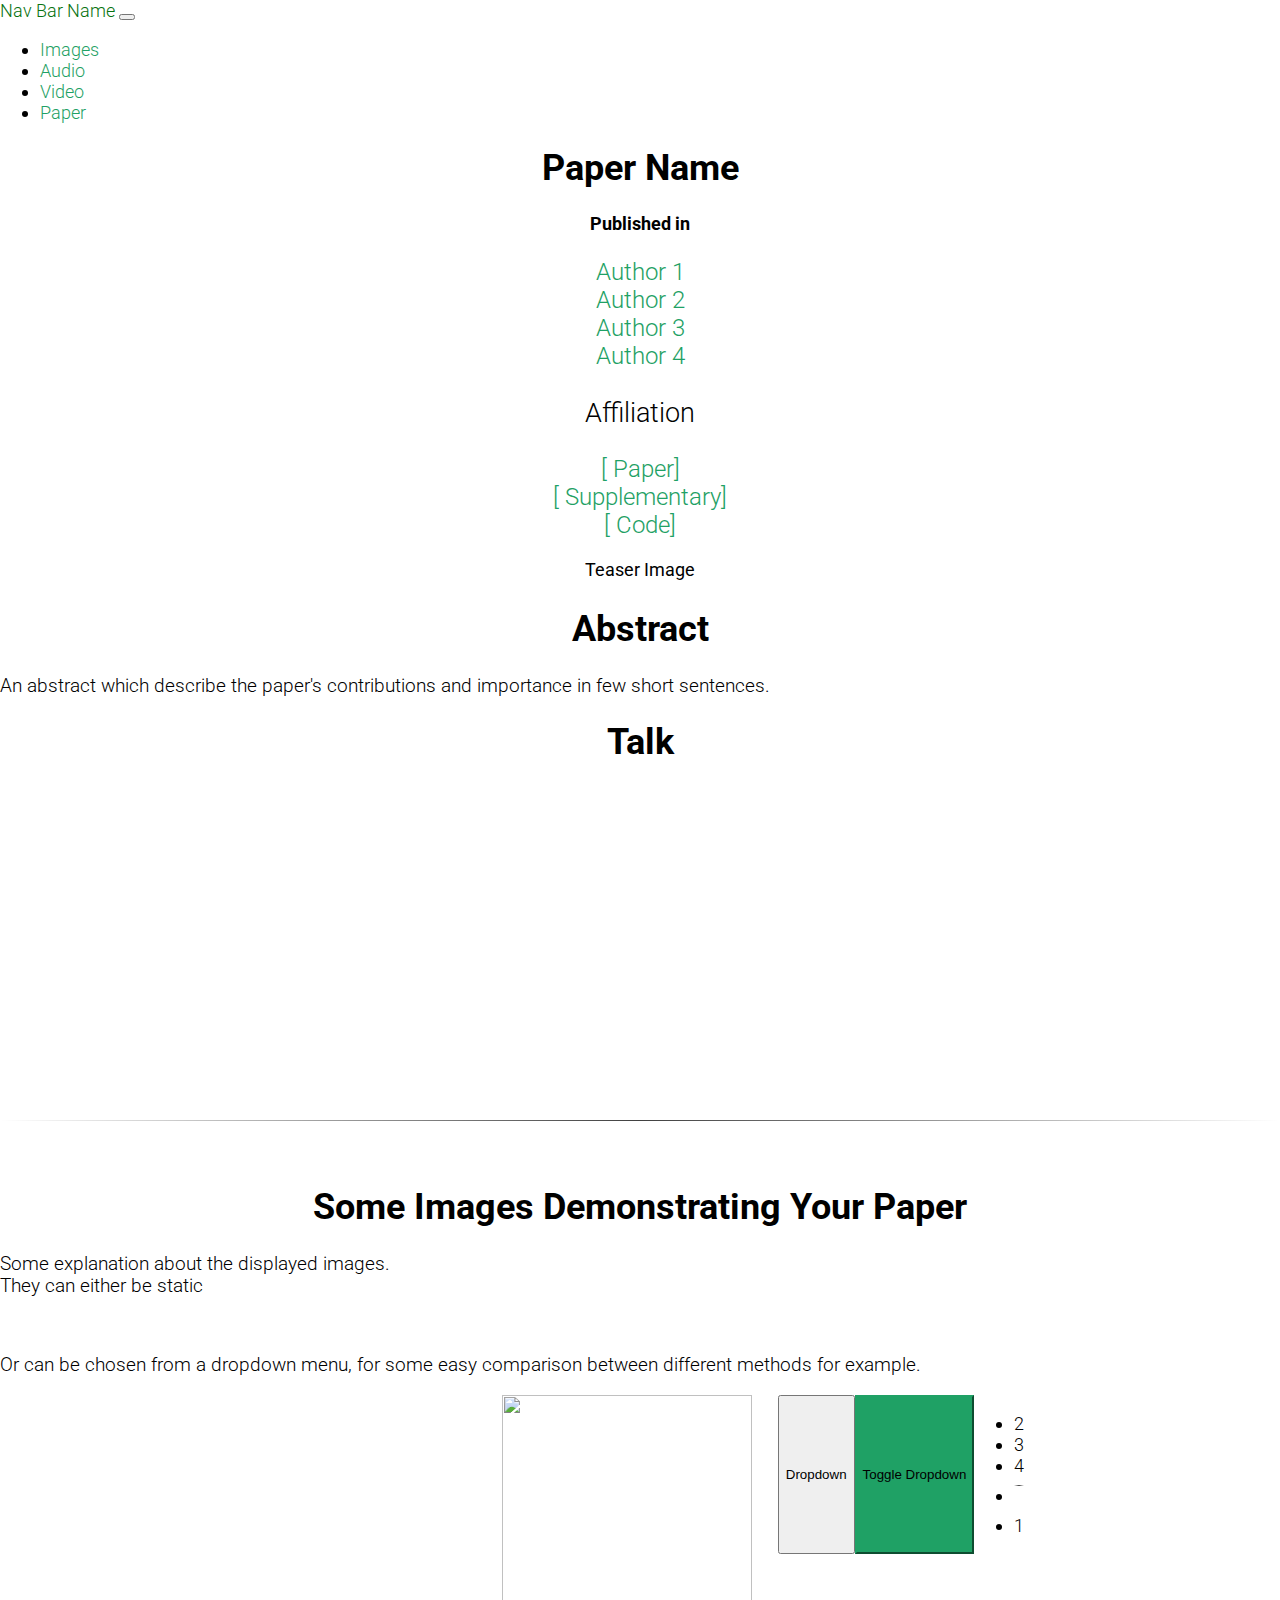
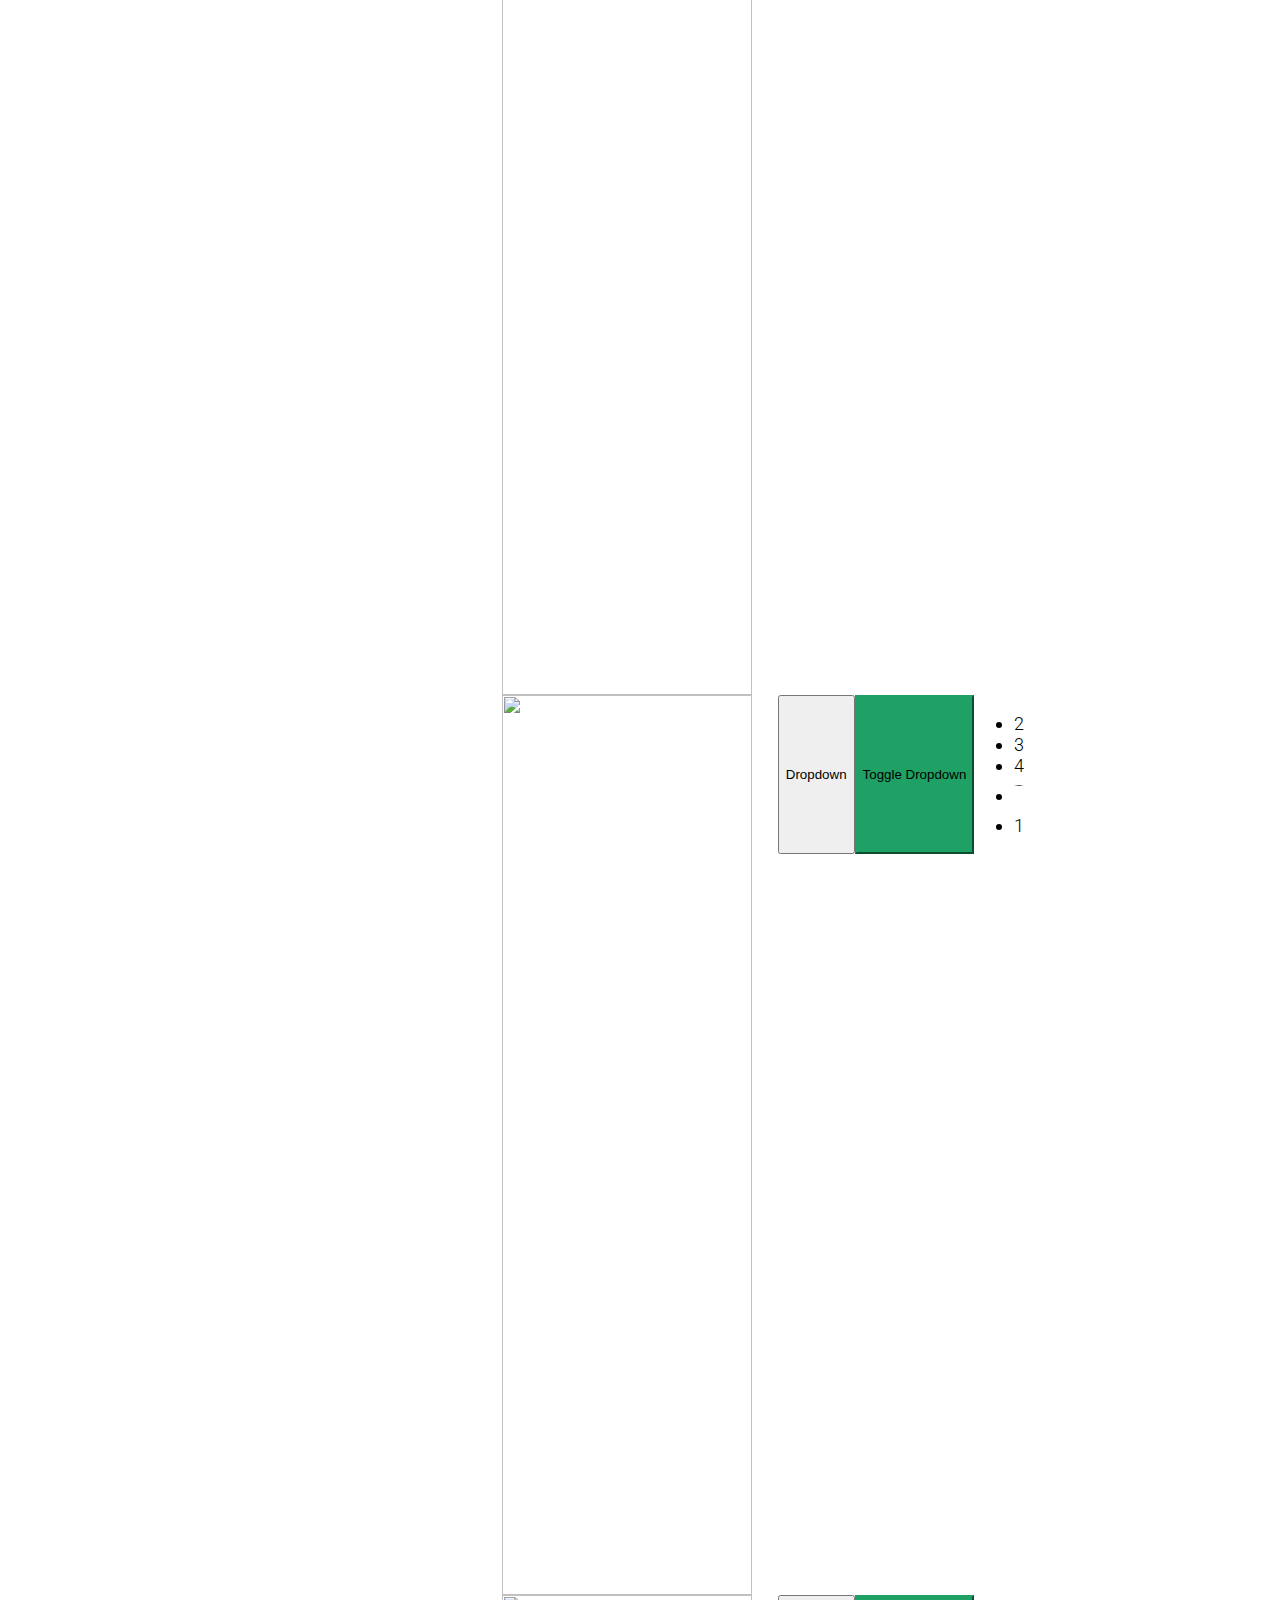
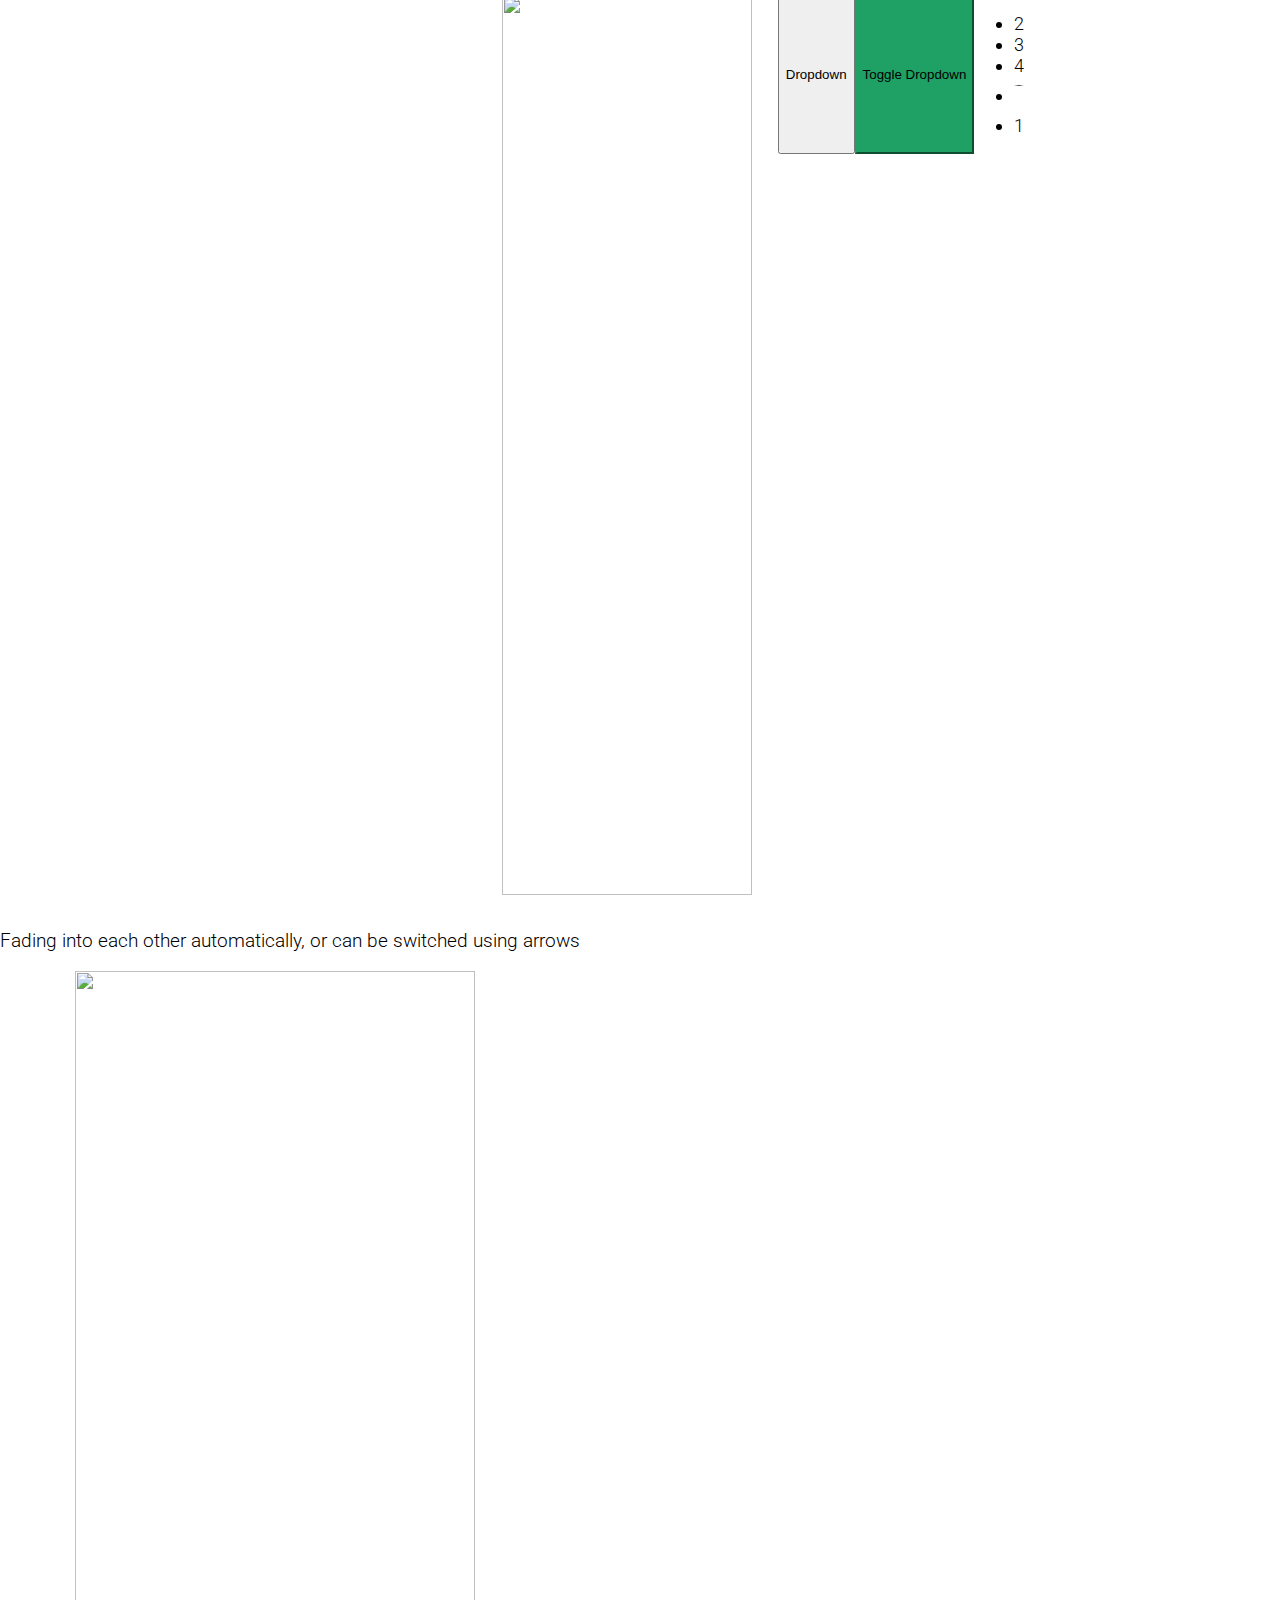
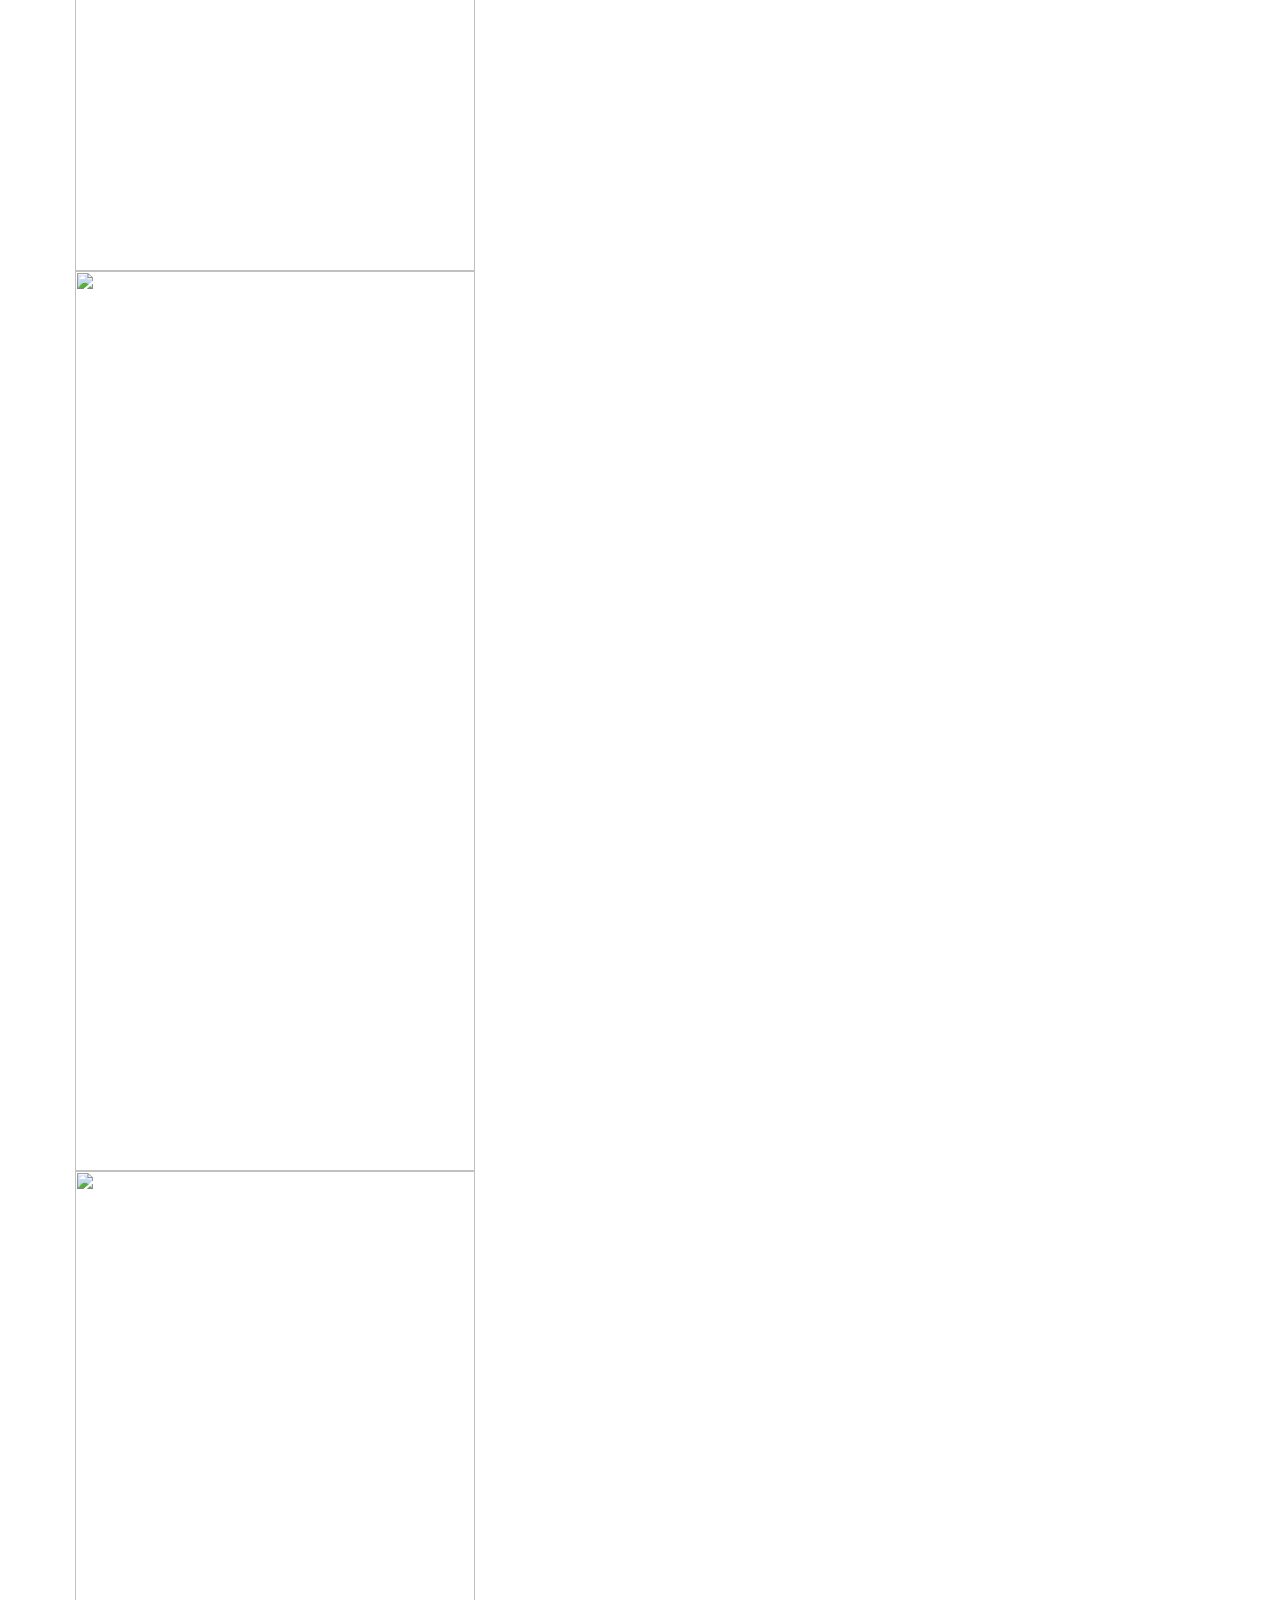
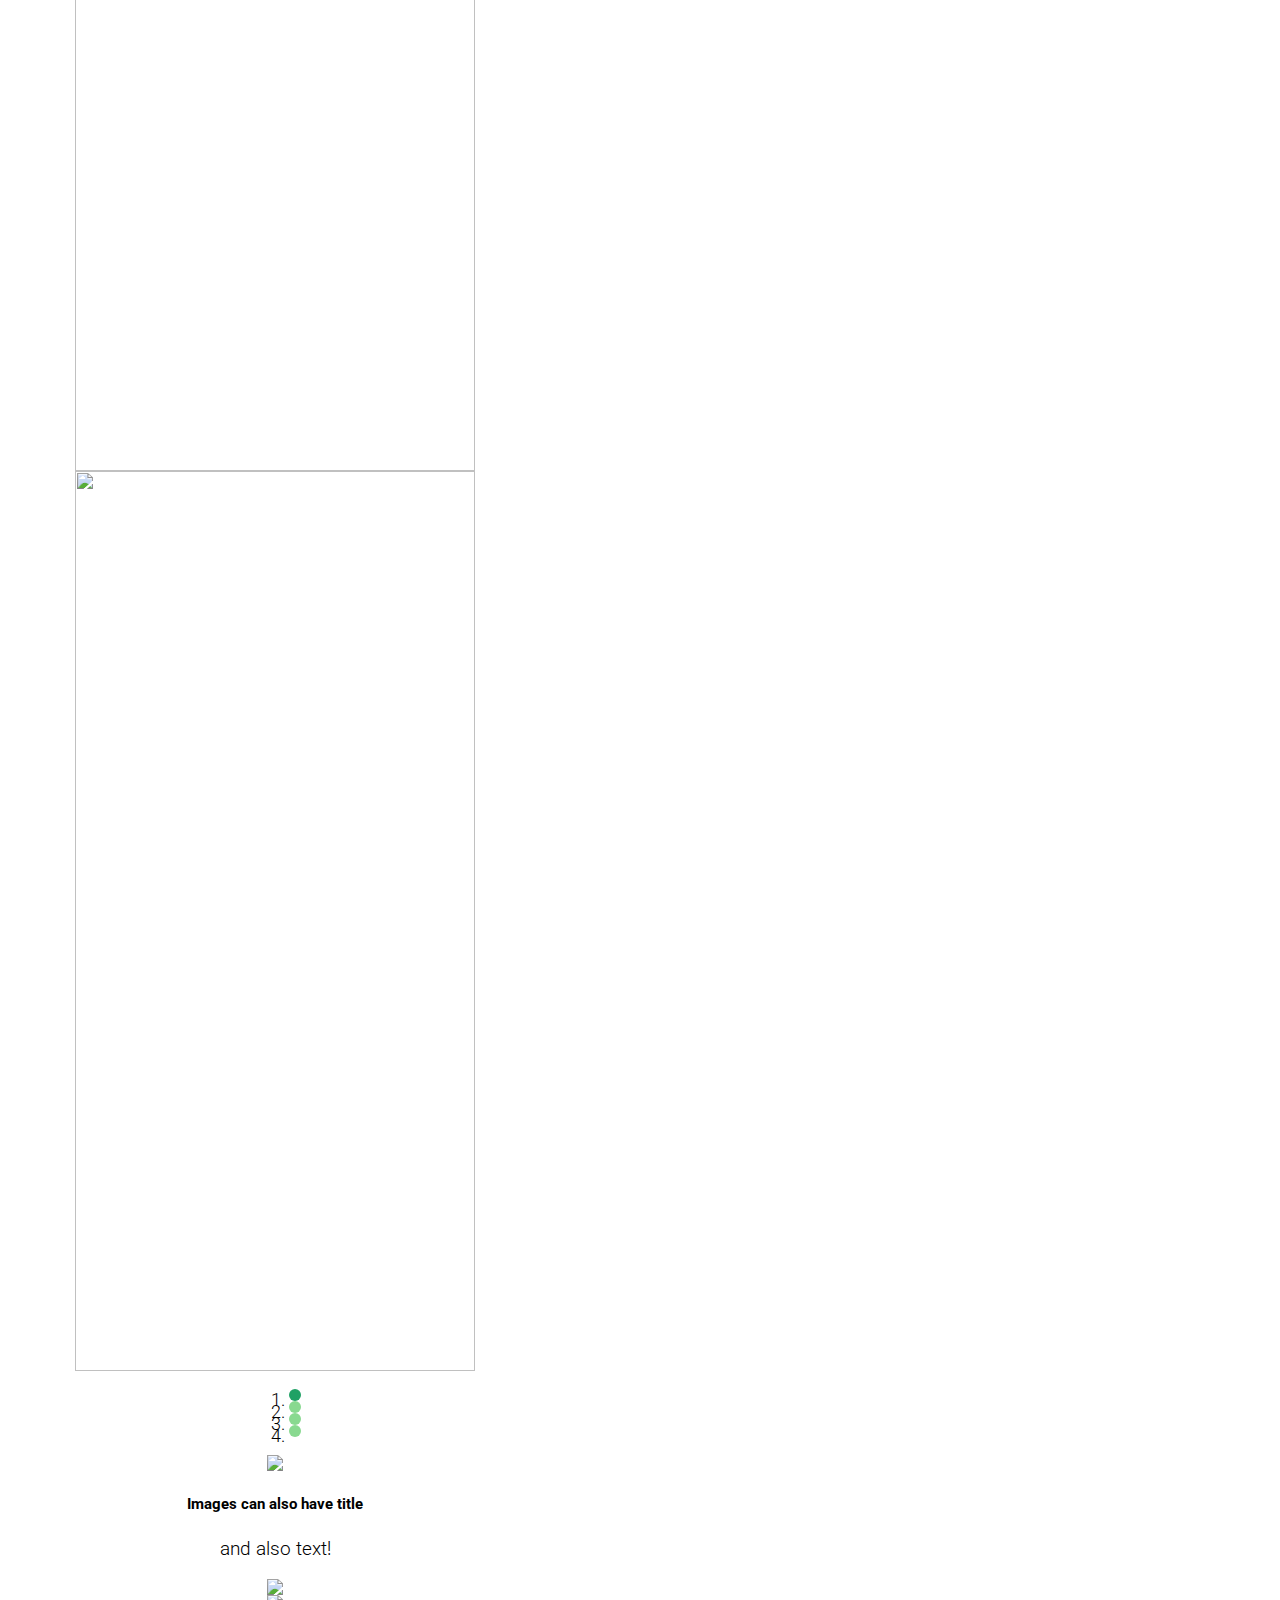
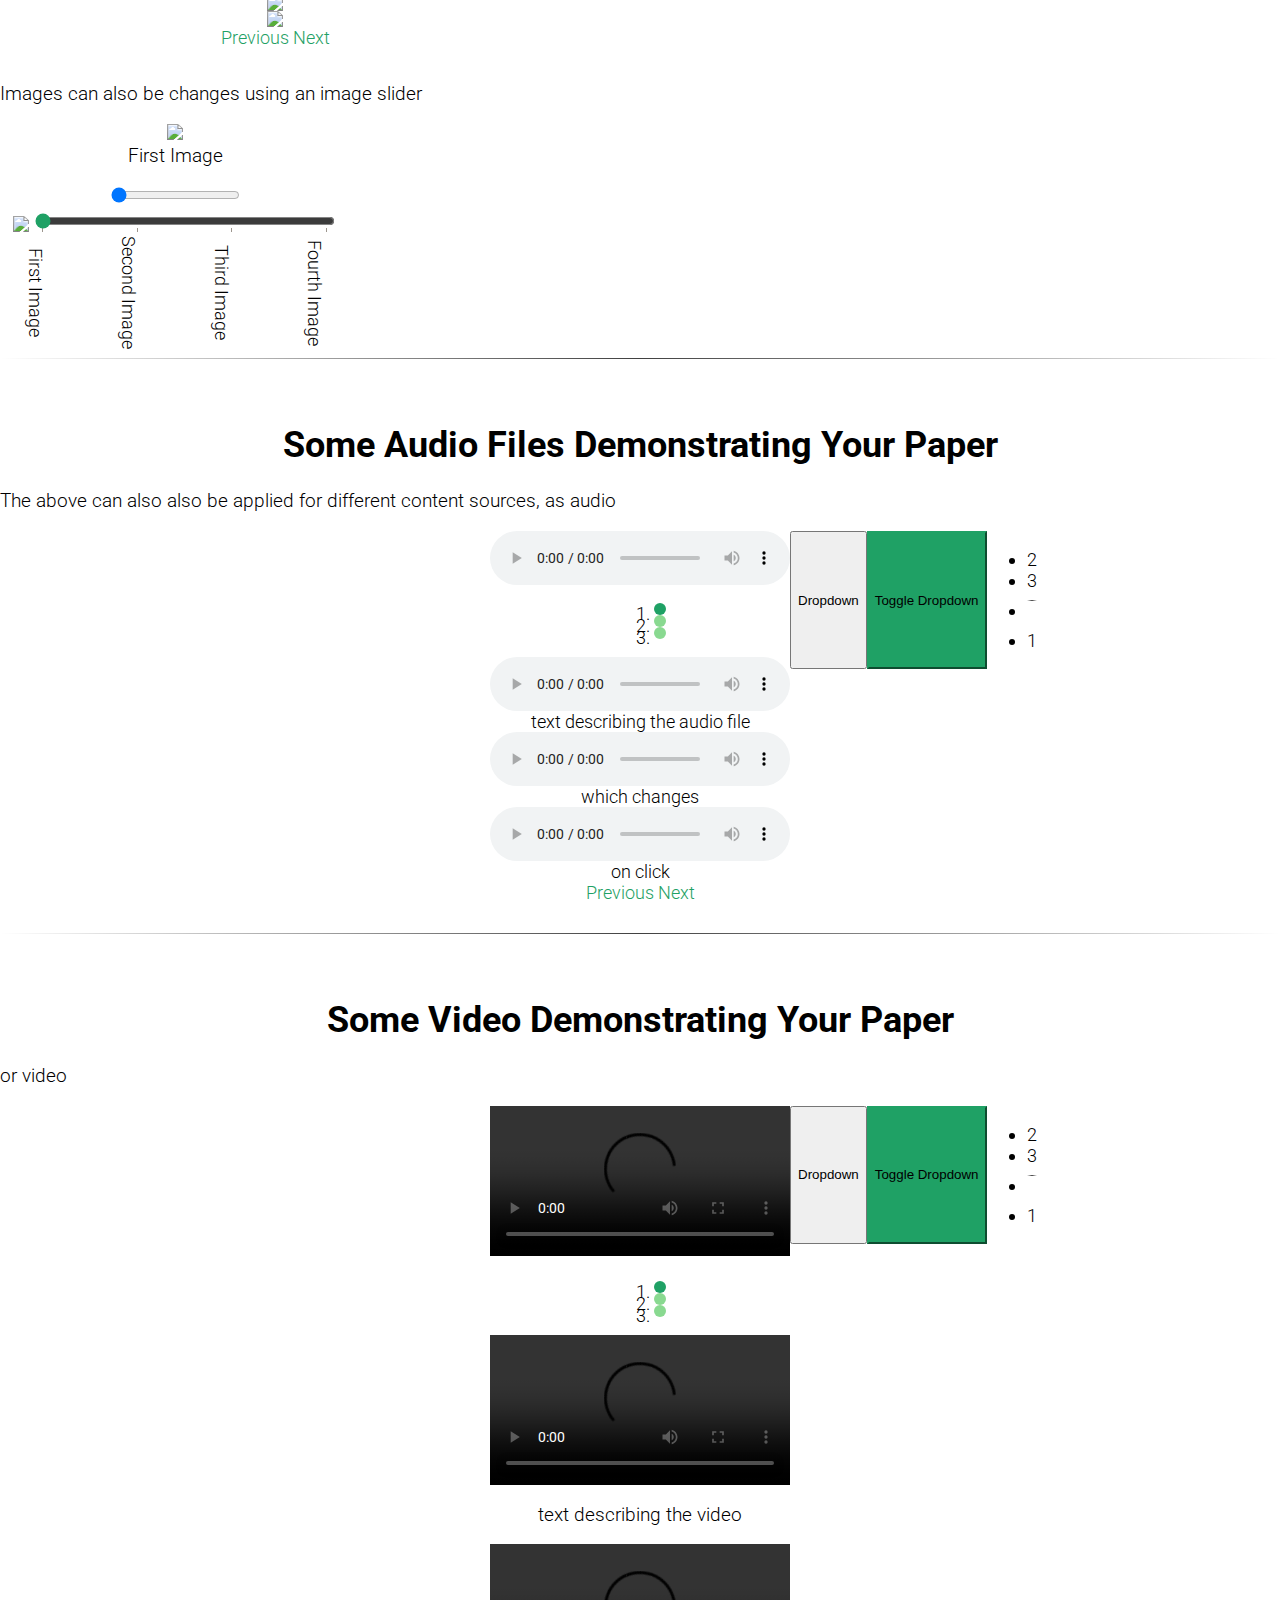
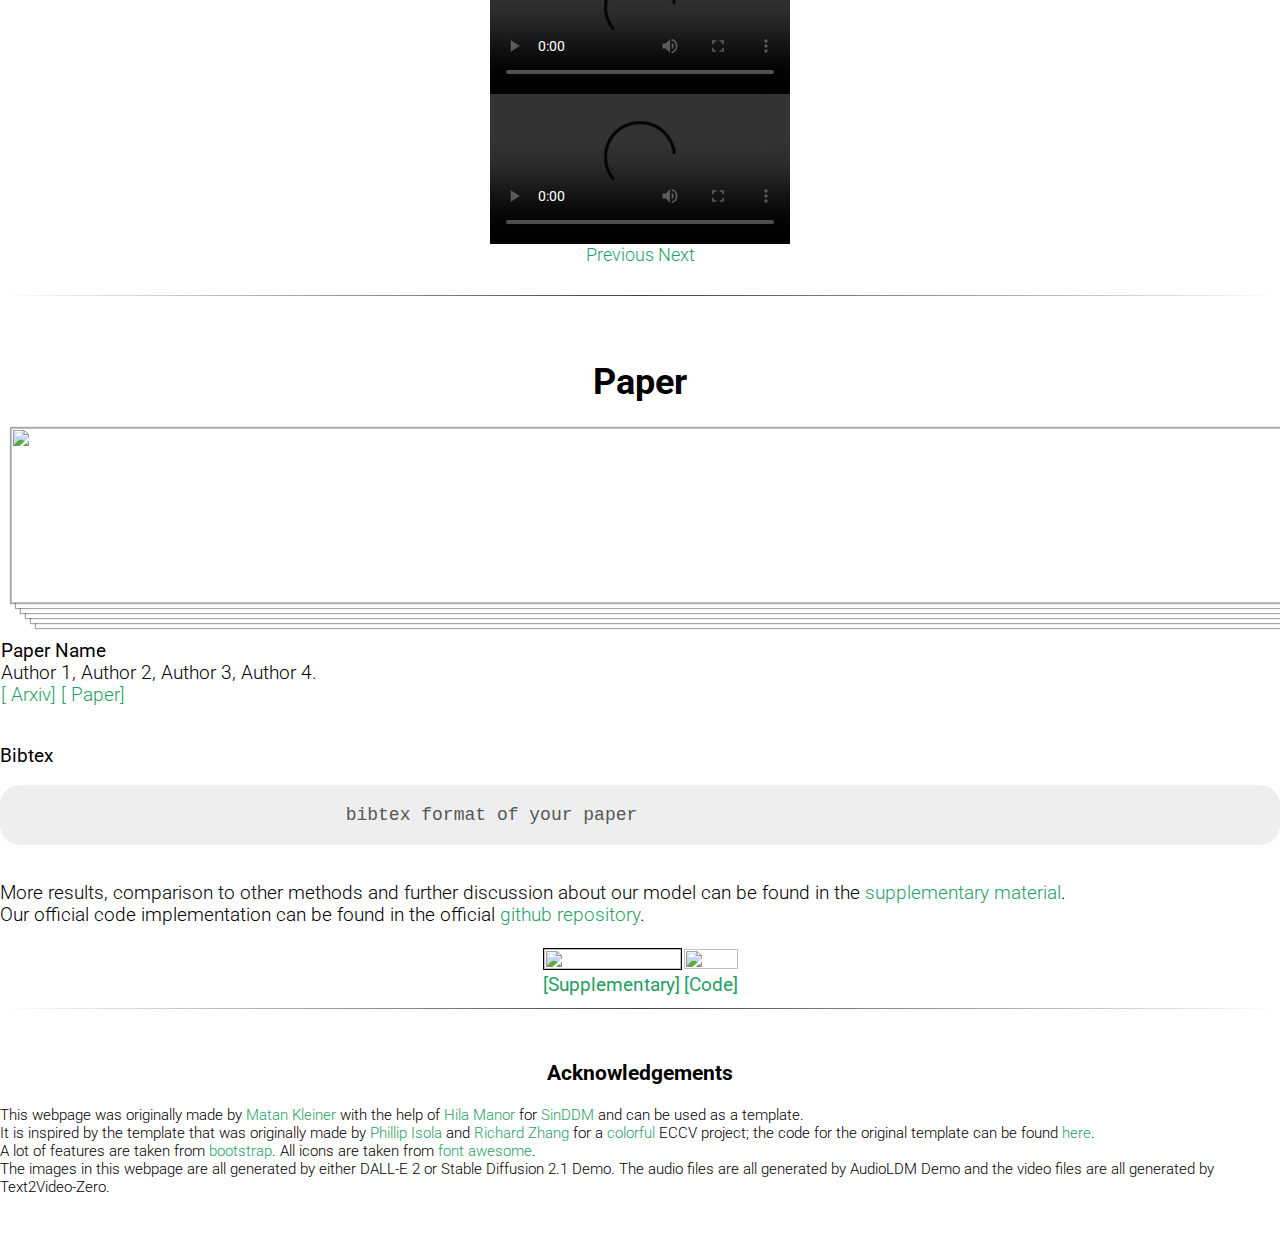
==== index_green.html @ c22f0741 "image slider" ====
<script type="text/javascript">google.load("jquery", "1.3.2");</script>

<!doctype html>
<html>
	<head>
		<title>Academic Webpage Template</title>
		<!-- Required meta tags -->
		<meta charset="utf-8">
		<meta name="viewport" content="width=device-width, initial-scale=1, shrink-to-fit=no">
		<link rel="stylesheet" href="https://cdn.jsdelivr.net/gh/jpswalsh/academicons@1/css/academicons.min.css">
		  <link href="style_green.css" rel="stylesheet" type="text/css">
		<meta property="og:image" content="resources/teaser.png"/> 
		<meta property="og:title" content="Academic Webpage Template" />
		<meta property="og:description" content="a webpage template for academic projects" />
		<script src="https://ajax.googleapis.com/ajax/libs/jquery/3.6.1/jquery.min.js"></script>
		<script src="https://kit.fontawesome.com/ad96f96272.js" crossorigin="anonymous"></script>
	</head>

<body>
	<script src="https://cdn.jsdelivr.net/npm/bootstrap@5.1.3/dist/js/bootstrap.bundle.min.js" integrity="sha384-ka7Sk0Gln4gmtz2MlQnikT1wXgYsOg+OMhuP+IlRH9sENBO0LRn5q+8nbTov4+1p" crossorigin="anonymous"></script>
	<link href="https://cdn.jsdelivr.net/npm/bootstrap@5.1.3/dist/css/bootstrap.min.css" rel="stylesheet" integrity="sha384-1BmE4kWBq78iYhFldvKuhfTAU6auU8tT94WrHftjDbrCEXSU1oBoqyl2QvZ6jIW3" crossorigin="anonymous">
	
	<!-- navigation bar on the top -->
	<nav id="navbar_top" class="navbar sticky-top navbar-expand-lg navbar-dark bg-success" style="margin-bottom: 15px;">
		<div class="container">
				<a class="navbar-brand" href="">Nav Bar Name</a>
			<button class="navbar-toggler" type="button" data-bs-toggle="collapse" data-bs-target="#main_nav">
				<span class="navbar-toggler-icon"></span>
			</button>
			<div class="collapse navbar-collapse" id="main_nav">
			<ul class="navbar-nav ms-auto">
				<li class="nav-item"><a class="nav-link" href="#images">Images</a></li>
				<li class="nav-item"><a class="nav-link" href="#audio">Audio</a></li>
				<li class="nav-item"><a class="nav-link" href="#video">Video</a></li>
				<li class="nav-item"><a class="nav-link" href="#paper">Paper</a></li>
			</ul>
			</div> 
		</div> 
		</nav>
	<!-- end nav bar -->

	<div class="container-xl"> 
		<!-- top button -->
		<button type="button" class="btn btn-danger btn-floating btn-lg" id="btn-back-to-top">
			<i class="fas fa-arrow-up"></i>
		</button>
		<!-- end top button -->

		<!-- top - author names, affiliation and links -->
		<center>
			<h1>Paper Name</h1>
			<h4>Published in</h4>
			<div class="container">
				<div class="row justify-content-md-center">
					<div class="col-md-auto">
						<span style="font-size:24px"><a href="https://thispersondoesnotexist.com/" target="_blank" rel="noopener noreferrer">Author 1</a></span>
					</div>
					<div class="col-md-auto">
						<span style="font-size:24px"><a href="https://thispersondoesnotexist.com/" target="_blank" rel="noopener noreferrer">Author 2</a></span>
					</div>
					<div class="col-md-auto">
						<span style="font-size:24px"><a href="https://thispersondoesnotexist.com/" target="_blank" rel="noopener noreferrer">Author 3</a></span>
					</div>
					<div class="col-md-auto">
						<span style="font-size:24px"><a href="https://thispersondoesnotexist.com/" target="_blank" rel="noopener noreferrer">Author 4</a></span>
					</div>
				</div>
			</div>

			<p class="text-center affilation" style="font-size: 20pt;">Affiliation<p>

			<div class="container">
				<div class="row justify-content-md-center">
					<div class="col-md-auto">
						<span style="font-size:24px"><a href='resources/paper.pdf' target="_blank" rel="noopener noreferrer">[<i class="fas fa-file-pdf"></i> Paper]</a></span>
					</div>
					<div class="col-md-auto">
						<span style="font-size:24px"><a href='resources/supp.pdf' target="_blank" rel="noopener noreferrer">[<i class="fas fa-file-pdf"></i> Supplementary]</a></span>
					</div>
					<div class="col-md-auto">
						<span style="font-size:24px"><a href="https://github.com/" target="_blank" rel="noopener noreferrer">[<i class="fab fa-github"></i> Code]</a></span>
					</div>
				</div>
			</div>
		</center>
		<!-- end top -->

		<!-- abstract and teaser image-->
		<center>
			<div class="container" style="margin-top: 20px;">
				<div class="row justify-content-md-center">
					<p  style="font-size:18px;"><strong>Teaser Image</strong></p>
				</div>
				<div class="row justify-content-md-center">
					<img alt="" id="teaser" src="./resources/teaser.png" style="max-width: 375px;"/>
				</div>
			</div>
		<h1 style="margin-top: 10px;">Abstract</h1>
		</center>
		<p>
			An abstract which describe the paper's contributions and importance in few short sentences. 
		</p>
		<!-- end abstract and teaser image-->

		<!-- video of a talk about your paper (youtube embedding) -->
		<center><h1>Talk</h1></center>
		<p align="center">
			<iframe width="560" height="315" src="https://www.youtube.com/embed/ly36kn0ug4k" title="YouTube video player" frameborder="0" allow="accelerometer; autoplay; clipboard-write; encrypted-media; gyroscope; picture-in-picture; web-share" allowfullscreen></iframe>		</p>

		<!-- Images -->
		<hr id="images">
		<center><h1 style="margin-top: 65px;">Some Images Demonstrating Your Paper</h1></center>
		<p>Some explanation about the displayed images.<br>They can either be static</p>
		
		<!-- static images -->
		<center>
			<div class="container">
				<div class="row justify-content-md-center">
					<div class="col-md-auto" style="padding: 1px;">
						<img alt="" src="./resources/image1.png" style="max-width: 375px;"/>
					</div>
					<div class="col-md-auto" style="padding: 1px;">
						<img alt="" src="./resources/image2.png" style="max-width: 375px;"/>
					</div>
				</div>
			</div>
		</center>
		<!-- end static images -->

		<!-- Images with drop down menu -->
		<div class="container">
			<p  style="margin-top: 35px;">
			Or can be chosen from a dropdown menu, for some easy comparison between different methods for example. 
			</p>
		</div>

		<!-- dropdown -->
		<center>
		<div class="container">
			<div class="row row-cols-1 row-cols-md-2 row-cols-lg-3 gy-3">
				<div class="col">
					<img alt="" id="dropdown1" class="round" src="./resources/dropdown/dropdown1/1.png" width="100%" style="padding-right: 2%; max-width:250px;"/>
					<div class="btn-group my-btn" id="myDropdown">
						<button type="button" onclick="document.getElementById('dropdown1').src='./resources/dropdown/dropdown1/1.png'" class="btn btn-success">Dropdown</button>
						<button type="button" class="btn my-btn-success btn-success dropdown-toggle dropdown-toggle-split" data-bs-toggle="dropdown" aria-expanded="false">
							<span class="visually-hidden">Toggle Dropdown</span>
						</button>
						<ul class="dropdown-menu">
							<li><a class="dropdown-item" onclick="document.getElementById('dropdown1').src='./resources/dropdown/dropdown1/2.png'">2</a></li>
							<li><a class="dropdown-item" onclick="document.getElementById('dropdown1').src='./resources/dropdown/dropdown1/3.png'">3</a></li>
							<li><a class="dropdown-item" onclick="document.getElementById('dropdown1').src='./resources/dropdown/dropdown1/4.png'">4</a></li>
							<li><hr class="dropdown-divider"></li> 
							<li><a class="dropdown-item" onclick="document.getElementById('dropdown1').src='./resources/dropdown/dropdown1/1.png'">1</a></li>
						</ul>
					</div>
				</div>
				<div class="col">
					<img alt="" id="dropdown2" class="round" src="./resources/dropdown/dropdown2/1.png" width="100%" style="padding-right: 2%; max-width:250px;"/>
					<div class="btn-group my-btn" id="myDropdown">
						<button type="button" onclick="document.getElementById('dropdown2').src='./resources/dropdown/dropdown2/1.png'" class="btn btn-success">Dropdown</button>
						<button type="button" class="btn my-btn-success btn-success dropdown-toggle dropdown-toggle-split" data-bs-toggle="dropdown" aria-expanded="false">
							<span class="visually-hidden">Toggle Dropdown</span>
						</button>
						<ul class="dropdown-menu">
							<li><a class="dropdown-item" onclick="document.getElementById('dropdown2').src='./resources/dropdown/dropdown2/2.png'">2</a></li>
							<li><a class="dropdown-item" onclick="document.getElementById('dropdown2').src='./resources/dropdown/dropdown2/3.png'">3</a></li>
							<li><a class="dropdown-item" onclick="document.getElementById('dropdown2').src='./resources/dropdown/dropdown2/4.png'">4</a></li>
							<li><hr class="dropdown-divider"></li> 
							<li><a class="dropdown-item" onclick="document.getElementById('dropdown2').src='./resources/dropdown/dropdown2/1.png'">1</a></li>
						</ul>
					</div>
				</div>
				<div class="col">
					<img alt="" id="dropdown3" class="round" src="./resources/dropdown/dropdown3/1.png" width="100%" style="padding-right: 2%; max-width:250px;"/>
					<div class="btn-group my-btn" id="myDropdown">
						<button type="button" onclick="document.getElementById('dropdown3').src='./resources/dropdown/dropdown3/1.png'" class="btn btn-success">Dropdown</button>
						<button type="button" class="btn my-btn-success btn-success dropdown-toggle dropdown-toggle-split" data-bs-toggle="dropdown" aria-expanded="false">
							<span class="visually-hidden">Toggle Dropdown</span>
						</button>
						<ul class="dropdown-menu">
							<li><a class="dropdown-item" onclick="document.getElementById('dropdown3').src='./resources/dropdown/dropdown3/2.png'">2</a></li>
							<li><a class="dropdown-item" onclick="document.getElementById('dropdown3').src='./resources/dropdown/dropdown3/3.png'">3</a></li>
							<li><a class="dropdown-item" onclick="document.getElementById('dropdown3').src='./resources/dropdown/dropdown3/4.png'">4</a></li>
							<li><hr class="dropdown-divider"></li> 
							<li><a class="dropdown-item" onclick="document.getElementById('dropdown3').src='./resources/dropdown/dropdown3/1.png'">1</a></li>
						</ul>
					</div>
				</div>
		</div>
		</center>
		<!-- end images with dropdown menu -->

		<!-- image carousel -->
		<div class="container">
			<p  style="margin-top: 35px;">
			Fading into each other automatically, or can be switched using arrows 
			</p>
		</div>
		<div class="container">
			<div class="row justify-content-md-center">
				<!-- automatically fade -->
				<div class="col-sm" style="max-width: 550px;">
					<center>
						<div id="carousel" class="carousel slide carousel-fade" data-bs-ride="carousel">
							<div class="carousel-inner">
							<div class="carousel-item active">
								<img class="d-block" width="100%" src="./resources/carousel/1.jpg" style="max-width: 400px;">
							</div>
							<div class="carousel-item">
								<img class="d-block" width="100%" src="./resources/carousel/2.jpg" style="max-width: 400px;">
							</div>
							<div class="carousel-item">
								<img class="d-block" width="100%" src="./resources/carousel/3.jpg" style="max-width: 400px;">
							</div>
							<div class="carousel-item">
								<img class="d-block" width="100%" src="./resources/carousel/4.jpg" style="max-width: 400px;">
							</div>
							</div>
						</div>
					</center>
				</div>
				<!-- end automatically fade -->
				<!-- arrows carousel -->
				<div class="col-sm" style="max-width: 550px;">
					<center>
						<div id="myCarousel" class="carousel" data-ride="carousel" data-interval="false">
							<ol class="carousel-indicators">
							<li data-target="#myCarousel" data-slide-to="0" class="active"></li>
							<li data-target="#myCarousel" data-slide-to="1"></li>
							<li data-target="#myCarousel" data-slide-to="2"></li>
							<li data-target="#myCarousel" data-slide-to="3"></li>
							</ol>
							<div class="carousel-inner">
							<div class="carousel-item active" >
								<img class="d-block" src="./resources/carousel/1.jpg" style="max-width: 400px;">
								<div class="carousel-caption d-none d-md-block">
									<h5>Images can also have title</h5>
									<p>and also text!</p>
								  </div>
							</div>
							<div class="carousel-item">
								<img class="d-block" src="./resources/carousel/2.jpg" style="max-width: 400px;">
							</div>
							<div class="carousel-item">
								<img class="d-block" src="./resources/carousel/3.jpg" style="max-width: 400px;">
							</div>
							<div class="carousel-item">
								<img class="d-block" src="./resources/carousel/4.jpg" style="max-width: 400px;">
							</div>
							</div>
							<a class="carousel-control-prev" href="#myCarousel" role="button" data-slide="prev">
								<i class="fa-solid fa-circle-left fa-2xl left-arrow"></i>
							<span class="sr-only">Previous</span>
							</a>
							<a class="carousel-control-next" href="#myCarousel" role="button" data-slide="next">
								<i class="fa-solid fa-circle-right fa-2xl right-arrow"></i>
							<span class="sr-only">Next</span>
							</a>
						</div>
					</center>
				</div>
				<!-- end arrows carousel -->
				<!-- image slider -->
				<div class="container">
					<p  style="margin-top: 35px;">
					Images can also be changes using an image slider 
					</p>
				</div>
				<div class="container">
					<div class="row justify-content-md-center">
						<div class="col-sm" style="max-width: 350px;">
							<center>
							<img src="./resources/dropdown/dropdown3/1.png" id="imgChange" style="max-width: 300px;">
							<p id="txtChange" style="margin-top: 5px;">First Image</p>
							<input type="range" min="1" max="4" step="1" value="1" class="form-range custom-range" id="myRange" style="max-width: 300px;">
							</center>
						</div>
						<div class="col-sm" style="max-width: 350px;">
							<center>
							<div class="range-slider">
								<img src="./resources/dropdown/dropdown2/1.png" id="imgChange2" style="max-width: 300px;">
								<input type="range" min="1" max="4" step="1" value="1" class="custom-range2" id="myRange2" style="width: 300px; margin-top: 5px;" list="values">
								<datalist id="values">
									<option value="1"></option>
									<option value="2"></option>
									<option value="3"></option>
									<option value="4"></option>
								</datalist>
								<div class="range-ticks" style="width: 300px;">
									<span>First Image</span>
									<span>Second Image</span>
									<span>Third Image</span>
									<span>Fourth Image</span>
								</div>
							</div>
							</center>
						</div>
					</div>
				</div>
			</div>
		</div>
		<!-- end Images -->

		<!-- Audio -->
		<hr id="audio">
		<center><h1 style="margin-top: 65px;">Some Audio Files Demonstrating Your Paper</h1></center>
		<p>The above can also also be applied for different content sources, as audio</p>
		<center>
			<div class="container">
				<div class="row justify-content-md-center">
					<!-- dropdown audio -->
					<div class="col-sm">
						<audio controls id="dropdown_audio">
							<source src="./resources/audio/audio1.mp4" type="audio/mp4">
						  </audio>
						<div class="btn-group my-btn" id="myAudioDropdown">
							<button type="button" onclick="document.getElementById('dropdown_audio').src='./resources/audio/audio1.mp4'" class="btn btn-success">Dropdown</button>
							<button type="button" class="btn my-btn-success btn-success dropdown-toggle dropdown-toggle-split" data-bs-toggle="dropdown" aria-expanded="false">
								<span class="visually-hidden">Toggle Dropdown</span>
							</button>
							<ul class="dropdown-menu">
								<li><a class="dropdown-item" onclick="document.getElementById('dropdown_audio').src='./resources/audio/audio2.mp4'">2</a></li>
								<li><a class="dropdown-item" onclick="document.getElementById('dropdown_audio').src='./resources/audio/audio3.mp4'">3</a></li>
								<li><hr class="dropdown-divider"></li> 
								<li><a class="dropdown-item" onclick="document.getElementById('dropdown_audio').src='./resources/audio/audio1.mp4'">1</a></li>
							</ul>
						</div>
					</div>
					<!-- end dropdown audio -->
					<!-- audio carousel -->
					<div class="col-sm" style="max-width: 550px;">
							<center>
								<div id="myAudioCarousel" class="carousel" data-ride="carousel" data-interval="false">
									<ol class="carousel-indicators audio-carousel-indicators">
									<li data-target="#myAudioCarousel" data-slide-to="0" class="active"></li>
									<li data-target="#myAudioCarousel" data-slide-to="1"></li>
									<li data-target="#myAudioCarousel" data-slide-to="2"></li>
									</ol>
									<div class="carousel-inner">
									<div class="carousel-item active" >
										<audio controls>
											<source src="./resources/audio/audio1.mp4" type="audio/mp4">
										  </audio>
										  <div class="position-relative text-center">
											text describing the audio file
										  </div>
									</div>
									<div class="carousel-item">
										<audio controls>
											<source src="./resources/audio/audio2.mp4" type="audio/mp4">
										  </audio>
										  <div class="position-relative text-center">
											which changes	
										  </div>
									</div>
									<div class="carousel-item">
										<audio controls>
											<source src="./resources/audio/audio3.mp4" type="audio/mp4">
										  </audio>
										  <div class="position-relative text-center">
											on click	
										  </div>
									</div>
									</div>
									<a class="carousel-control-prev" href="#myAudioCarousel" role="button" data-slide="prev">
										<i class="fa-solid fa-circle-left fa-2xl left-arrow"></i>
									<span class="sr-only">Previous</span>
									</a>
									<a class="carousel-control-next" href="#myAudioCarousel" role="button" data-slide="next">
										<i class="fa-solid fa-circle-right fa-2xl right-arrow"></i>
									<span class="sr-only">Next</span>
									</a>
								</div>
							</center>
					</div>
					<!-- end audio carousel -->
					</div>
			</div>
			</center>
		<br>
		<!-- end Audio -->

		<!-- Video -->
		<hr id="video">
		<center><h1 style="margin-top: 65px;">Some Video Demonstrating Your Paper</h1></center>
		<p>or video</p>
		<center>
			<div class="container">
				<div class="row justify-content-md-center">
					<!-- video dropdown -->
					<div class="col-sm" style="max-width: 550px;">
						<video controls id="dropdown_video">
							<source src="./resources/video/video1.mp4" type="video/mp4">
							</video>
						<div class="btn-group my-btn" id="myVideoDropdown">
							<button type="button" onclick="document.getElementById('dropdown_video').src='./resources/video/video1.mp4'" class="btn btn-success">Dropdown</button>
							<button type="button" class="btn my-btn-success btn-success dropdown-toggle dropdown-toggle-split" data-bs-toggle="dropdown" aria-expanded="false">
								<span class="visually-hidden">Toggle Dropdown</span>
							</button>
							<ul class="dropdown-menu">
								<li><a class="dropdown-item" onclick="document.getElementById('dropdown_video').src='./resources/video/video2.mp4'">2</a></li>
								<li><a class="dropdown-item" onclick="document.getElementById('dropdown_video').src='./resources/video/video3.mp4'">3</a></li>
								<li><hr class="dropdown-divider"></li> 
								<li><a class="dropdown-item" onclick="document.getElementById('dropdown_video').src='./resources/video/video1.mp4'">1</a></li>
							</ul>
						</div>
					</div>
				</div>
				<!-- end video dropdown -->

				<!-- video carousel -->
				<div class="row justify-content-md-center" style="margin-top: 25px;">
					<div class="col-sm" style="max-width: 750px;">
						<center>
							<div id="myVideoCarousel" class="carousel" data-ride="carousel" data-interval="false">
								<ol class="carousel-indicators audio-carousel-indicators">
								<li data-target="#myVideoCarousel" data-slide-to="0" class="active"></li>
								<li data-target="#myVideoCarousel" data-slide-to="1"></li>
								<li data-target="#myVideoCarousel" data-slide-to="2"></li>
								</ol>
								<div class="carousel-inner">
								<div class="carousel-item active" >
									<video controls id="dropdown_video">
										<source src="./resources/video/video1.mp4" type="video/mp4">
										</video>
										<div class="position-relative text-center">
											<p class="text-success">text describing the video</p>
										  </div>
								</div>
								<div class="carousel-item">
									<video controls id="dropdown_video">
										<source src="./resources/video/video2.mp4" type="video/mp4">
										</video>
								</div>
								<div class="carousel-item">
									<video controls id="dropdown_video">
										<source src="./resources/video/video3.mp4" type="video/mp4">
										</video>
								</div>
								</div>
								<a class="carousel-control-prev" href="#myVideoCarousel" role="button" data-slide="prev">
									<i class="fa-solid fa-circle-left fa-2xl left-arrow"></i>
								<span class="sr-only">Previous</span>
								</a>
								<a class="carousel-control-next" href="#myVideoCarousel" role="button" data-slide="next">
									<i class="fa-solid fa-circle-right fa-2xl right-arrow"></i>
								<span class="sr-only">Next</span>
								</a>
							</div>
						</center>
					</div>	
				</div>
				<!-- end video carousel -->
			</div>
			</center>
		<br>
		<!-- end Video -->

		<!-- Paper -->
		<hr id="paper">
		<div class="container">
			<center><h1 style="margin-top: 65px;">Paper</h1></center>
			<div class="row justify-content-md-center">
				<div class="col-md-auto" style="padding: 1px;">
					<a href='resources/paper.pdf' target="_blank" rel="noopener noreferrer">
						<img alt="" class="layered-paper-big" style="height:100%; max-height: 175px;" src="./resources/paper.png"/>
					</a>
				</div>
				<div class="col-md-auto" style="padding: 1px;">
					<p style="font-size:14pt; margin-top: 5px;"><strong>Paper Name</strong><br>
						Author 1, Author 2, Author 3, Author 4.<br>
						<a href='https://arxiv.org' target="_blank" rel="noopener noreferrer">[<i class="ai ai-arxiv"></i> Arxiv]</a>
						<a href='resources/paper.pdf' target="_blank" rel="noopener noreferrer">[<i class="fas fa-file-pdf"></i> Paper]</a>
					</p>
				</div>
			</div>
		</div>

		<!-- bibtex citation -->
		<p class="section" id="bibtex"><b>Bibtex</b></p>
		<table border="0">
		<tbody>
			<pre class="command-copy" 
			style=" display: block;
					background: #eee;
					white-space: pre;
					-webkit-overflow-scrolling: touch;
					max-width: 100%;
					min-width: 100px;
					border-radius: 20px;
					padding: 0;;">

				bibtex format of your paper 
			</pre>
		</tbody>
		</table>
		<!-- end bibtex citation -->

		<div class="container">
			<p class="text-left">
				More results, comparison to other methods and further discussion about our model can be found in the <a href="resources/supp.pdf" target="_blank" rel="noopener noreferrer">supplementary material</a>.<br>
				Our official code implementation can be found in the official <a href="https://github.com" target="_blank" rel="noopener noreferrer">github repository</a>.
			</p>
		</div>

		<center>
			<table class="table" width="1" style="max-width: 400px;">
				<tbody>
					<tr>
						<td width="50%" style="text-align: center;">
							<a target="_blank" rel="noopener noreferrer" href="resources/supp.pdf" style="color:black !important;">
								<img alt="" id="supp" class="round" width="100%" style="max-width:150px" border="1px solid" src="./resources/supp.png"/>
							</a>
						</td>
						<td width="50%" style="text-align: center;">
							<a href="https://github.com" target="_blank" rel="noopener noreferrer">
								<img alt="" id="github_logo" class="round" width="100%" style="max-width:150px" src="./resources/github_logo.png"/>
							</a>
						</td>
					</tr>
					<tr>
						<td style="font-size:14pt; text-align: center;">
							<a href='resources/supp.pdf' target="_blank" rel="noopener noreferrer">[Supplementary]</a>
						</td>
						<td style="font-size:14pt; text-align: center;">
							<a target="_blank" rel="noopener noreferrer" href='https://github.com'>[Code]</a>
						</td>
					</tr>
				</tbody>
			</table>
		</center>

		<hr>
		<br>

		<!-- acknowledgement -->
		<div class="container">
			<center><h3>Acknowledgements</h3></center>
			<p style="font-size: 11pt;">
				This webpage was originally made by <a href="https://www.linkedin.com/in/matan-kleiner/" target="_blank" rel="noopener noreferrer">Matan Kleiner</a> with the 
				help of <a target="_blank" rel="noopener noreferrer" href="https://www.linkedin.com/in/hilamanor/">Hila Manor</a> 
				for <a target="_blank" rel="noopener noreferrer" href=https://matankleiner.github.io/sinddm/">SinDDM</a> and can be used as a template.<br>
				It is inspired by the template that was originally made by <a target="_blank" rel="noopener noreferrer" href="http://web.mit.edu/phillipi/">Phillip Isola</a> and
				<a target="_blank" rel="noopener noreferrer" href="http://richzhang.github.io/">Richard Zhang</a> for a <a target="_blank" rel="noopener noreferrer" href="http://richzhang.github.io/colorization/">colorful</a> ECCV project;
				the code for the original template can be found <a target="_blank" rel="noopener noreferrer" href="https://github.com/richzhang/webpage-template">here</a>.<br>
				A lot of features are taken from <a target="_blank" rel="noopener noreferrer" href="https://getbootstrap.com/">bootstrap</a>. All icons are taken from <a target="_blank" rel="noopener noreferrer" href="https://fontawesome.com/">font awesome</a>.
				<br>
				The images in this webpage are all generated by either DALL-E 2 or Stable Diffusion 2.1 Demo. The audio files are all generated by AudioLDM Demo and the video files are all generated by Text2Video-Zero.
				</a>
			</p>
		</div>
	<br>

</div>

<!-- js scripts -->
<script>
	$(document).ready(function () {
		$('#myDropdown .dropdown-menu').on({
	"click":function(e){
      e.stopPropagation();
    }
});
$('.closer').on('click', function () {
    $('.btn-group').removeClass('open');
});

});

// up button
//Get the button
let mybutton = document.getElementById("btn-back-to-top");

// When the user scrolls down 20px from the top of the document, show the button
window.onscroll = function () {
  scrollFunction();
};

function scrollFunction() {
  if (
    document.body.scrollTop > 20 ||
    document.documentElement.scrollTop > 20
  ) {
    mybutton.style.display = "block";
  } else {
    mybutton.style.display = "none";
  }
}
// When the user clicks on the button, scroll to the top of the document
mybutton.addEventListener("click", backToTop);

function backToTop() {
  document.body.scrollTop = 0;
  document.documentElement.scrollTop = 0;
}

// image slider
const myRange = document.querySelector('#myRange')
const txtchange = document.querySelector('#txtChange')
const imgchange = document.querySelector('#imgChange')
const texts = [
	'First Image', 
	'Second Image', 
	'Third Image', 
	'Fourth Image'
]
const sources = [
"./resources/dropdown/dropdown3/1.png",
"./resources/dropdown/dropdown3/2.png",
"./resources/dropdown/dropdown3/3.png",
"./resources/dropdown/dropdown3/4.png",
]

function updateImagesAndText() {
	txtchange.textContent = texts[myRange.value - 1];
	imgchange.src = sources[myRange.value - 1];
}

myRange.addEventListener('input', () => {
	txtchange.textContent = texts[myRange.value - 1];
	imgchange.src = sources[myRange.value - 1];
});


const myRange2 = document.querySelector('#myRange2')
const imgchange2 = document.querySelector('#imgChange2')
const sources2 = [
"./resources/dropdown/dropdown2/1.png",
"./resources/dropdown/dropdown2/2.png",
"./resources/dropdown/dropdown2/3.png",
"./resources/dropdown/dropdown2/4.png",
]

function updateImages2() {
	imgchange2.src = sources2[myRange2.value - 1];
}

myRange2.addEventListener('input', () => {
	imgchange2.src = sources2[myRange2.value - 1];
});

window.addEventListener('load', () => {
	updateImagesAndText();
	updateImages2();
});


</script>
<script src="https://code.jquery.com/jquery-3.2.1.slim.min.js" integrity="sha384-KJ3o2DKtIkvYIK3UENzmM7KCkRr/rE9/Qpg6aAZGJwFDMVNA/GpGFF93hXpG5KkN" crossorigin="anonymous"></script>
<script src="https://cdn.jsdelivr.net/npm/popper.js@1.12.9/dist/umd/popper.min.js" integrity="sha384-ApNbgh9B+Y1QKtv3Rn7W3mgPxhU9K/ScQsAP7hUibX39j7fakFPskvXusvfa0b4Q" crossorigin="anonymous"></script>
<script src="https://cdn.jsdelivr.net/npm/bootstrap@4.0.0/dist/js/bootstrap.min.js" integrity="sha384-JZR6Spejh4U02d8jOt6vLEHfe/JQGiRRSQQxSfFWpi1MquVdAyjUar5+76PVCmYl" crossorigin="anonymous"></script>
</body>
</html>
---- style_green.css ----
/* CSS Document */
@charset "UTF-8";
@import url('https://fonts.googleapis.com/css2?family=Roboto:ital,wght@0,400;0,500;1,400;1,500&display=swap');


body {
    font-family: Google Sans, -apple-system, BlinkMacSystemFont, "Segoe UI", Roboto, sans-serif;
    font-weight:300;
    font-size:18px;
    margin:0px;
    padding:0px;
}

p {
    font-size: 14pt;
}


a:link,a:visited
{
    color: #1fa165 ;
    text-decoration: none;
}
a:hover {
    color: #077210;
}

td.dl-link {
    height: 160px;
    text-align: center;
    font-size: 22px;
}

hr {
    border: 0;
    height: 1px;
    background-image: linear-gradient(to right, rgba(0, 0, 0, 0), rgba(0, 0, 0, 0.75), rgba(0, 0, 0, 0));
}

/* your paper and bibtex*/

.layered-paper-big { /* modified from: http://css-tricks.com/snippets/css/layered-paper/ */
    box-shadow:
    0px 0px 1px 1px rgba(0,0,0,0.35), /* The top layer shadow */
    5px 5px 0 0px #fff, /* The second layer */
    5px 5px 1px 1px rgba(0,0,0,0.35), /* The second layer shadow */
    10px 10px 0 0px #fff, /* The third layer */
    10px 10px 1px 1px rgba(0,0,0,0.35), /* The third layer shadow */
    15px 15px 0 0px #fff, /* The fourth layer */
    15px 15px 1px 1px rgba(0,0,0,0.35), /* The fourth layer shadow */
    20px 20px 0 0px #fff, /* The fifth layer */
    20px 20px 1px 1px rgba(0,0,0,0.35), /* The fifth layer shadow */
    25px 25px 0 0px #fff, /* The fifth layer */
    25px 25px 1px 1px rgba(0,0,0,0.35); /* The fifth layer shadow */
    margin-left: 10px;
    margin-right: 45px;
    margin-bottom: 30px;
}

.paper-big { /* modified from: http://css-tricks.com/snippets/css/layered-paper/ */
    box-shadow:
    0px 0px 1px 1px rgba(0,0,0,0.35); /* The top layer shadow */

    margin-left: 10px;
    margin-right: 45px;
}

.layered-paper { /* modified from: http://css-tricks.com/snippets/css/layered-paper/ */
    box-shadow:
    0px 0px 1px 1px rgba(0,0,0,0.35), /* The top layer shadow */
    5px 5px 0 0px #fff, /* The second layer */
    5px 5px 1px 1px rgba(0,0,0,0.35), /* The second layer shadow */
    10px 10px 0 0px #fff, /* The third layer */
    10px 10px 1px 1px rgba(0,0,0,0.35); /* The third layer shadow */
    margin-top: 5px;
    margin-left: 10px;
    margin-right: 30px;
    margin-bottom: 5px;
}

pre {
    position: relative;
  }
  
  pre {
    display: block;
    padding: 20px;
    background: #f2f2f2;
    color: #555755;
  }

span.command-copy {
    position: absolute;
    top: 10px;
    right: 10px;
    opacity: .6;
    font-size: 20px;
    color: #555755;
  }
  
span.command-copy:hover {
    cursor: pointer;
  }


/* buttons */

.my-btn {
    position: absolute !important;
    display: inline-flex;
    vertical-align: middle;
}

.my-btn-success {
    color: #000;
    background-color: #1fa165  !important;
    border-color: #1fa165  !important;
}

#btn-back-to-top {
    position: fixed;
    bottom: 20px;
    right: 20px;
    display: none;
  }
 

 .smallpad.table{
    width: unset !important;
    margin-bottom: 0.5rem !important;
  }

td {
    border: none !important;
}

.smallpad.table>:not(caption)>*>* {
    padding: 1 !important;
    background-color: var(--bs-table-bg);
    border-bottom-width: 0px !important;
    box-shadow: inset 0 0 0 9999px var(--bs-table-accent-bg);
}

.carousel-indicators li {
    width: 12px;
    height: 12px;
    margin: 0 3px;
    border-radius: 100%;
    background-color: #07af1579;
  }  

.carousel-indicators .active {
    background-color: #1fa165 ;
  }

.left-arrow, .right-arrow {
    color: #1fa165  !important;
}

.audio-carousel-indicators{
    bottom: -30 !important;
}

.custom-range::-webkit-slider-thumb {
    background-color: #1fa165 !important;
  }

.custom-range2 {
    accent-color: #1fa165 !important;
  }

  .range-slider {
    position: relative;
  }
  
  .range-ticks {
    display: flex;
    justify-content: space-between;
    position: relative;
    flex-direction: column;
    writing-mode: vertical-lr;
  }
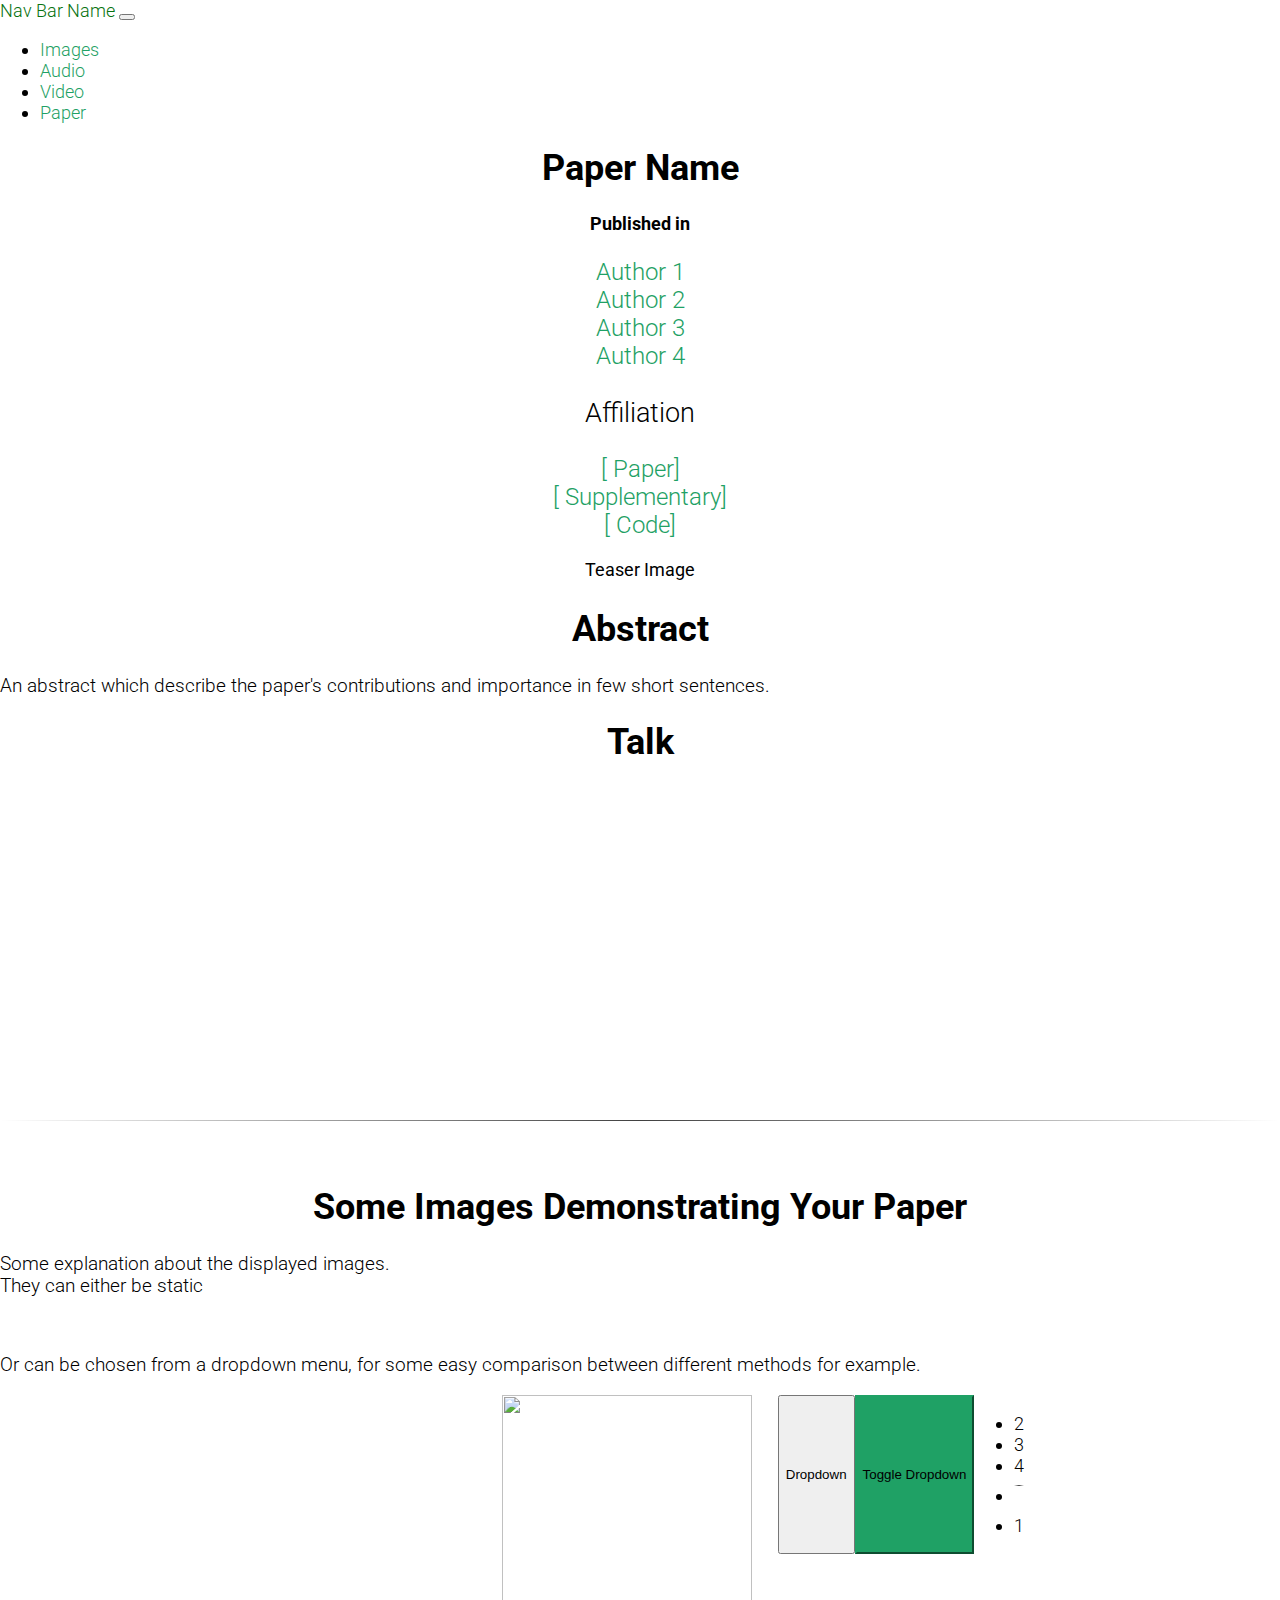
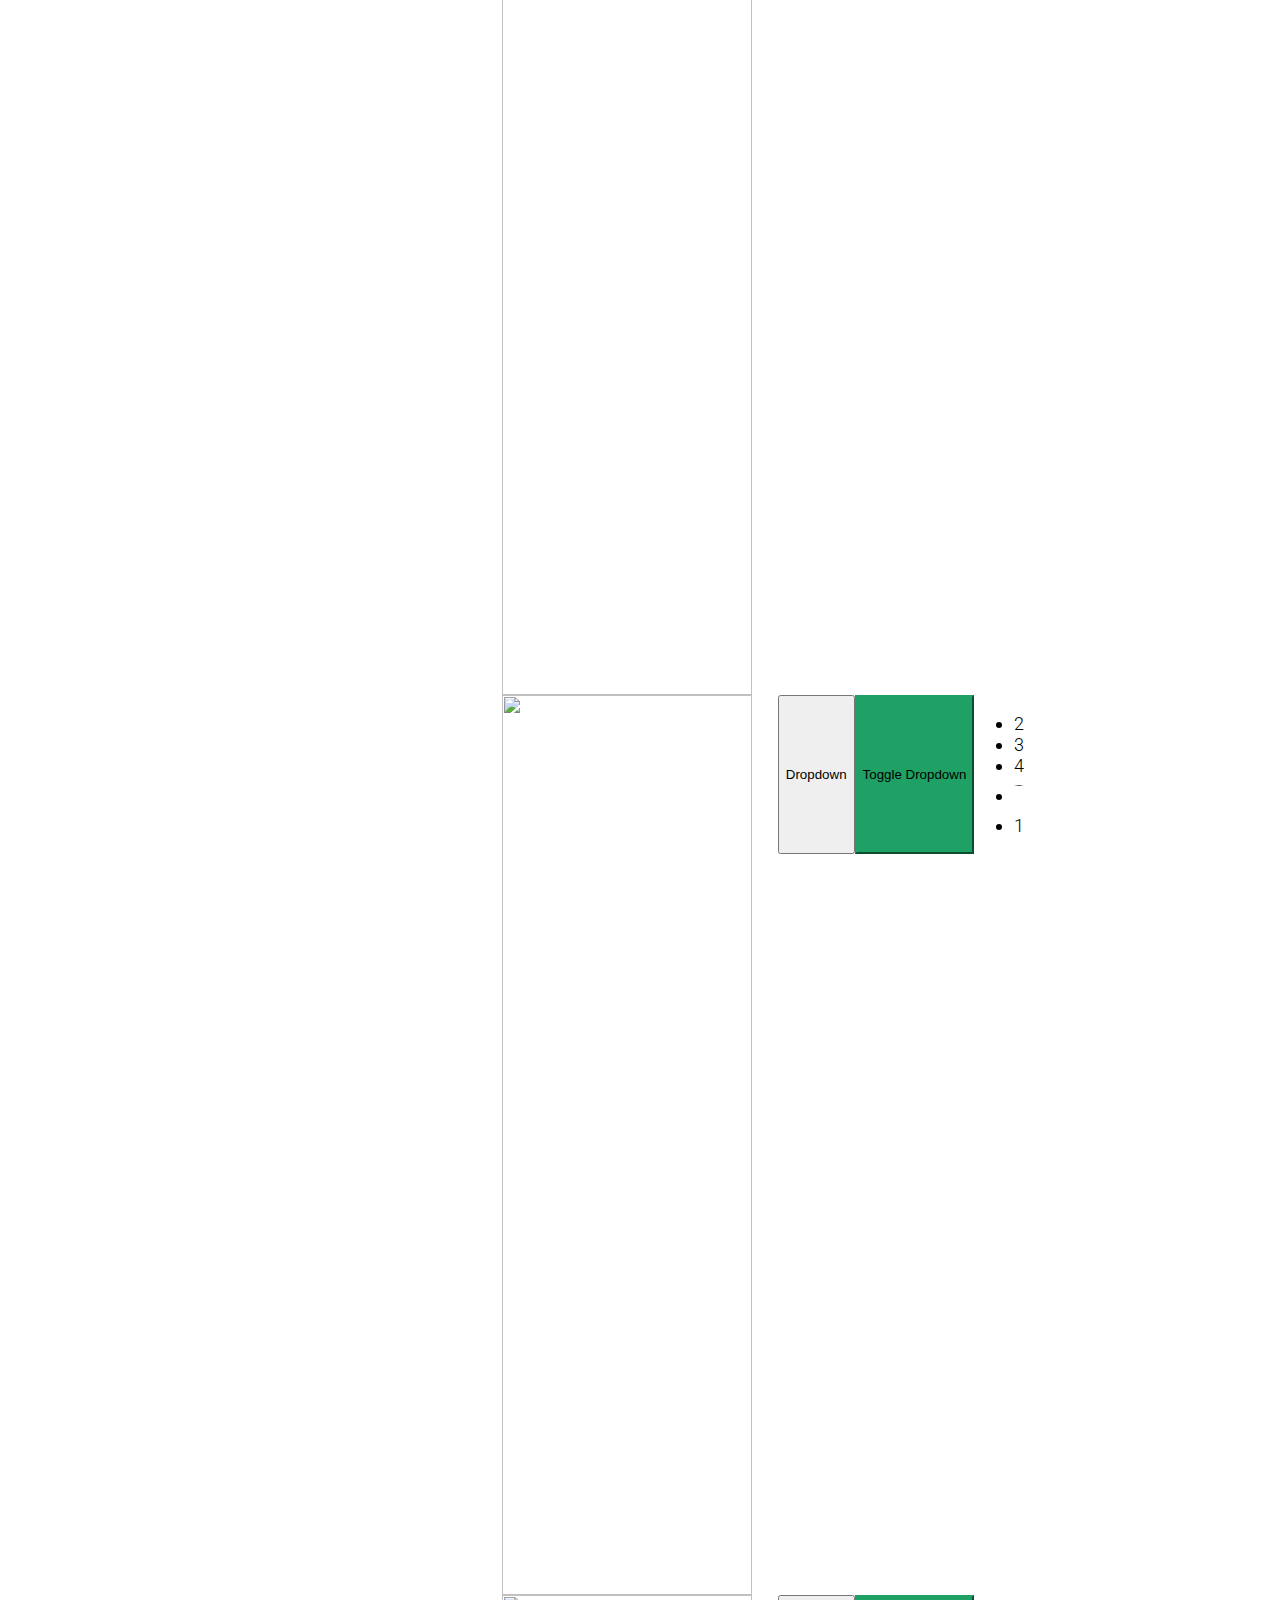
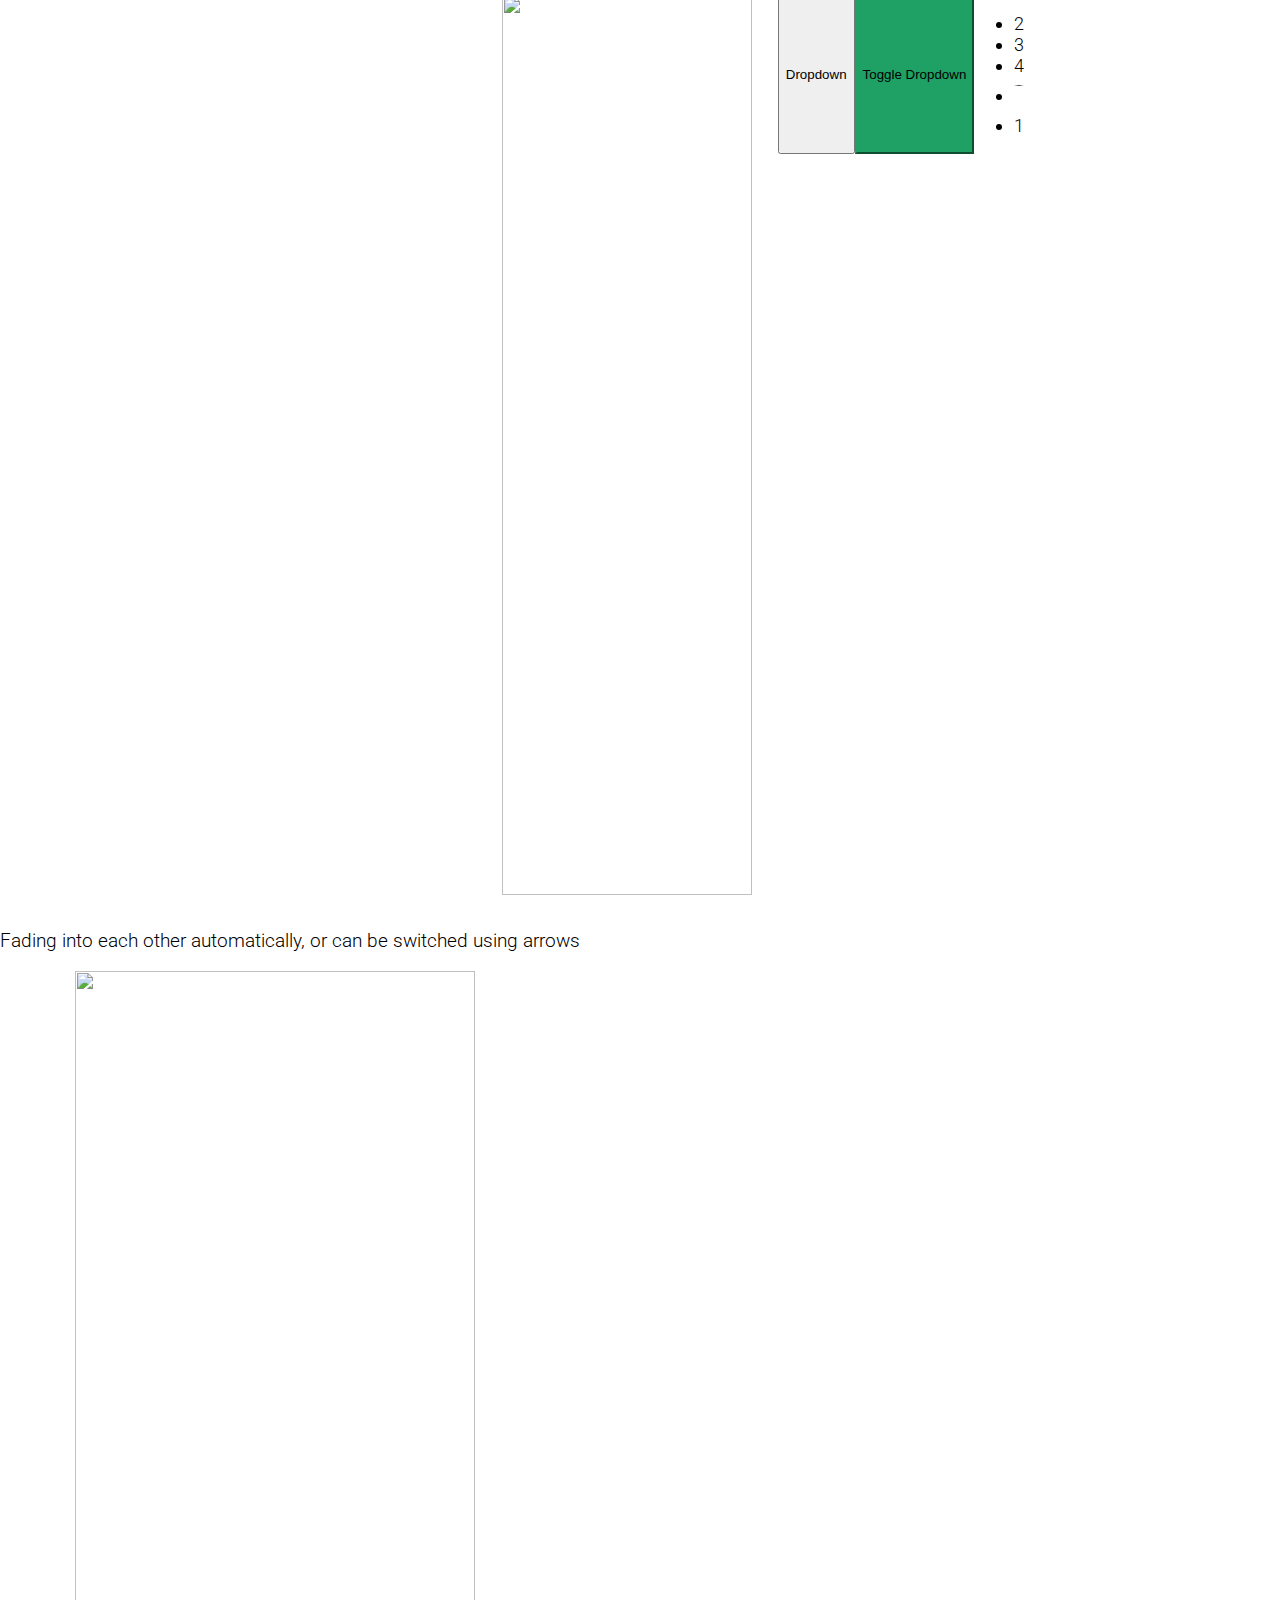
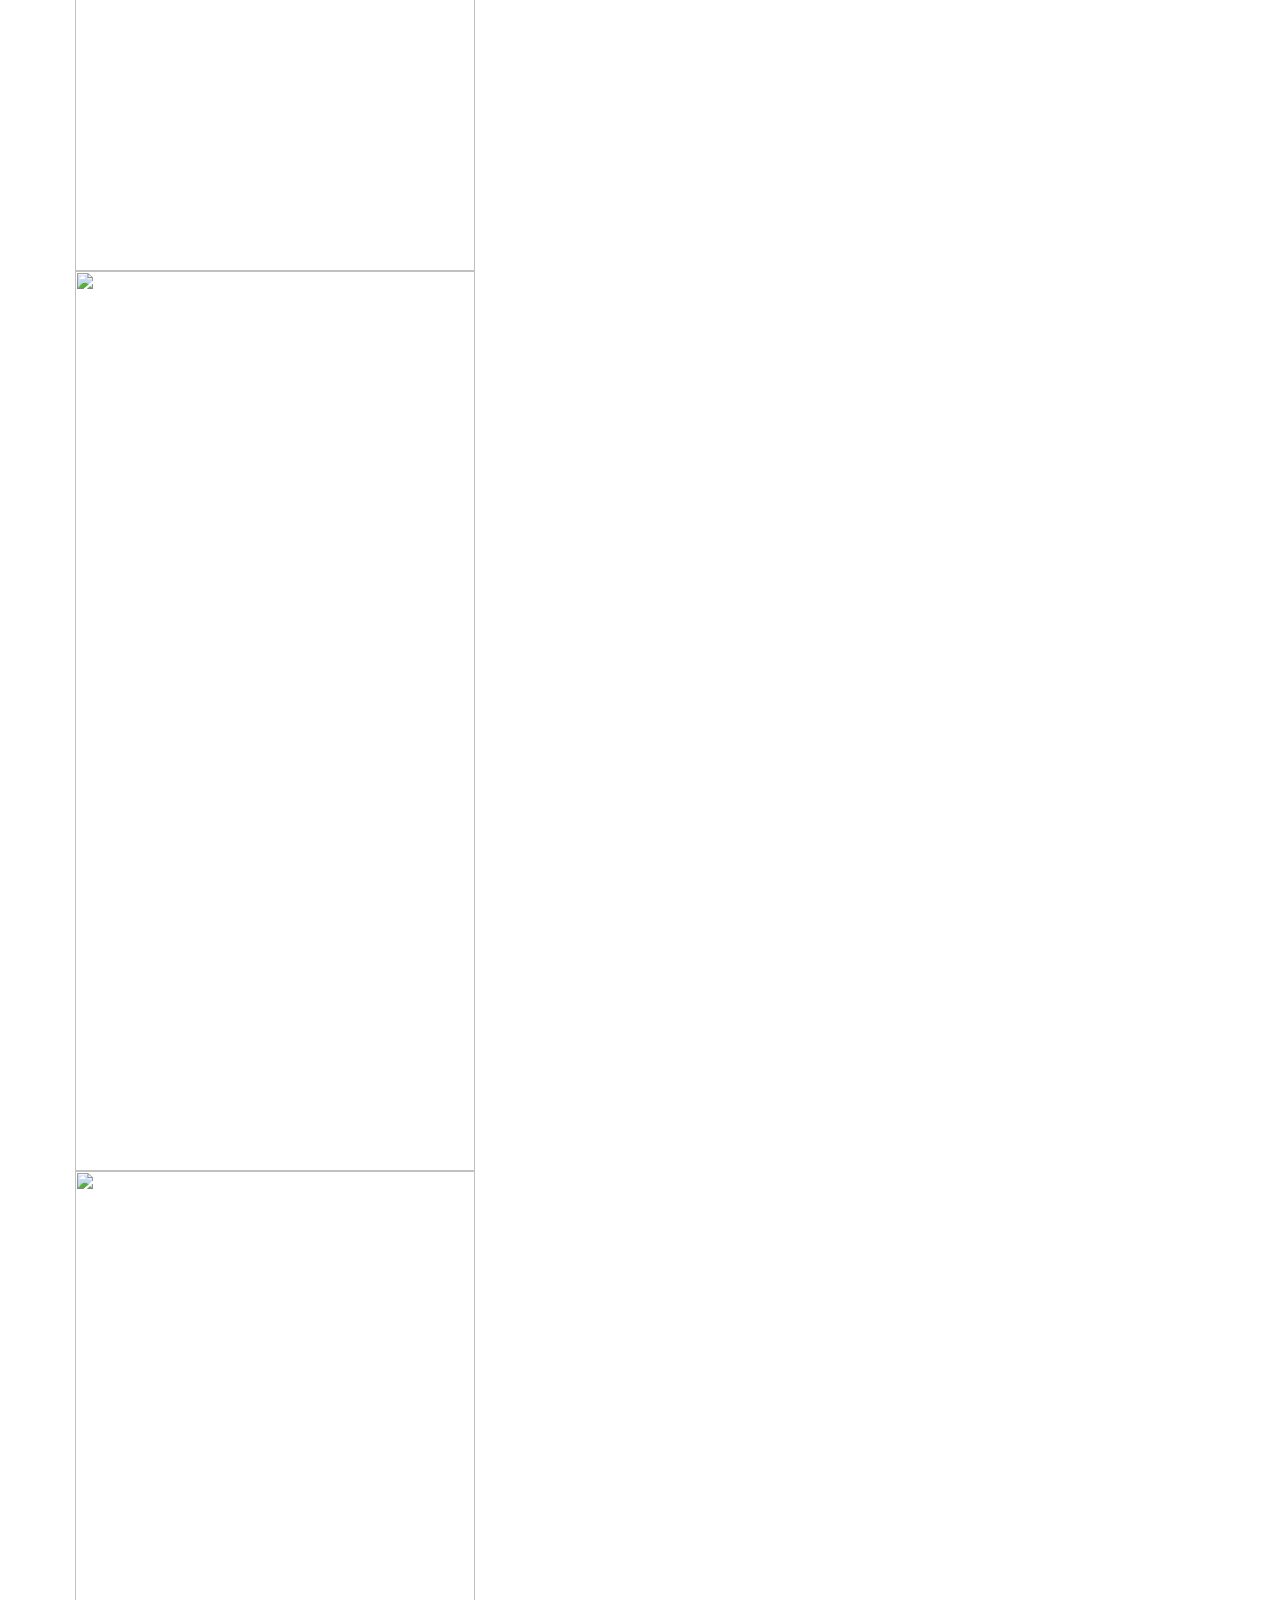
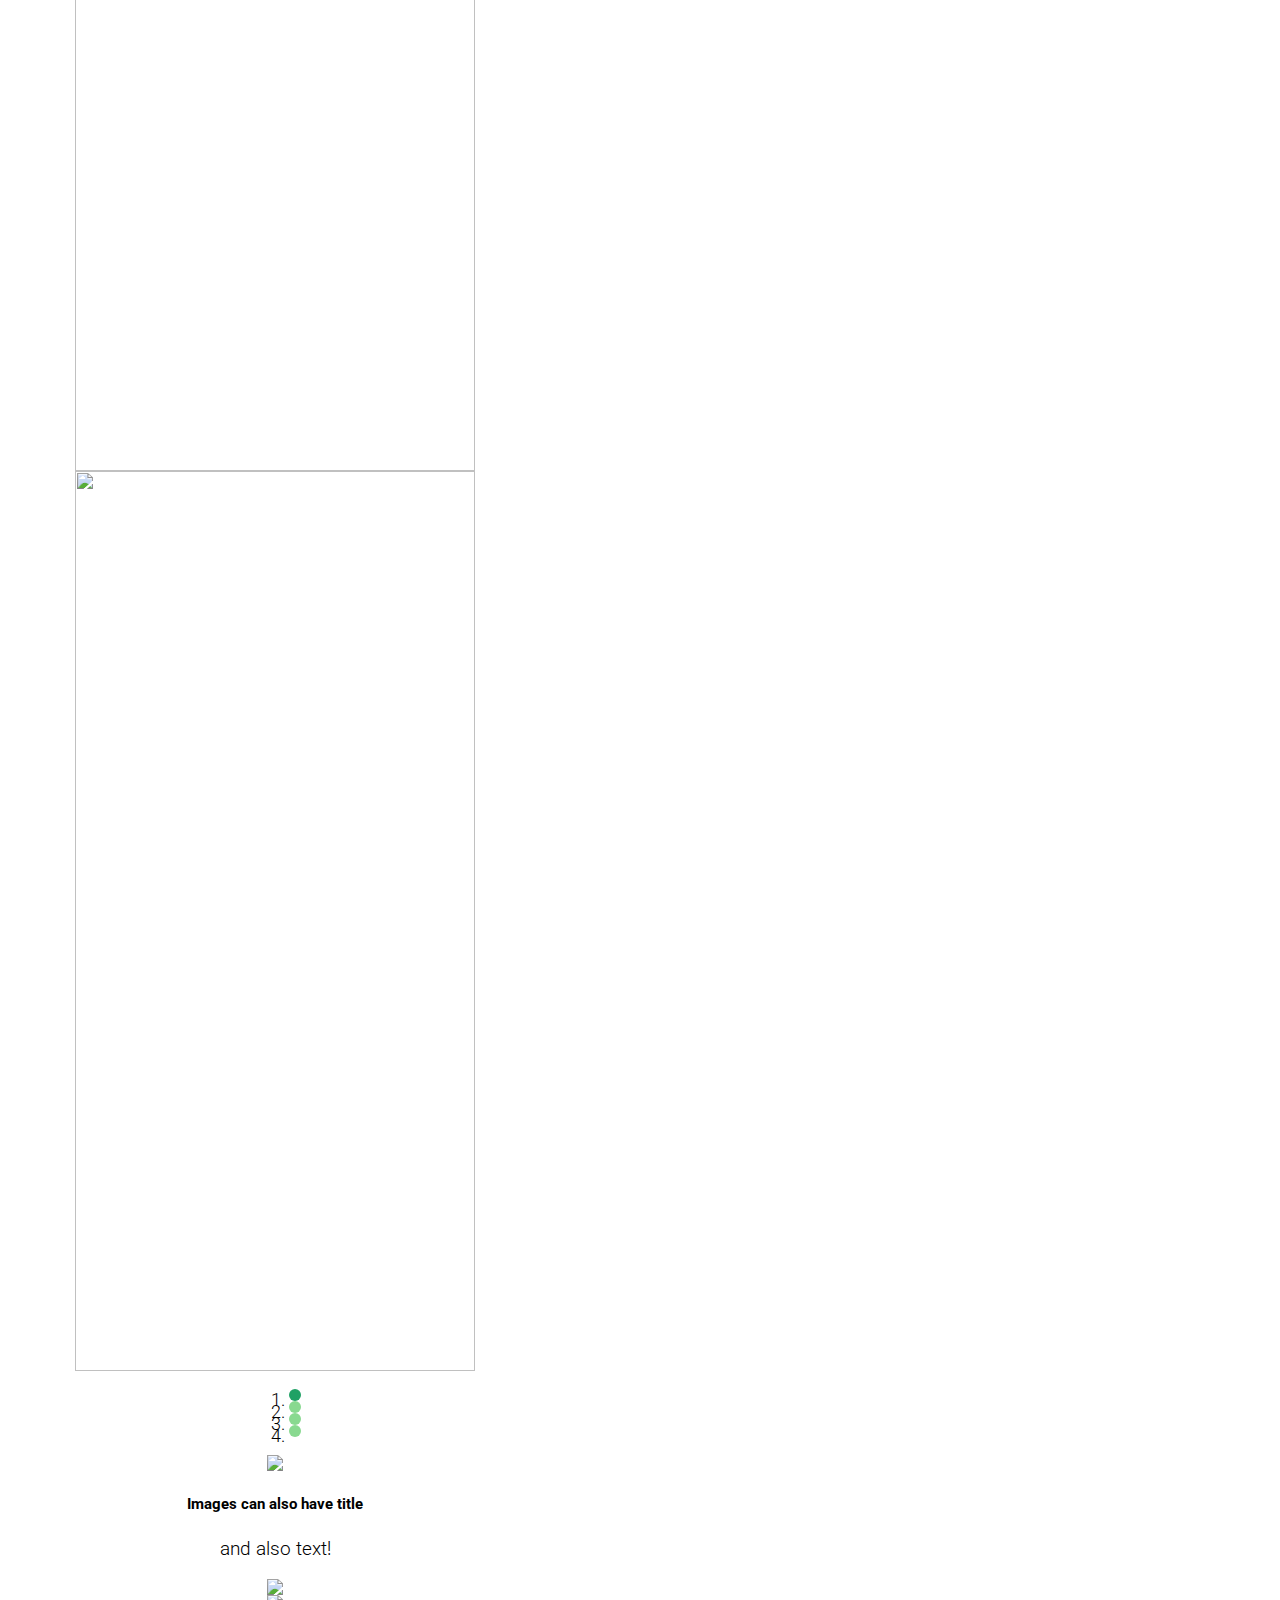
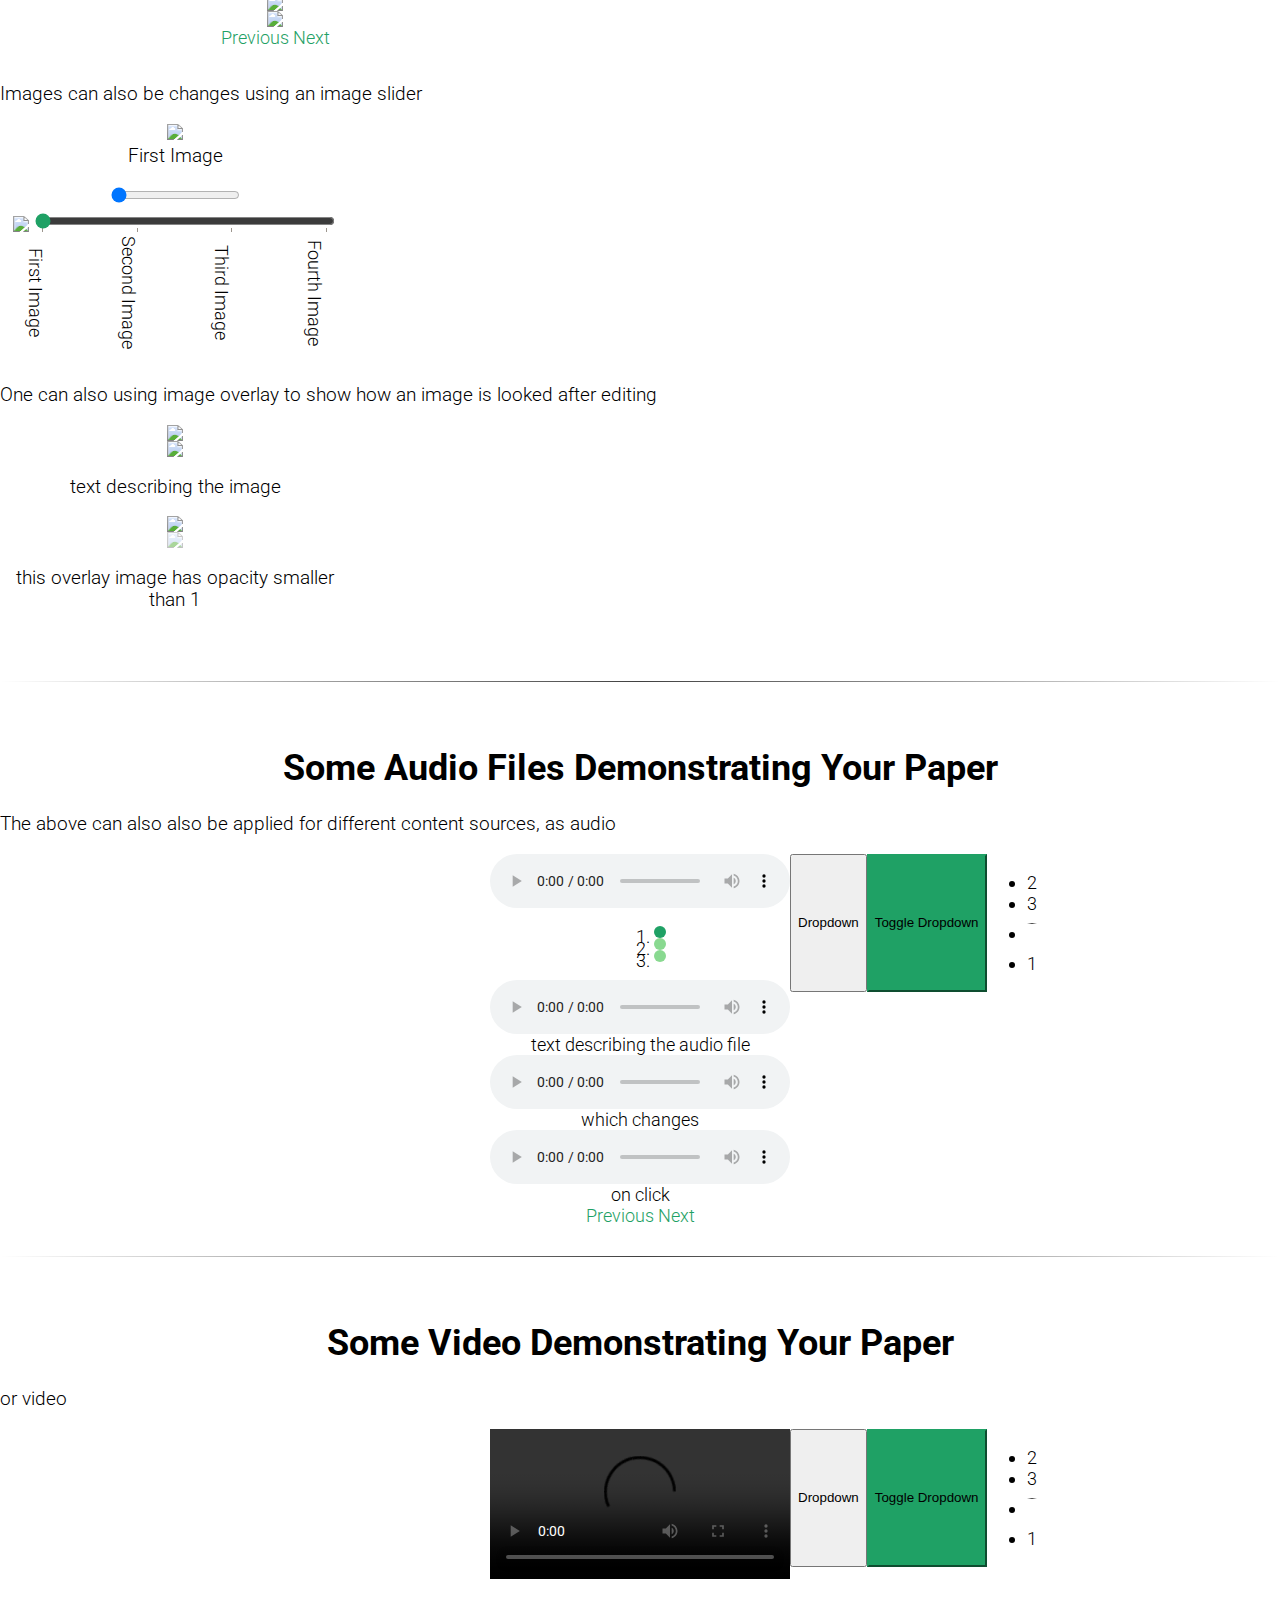
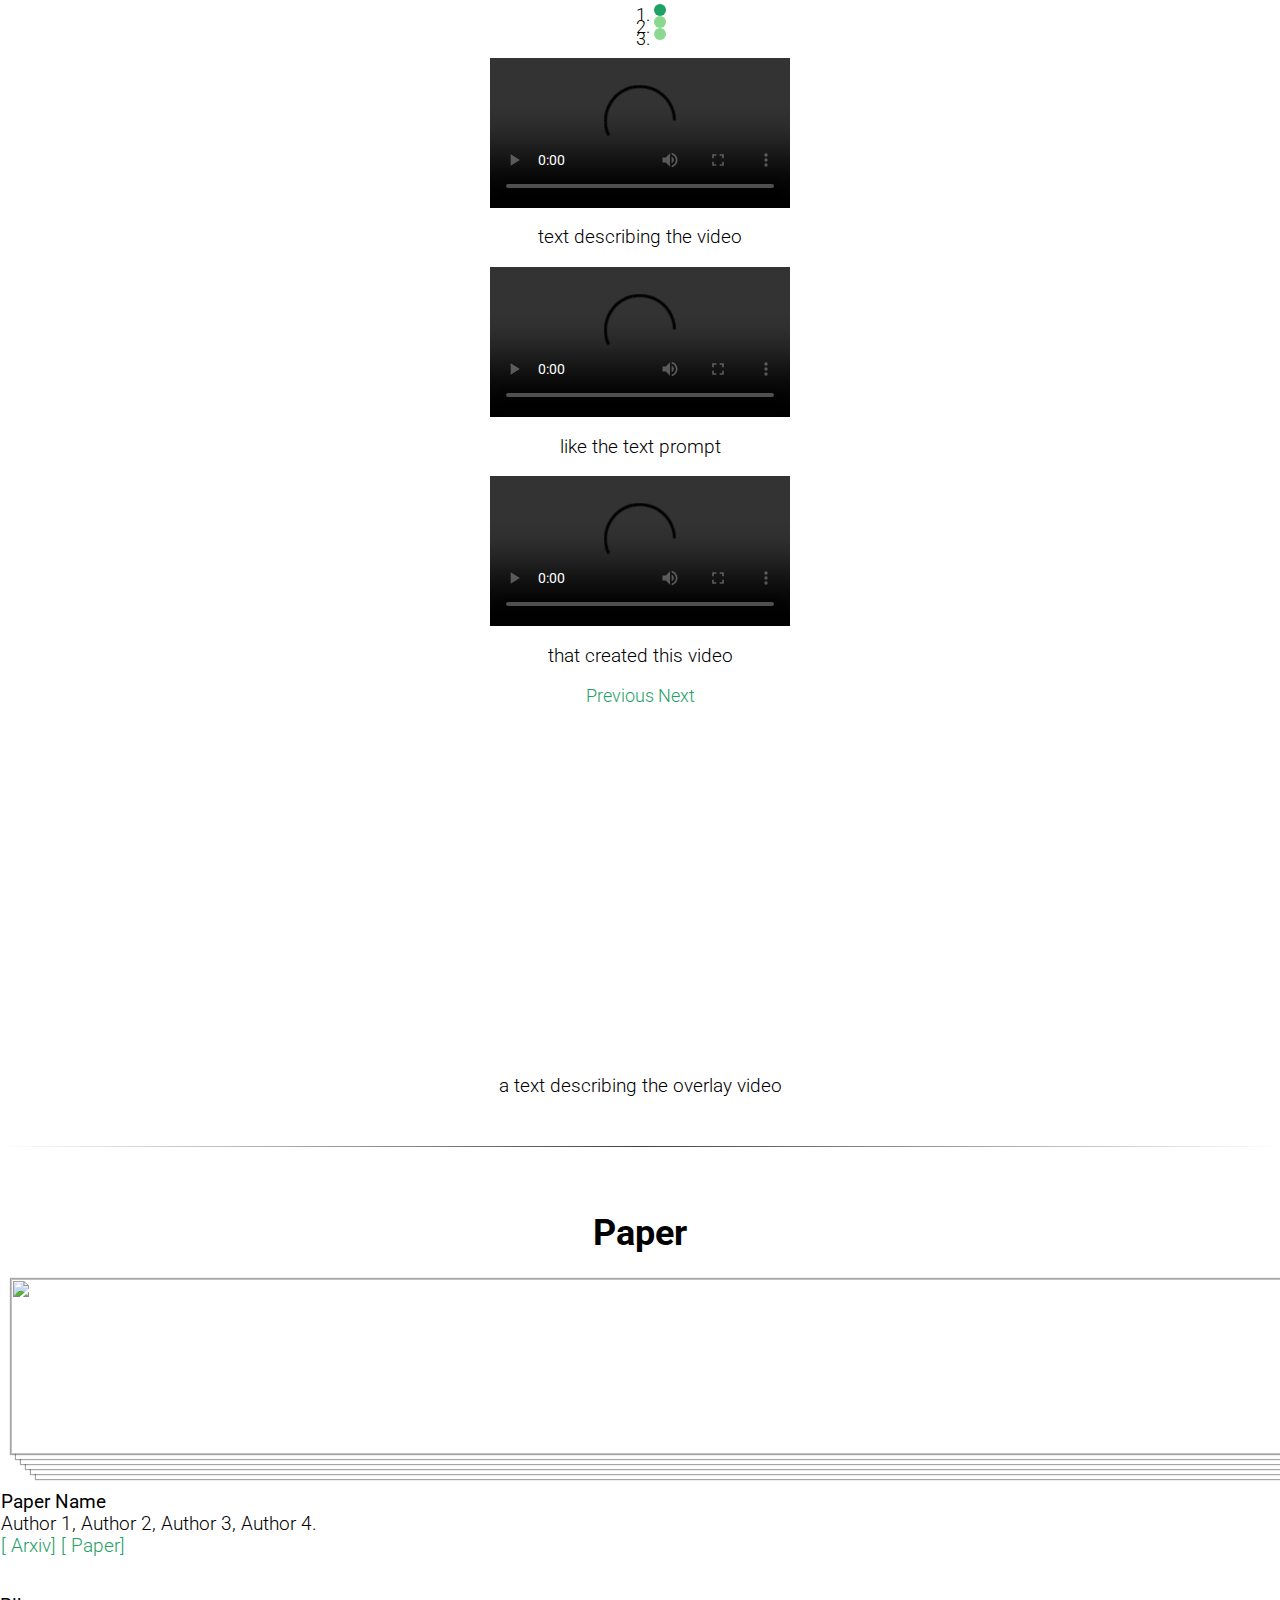
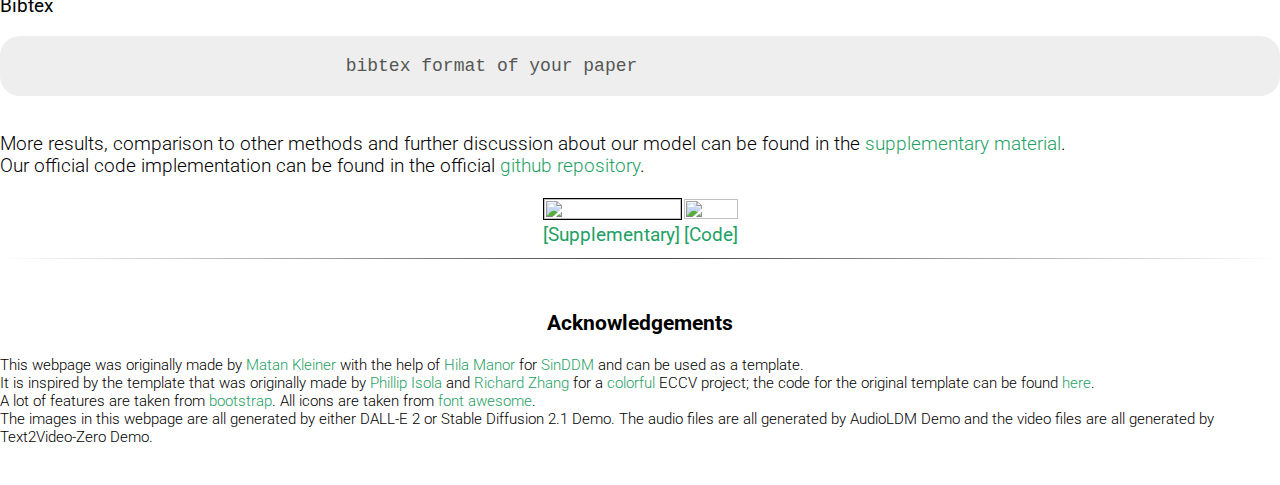
==== commit 35750bd7: "add functionality.js file, update files accordingly" ====
--- a/index_green.html
+++ b/index_green.html
@@ -260,45 +260,80 @@
 					</center>
 				</div>
 				<!-- end arrows carousel -->
-				<!-- image slider -->
+			</div>
+		</div>
+		<!-- end image carousel -->
+		<!-- image slider -->
+		<div class="container">
+			<p  style="margin-top: 35px;">
+			Images can also be changes using an image slider 
+			</p>
+		</div>
+		<div class="container">
+			<div class="row justify-content-md-center">
+				<div class="col-sm" style="max-width: 350px;">
+					<center>
+					<img src="./resources/dropdown/dropdown3/1.png" id="imgChange" style="max-width: 300px;">
+					<p id="txtChange" style="margin-top: 5px;">First Image</p>
+					<input type="range" min="1" max="4" step="1" value="1" class="form-range custom-range" id="myRange" style="max-width: 300px;">
+					</center>
+				</div>
+				<div class="col-sm" style="max-width: 350px;">
+					<center>
+					<div class="range-slider">
+						<img src="./resources/dropdown/dropdown2/1.png" id="imgChange2" style="max-width: 300px;">
+						<input type="range" min="1" max="4" step="1" value="1" class="custom-range2" id="myRange2" style="width: 300px; margin-top: 5px;" list="values">
+						<datalist id="values">
+							<option value="1"></option>
+							<option value="2"></option>
+							<option value="3"></option>
+							<option value="4"></option>
+						</datalist>
+						<div class="range-ticks" style="width: 300px;">
+							<span>First Image</span>
+							<span>Second Image</span>
+							<span>Third Image</span>
+							<span>Fourth Image</span>
+						</div>
+					</div>
+					</center>
+				</div>
+			</div>
+		</div>
+		<!-- end image slider -->
+				<!-- image overlay -->
 				<div class="container">
 					<p  style="margin-top: 35px;">
-					Images can also be changes using an image slider 
+					One can also using image overlay to show how an image is looked after editing  
 					</p>
 				</div>
-				<div class="container">
+				<div class="container" style="margin-bottom: 70px;">
 					<div class="row justify-content-md-center">
 						<div class="col-sm" style="max-width: 350px;">
 							<center>
-							<img src="./resources/dropdown/dropdown3/1.png" id="imgChange" style="max-width: 300px;">
-							<p id="txtChange" style="margin-top: 5px;">First Image</p>
-							<input type="range" min="1" max="4" step="1" value="1" class="form-range custom-range" id="myRange" style="max-width: 300px;">
+								<div class="overlay-container">
+									<img src="./resources/dropdown/dropdown1/1.png" style="max-width: 300px;">
+									<div class="overlay-image">
+									  <img src="./resources/dropdown/dropdown1/3.png" style="max-width: 300px;">
+									  <p class="text-success">text describing the image</p>
+									</div>
+								  </div>	
 							</center>
 						</div>
 						<div class="col-sm" style="max-width: 350px;">
 							<center>
-							<div class="range-slider">
-								<img src="./resources/dropdown/dropdown2/1.png" id="imgChange2" style="max-width: 300px;">
-								<input type="range" min="1" max="4" step="1" value="1" class="custom-range2" id="myRange2" style="width: 300px; margin-top: 5px;" list="values">
-								<datalist id="values">
-									<option value="1"></option>
-									<option value="2"></option>
-									<option value="3"></option>
-									<option value="4"></option>
-								</datalist>
-								<div class="range-ticks" style="width: 300px;">
-									<span>First Image</span>
-									<span>Second Image</span>
-									<span>Third Image</span>
-									<span>Fourth Image</span>
-								</div>
-							</div>
-							</center>
+								<div class="overlay-container">
+									<img src="./resources/dropdown/dropdown2/3.png" style="max-width: 300px;">
+									<div class="overlay-image-2">
+									  <img src="./resources/dropdown/dropdown2/4.png" style="max-width: 300px; opacity: 0.5 !important;">
+									  <p class="text-success" style="opacity: 1 !important;">this overlay image has opacity smaller than 1</p>
+									</div>
+								  </div>
+							</center>					  
 						</div>
 					</div>
 				</div>
-			</div>
-		</div>
+				<!-- end image overlay -->
 		<!-- end Images -->
 
 		<!-- Audio -->
@@ -431,11 +466,17 @@
 									<video controls id="dropdown_video">
 										<source src="./resources/video/video2.mp4" type="video/mp4">
 										</video>
+										<div class="position-relative text-center">
+											<p class="text-success">like the text prompt</p>
+										  </div>
 								</div>
 								<div class="carousel-item">
 									<video controls id="dropdown_video">
 										<source src="./resources/video/video3.mp4" type="video/mp4">
 										</video>
+										<div class="position-relative text-center">
+											<p class="text-success">that created this video</p>
+										  </div>
 								</div>
 								</div>
 								<a class="carousel-control-prev" href="#myVideoCarousel" role="button" data-slide="prev">
@@ -451,6 +492,25 @@
 					</div>	
 				</div>
 				<!-- end video carousel -->
+				<!-- video overlay -->
+				<div class="row justify-content-md-center" style="margin-top: 50px;">
+					<div class="col-sm" style="max-width: 750px;">
+						<center>
+							<div class="overlay-container">
+								<video playsinline autoplay muted loop>
+									<source src="./resources/video/video3.mp4" type="video/mp4">
+								</video>
+								<div class="overlay-video">
+									<video playsinline autoplay muted loop>
+										<source src="./resources/video/video2.mp4" type="video/mp4">
+									</video>
+									<p class="text-success">a text describing the overlay video</p>
+								</div>
+							</div>	
+						</center>
+					</div>
+				</div>
+				<!-- end video overlay -->
 			</div>
 			</center>
 		<br>
@@ -539,13 +599,13 @@
 			<p style="font-size: 11pt;">
 				This webpage was originally made by <a href="https://www.linkedin.com/in/matan-kleiner/" target="_blank" rel="noopener noreferrer">Matan Kleiner</a> with the 
 				help of <a target="_blank" rel="noopener noreferrer" href="https://www.linkedin.com/in/hilamanor/">Hila Manor</a> 
-				for <a target="_blank" rel="noopener noreferrer" href=https://matankleiner.github.io/sinddm/">SinDDM</a> and can be used as a template.<br>
+				for <a target="_blank" rel="noopener noreferrer" href="https://matankleiner.github.io/sinddm/">SinDDM</a> and can be used as a template.<br>
 				It is inspired by the template that was originally made by <a target="_blank" rel="noopener noreferrer" href="http://web.mit.edu/phillipi/">Phillip Isola</a> and
 				<a target="_blank" rel="noopener noreferrer" href="http://richzhang.github.io/">Richard Zhang</a> for a <a target="_blank" rel="noopener noreferrer" href="http://richzhang.github.io/colorization/">colorful</a> ECCV project;
 				the code for the original template can be found <a target="_blank" rel="noopener noreferrer" href="https://github.com/richzhang/webpage-template">here</a>.<br>
 				A lot of features are taken from <a target="_blank" rel="noopener noreferrer" href="https://getbootstrap.com/">bootstrap</a>. All icons are taken from <a target="_blank" rel="noopener noreferrer" href="https://fontawesome.com/">font awesome</a>.
 				<br>
-				The images in this webpage are all generated by either DALL-E 2 or Stable Diffusion 2.1 Demo. The audio files are all generated by AudioLDM Demo and the video files are all generated by Text2Video-Zero.
+				The images in this webpage are all generated by either DALL-E 2 or Stable Diffusion 2.1 Demo. The audio files are all generated by AudioLDM Demo and the video files are all generated by Text2Video-Zero Demo.
 				</a>
 			</p>
 		</div>
@@ -554,98 +614,7 @@
 </div>
 
 <!-- js scripts -->
-<script>
-	$(document).ready(function () {
-		$('#myDropdown .dropdown-menu').on({
-	"click":function(e){
-      e.stopPropagation();
-    }
-});
-$('.closer').on('click', function () {
-    $('.btn-group').removeClass('open');
-});
-
-});
-
-// up button
-//Get the button
-let mybutton = document.getElementById("btn-back-to-top");
-
-// When the user scrolls down 20px from the top of the document, show the button
-window.onscroll = function () {
-  scrollFunction();
-};
-
-function scrollFunction() {
-  if (
-    document.body.scrollTop > 20 ||
-    document.documentElement.scrollTop > 20
-  ) {
-    mybutton.style.display = "block";
-  } else {
-    mybutton.style.display = "none";
-  }
-}
-// When the user clicks on the button, scroll to the top of the document
-mybutton.addEventListener("click", backToTop);
-
-function backToTop() {
-  document.body.scrollTop = 0;
-  document.documentElement.scrollTop = 0;
-}
-
-// image slider
-const myRange = document.querySelector('#myRange')
-const txtchange = document.querySelector('#txtChange')
-const imgchange = document.querySelector('#imgChange')
-const texts = [
-	'First Image', 
-	'Second Image', 
-	'Third Image', 
-	'Fourth Image'
-]
-const sources = [
-"./resources/dropdown/dropdown3/1.png",
-"./resources/dropdown/dropdown3/2.png",
-"./resources/dropdown/dropdown3/3.png",
-"./resources/dropdown/dropdown3/4.png",
-]
-
-function updateImagesAndText() {
-	txtchange.textContent = texts[myRange.value - 1];
-	imgchange.src = sources[myRange.value - 1];
-}
-
-myRange.addEventListener('input', () => {
-	txtchange.textContent = texts[myRange.value - 1];
-	imgchange.src = sources[myRange.value - 1];
-});
-
-
-const myRange2 = document.querySelector('#myRange2')
-const imgchange2 = document.querySelector('#imgChange2')
-const sources2 = [
-"./resources/dropdown/dropdown2/1.png",
-"./resources/dropdown/dropdown2/2.png",
-"./resources/dropdown/dropdown2/3.png",
-"./resources/dropdown/dropdown2/4.png",
-]
-
-function updateImages2() {
-	imgchange2.src = sources2[myRange2.value - 1];
-}
-
-myRange2.addEventListener('input', () => {
-	imgchange2.src = sources2[myRange2.value - 1];
-});
-
-window.addEventListener('load', () => {
-	updateImagesAndText();
-	updateImages2();
-});
-
-
-</script>
+<script src="functionality.js"></script>
 <script src="https://code.jquery.com/jquery-3.2.1.slim.min.js" integrity="sha384-KJ3o2DKtIkvYIK3UENzmM7KCkRr/rE9/Qpg6aAZGJwFDMVNA/GpGFF93hXpG5KkN" crossorigin="anonymous"></script>
 <script src="https://cdn.jsdelivr.net/npm/popper.js@1.12.9/dist/umd/popper.min.js" integrity="sha384-ApNbgh9B+Y1QKtv3Rn7W3mgPxhU9K/ScQsAP7hUibX39j7fakFPskvXusvfa0b4Q" crossorigin="anonymous"></script>
 <script src="https://cdn.jsdelivr.net/npm/bootstrap@4.0.0/dist/js/bootstrap.min.js" integrity="sha384-JZR6Spejh4U02d8jOt6vLEHfe/JQGiRRSQQxSfFWpi1MquVdAyjUar5+76PVCmYl" crossorigin="anonymous"></script>
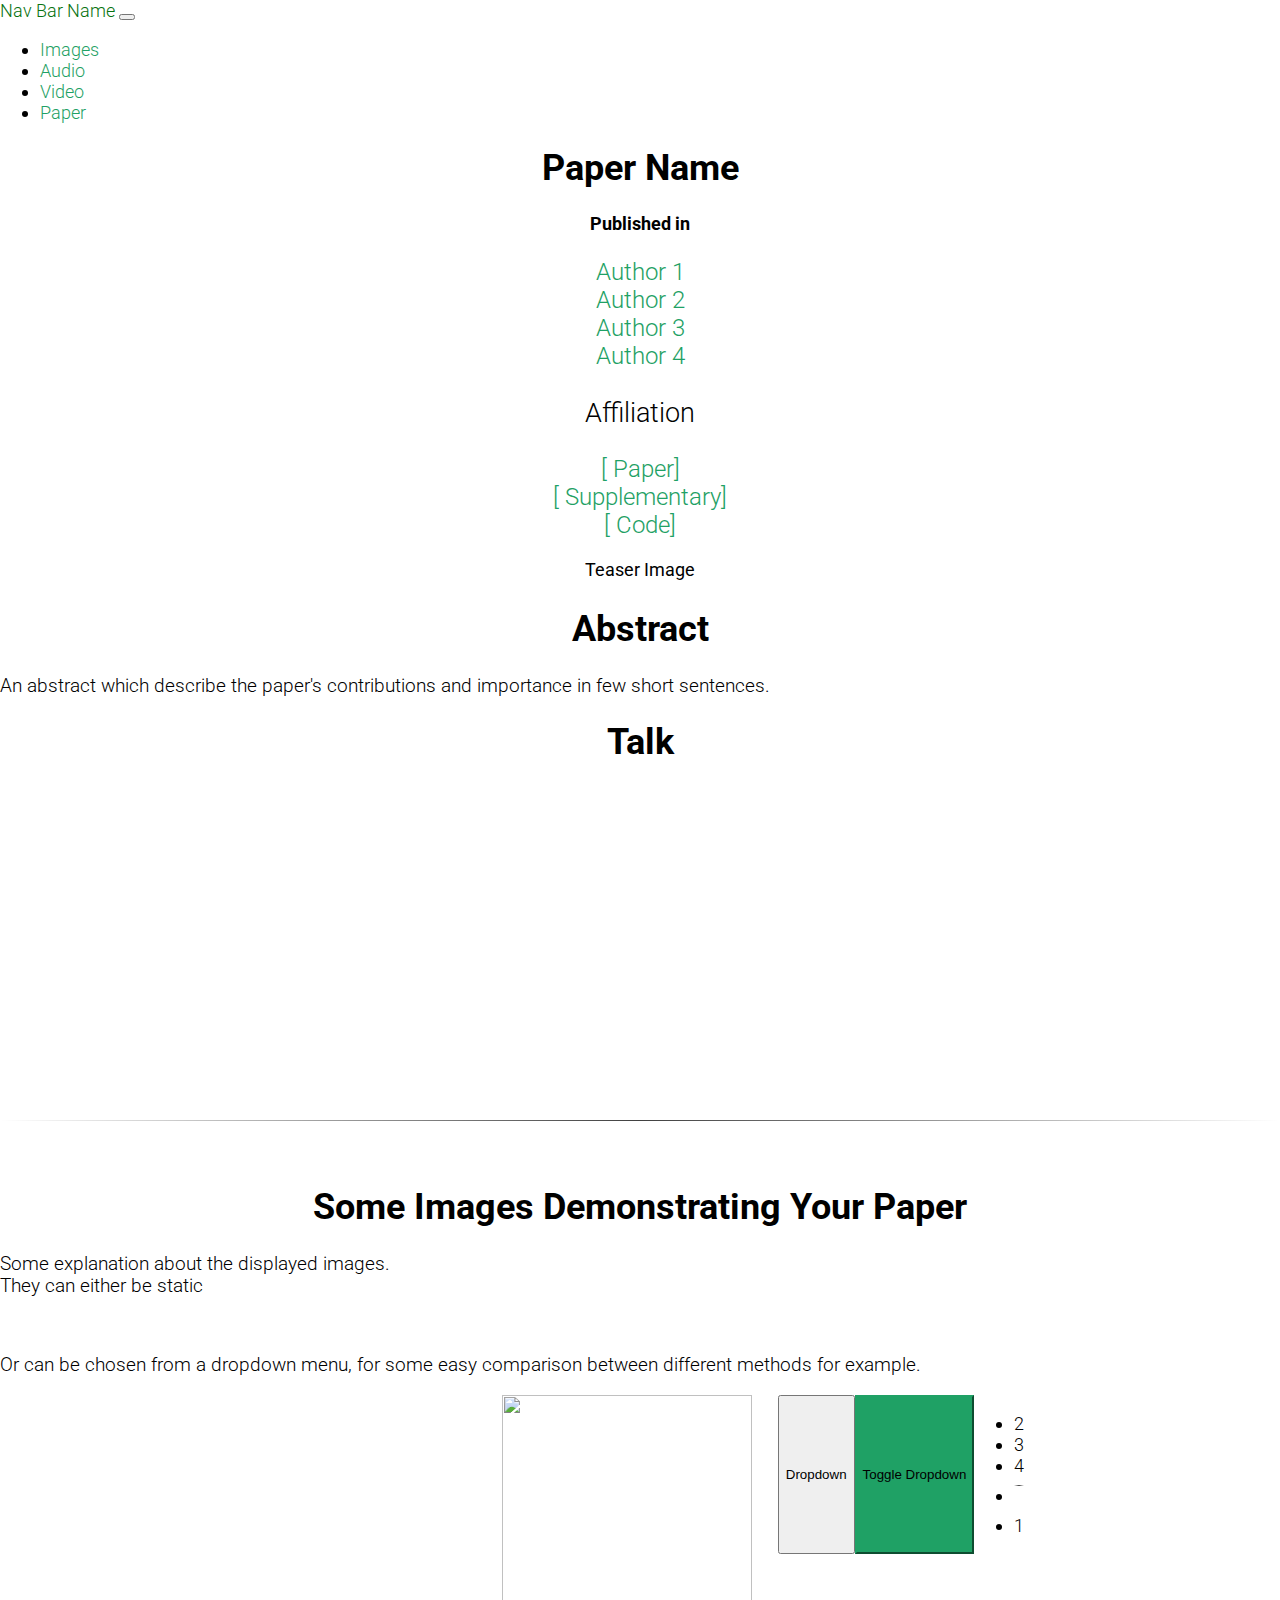
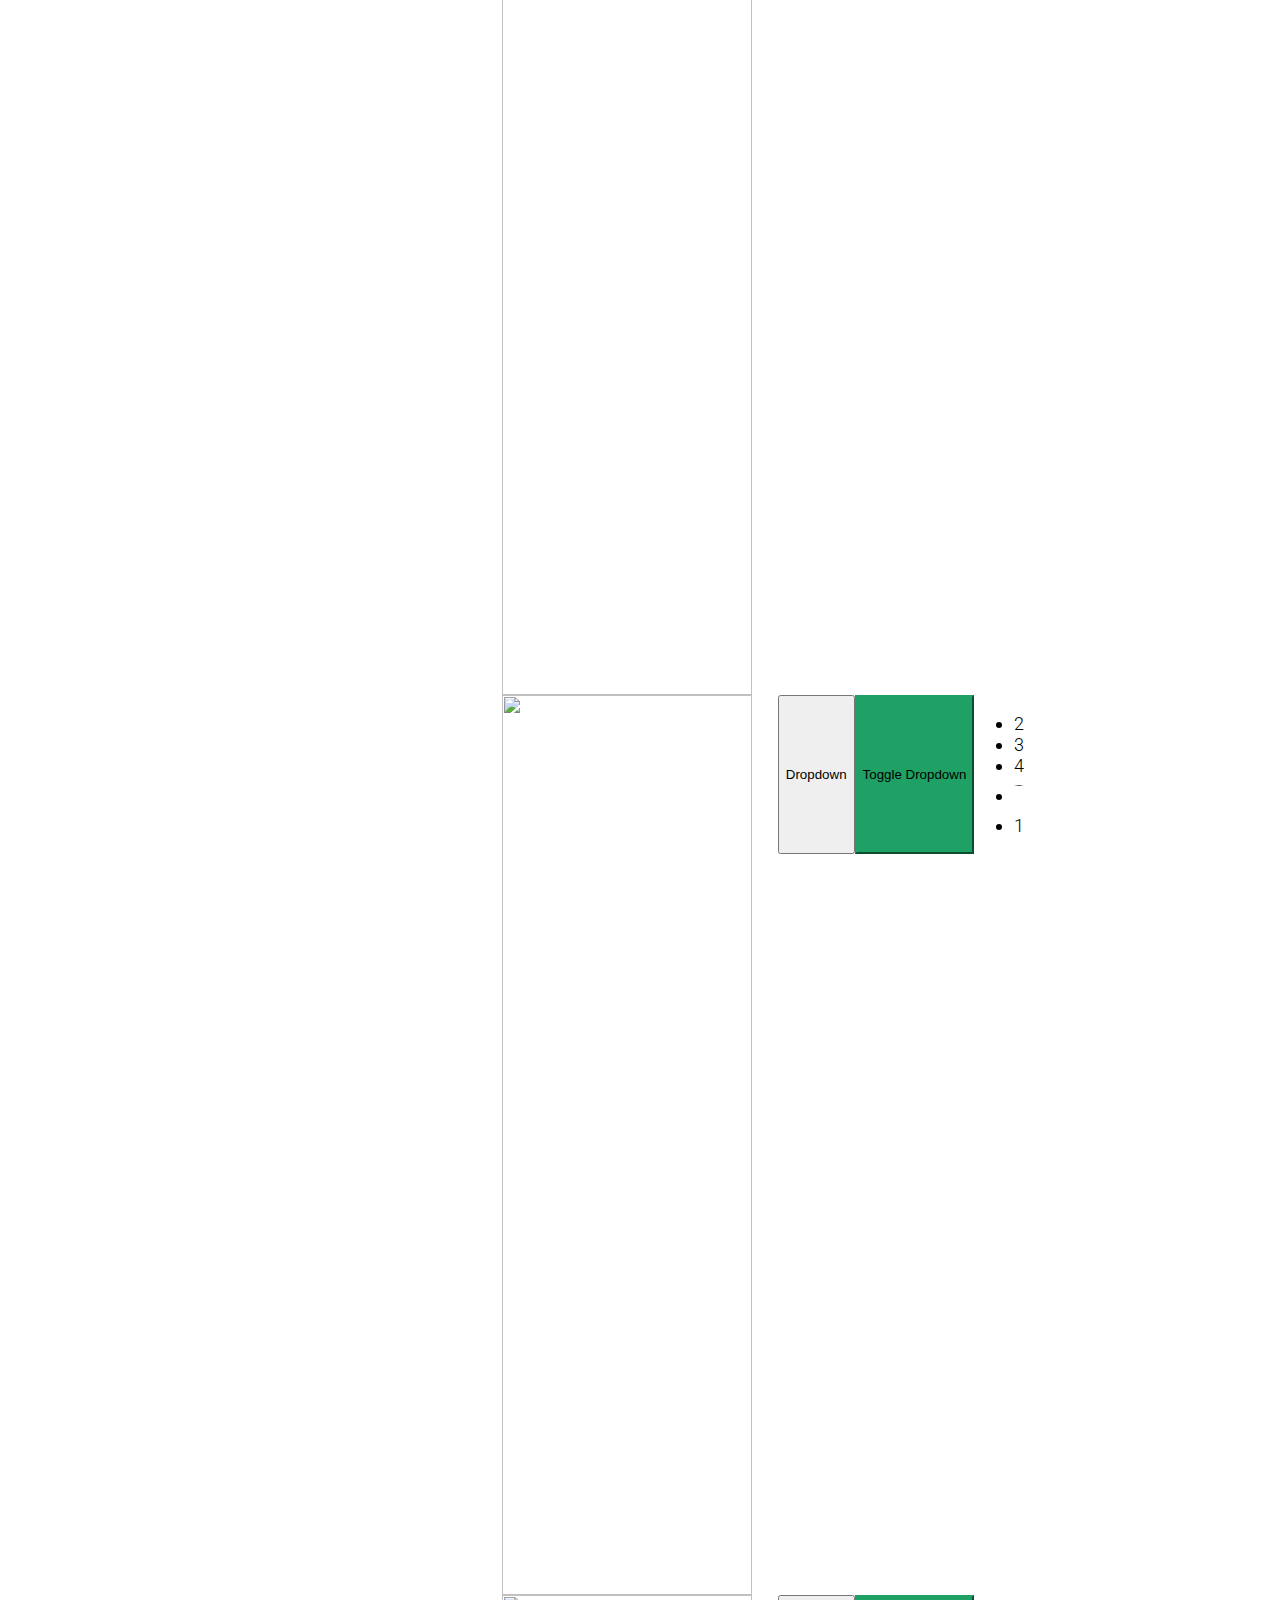
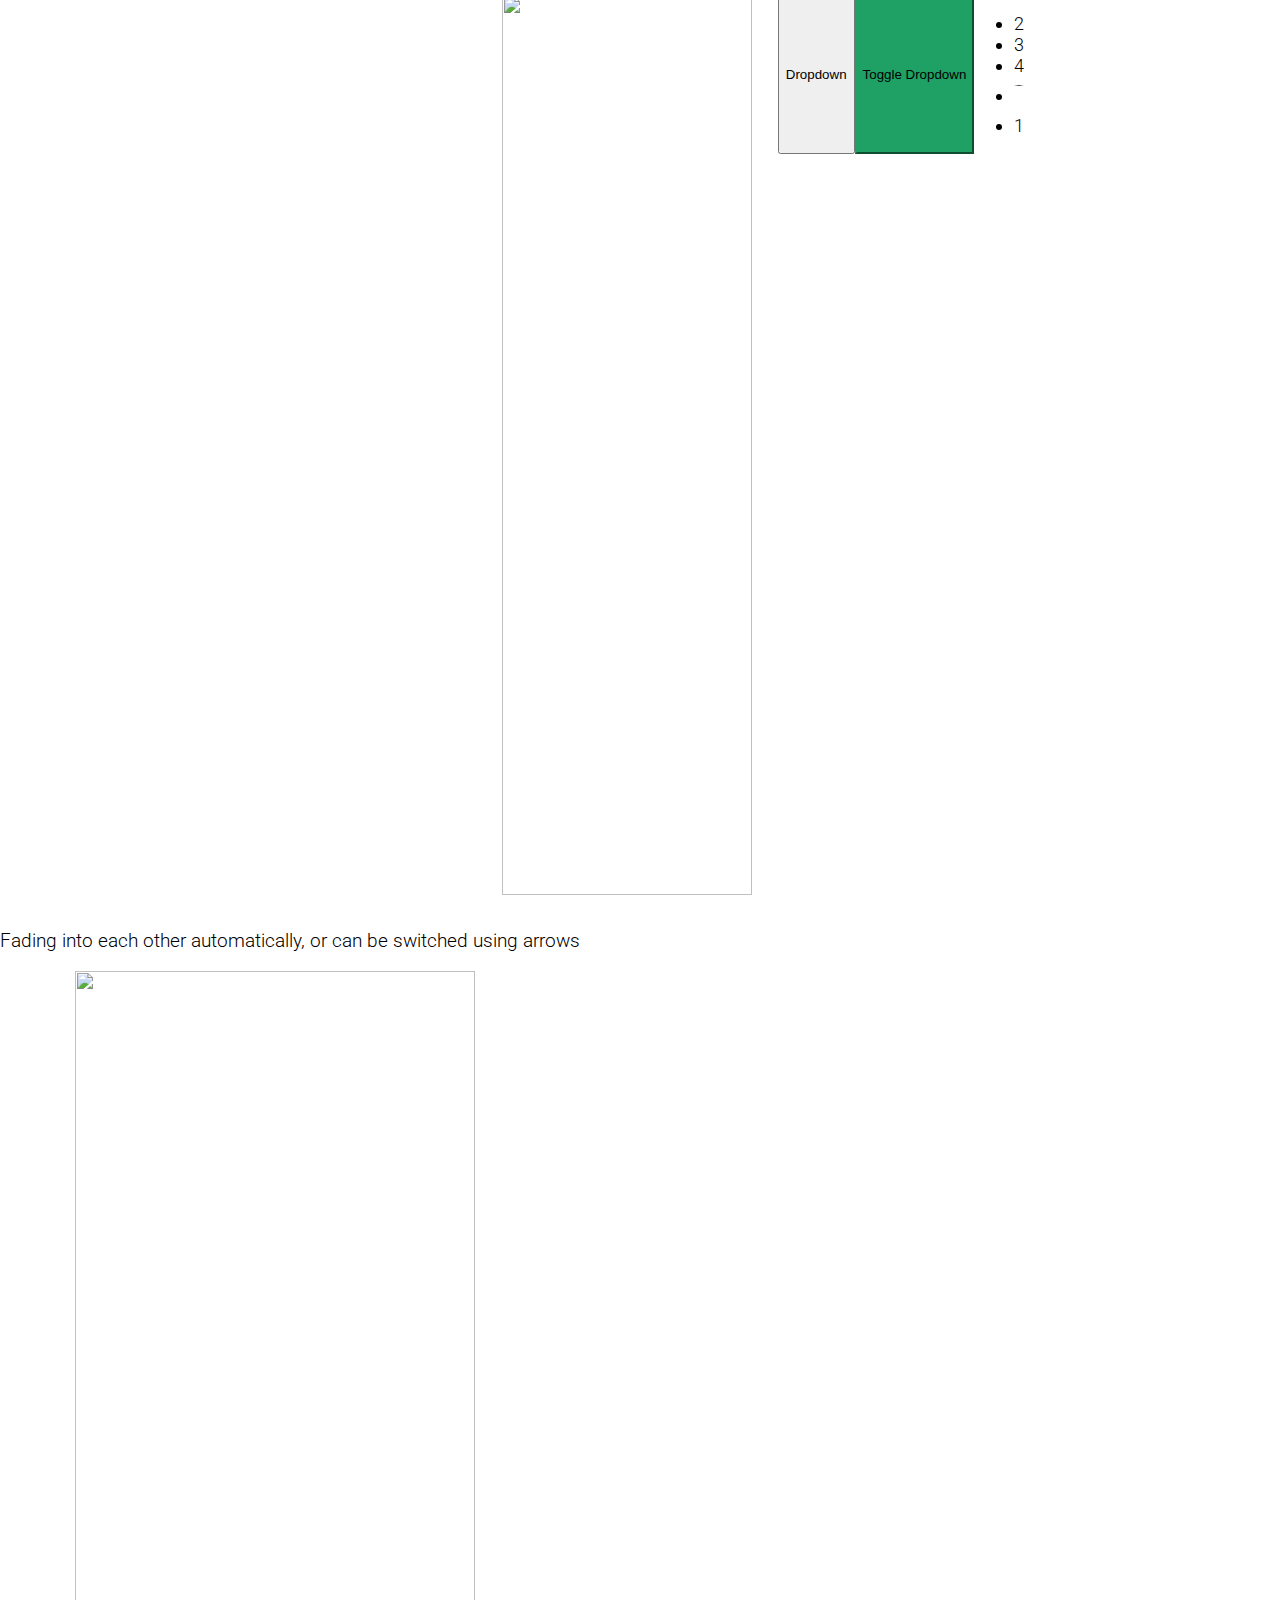
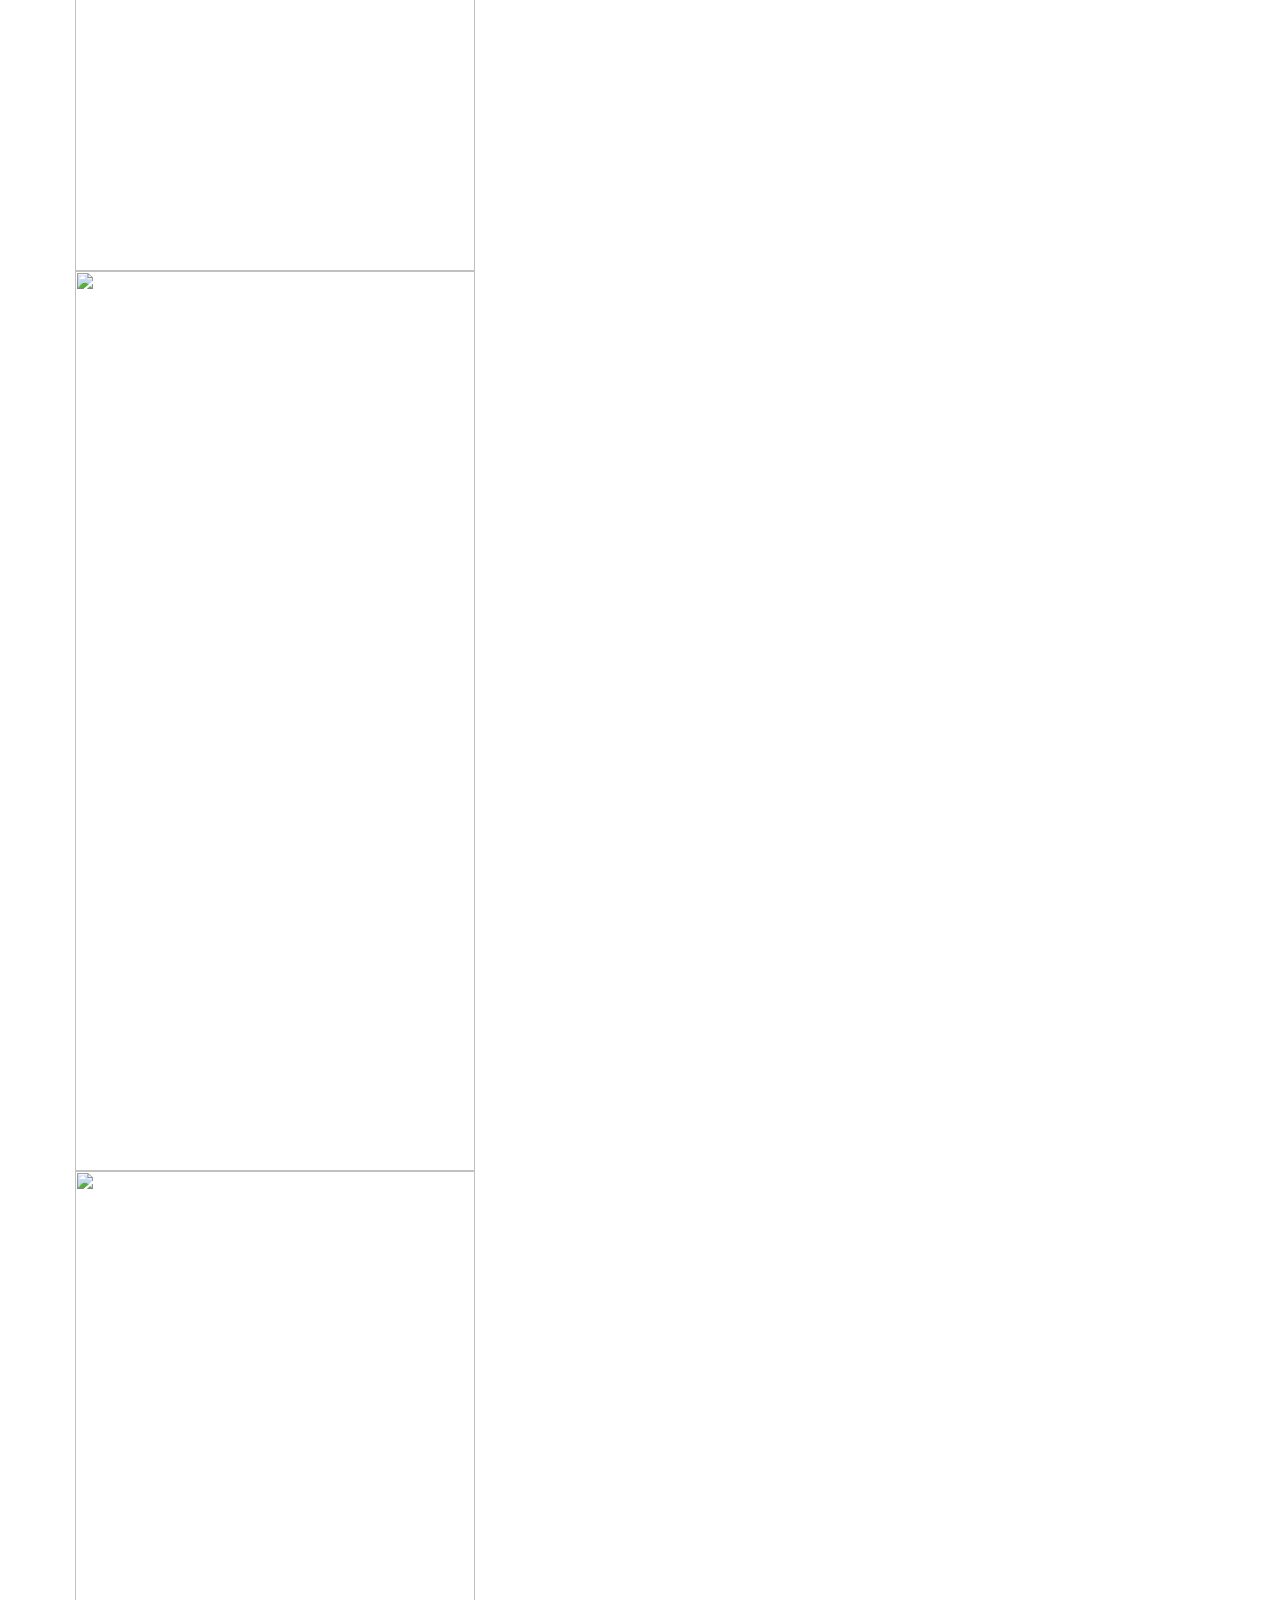
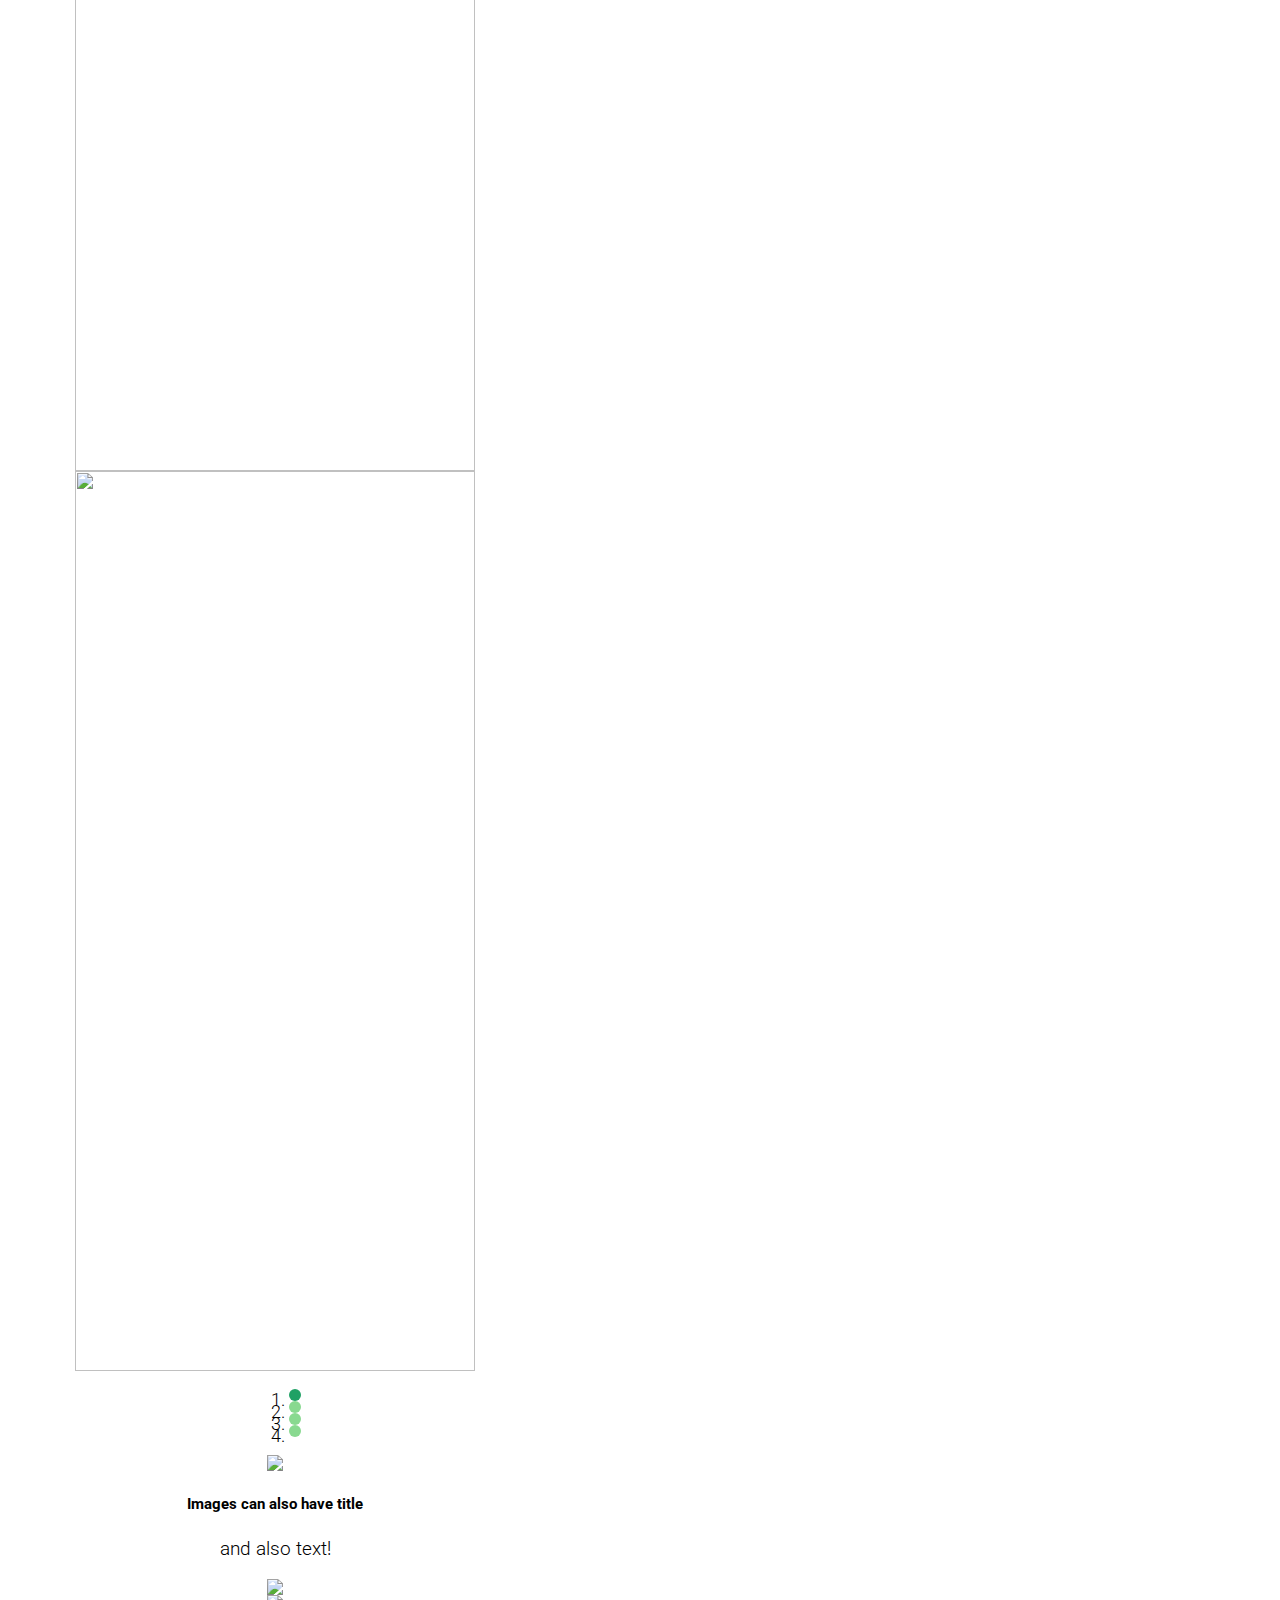
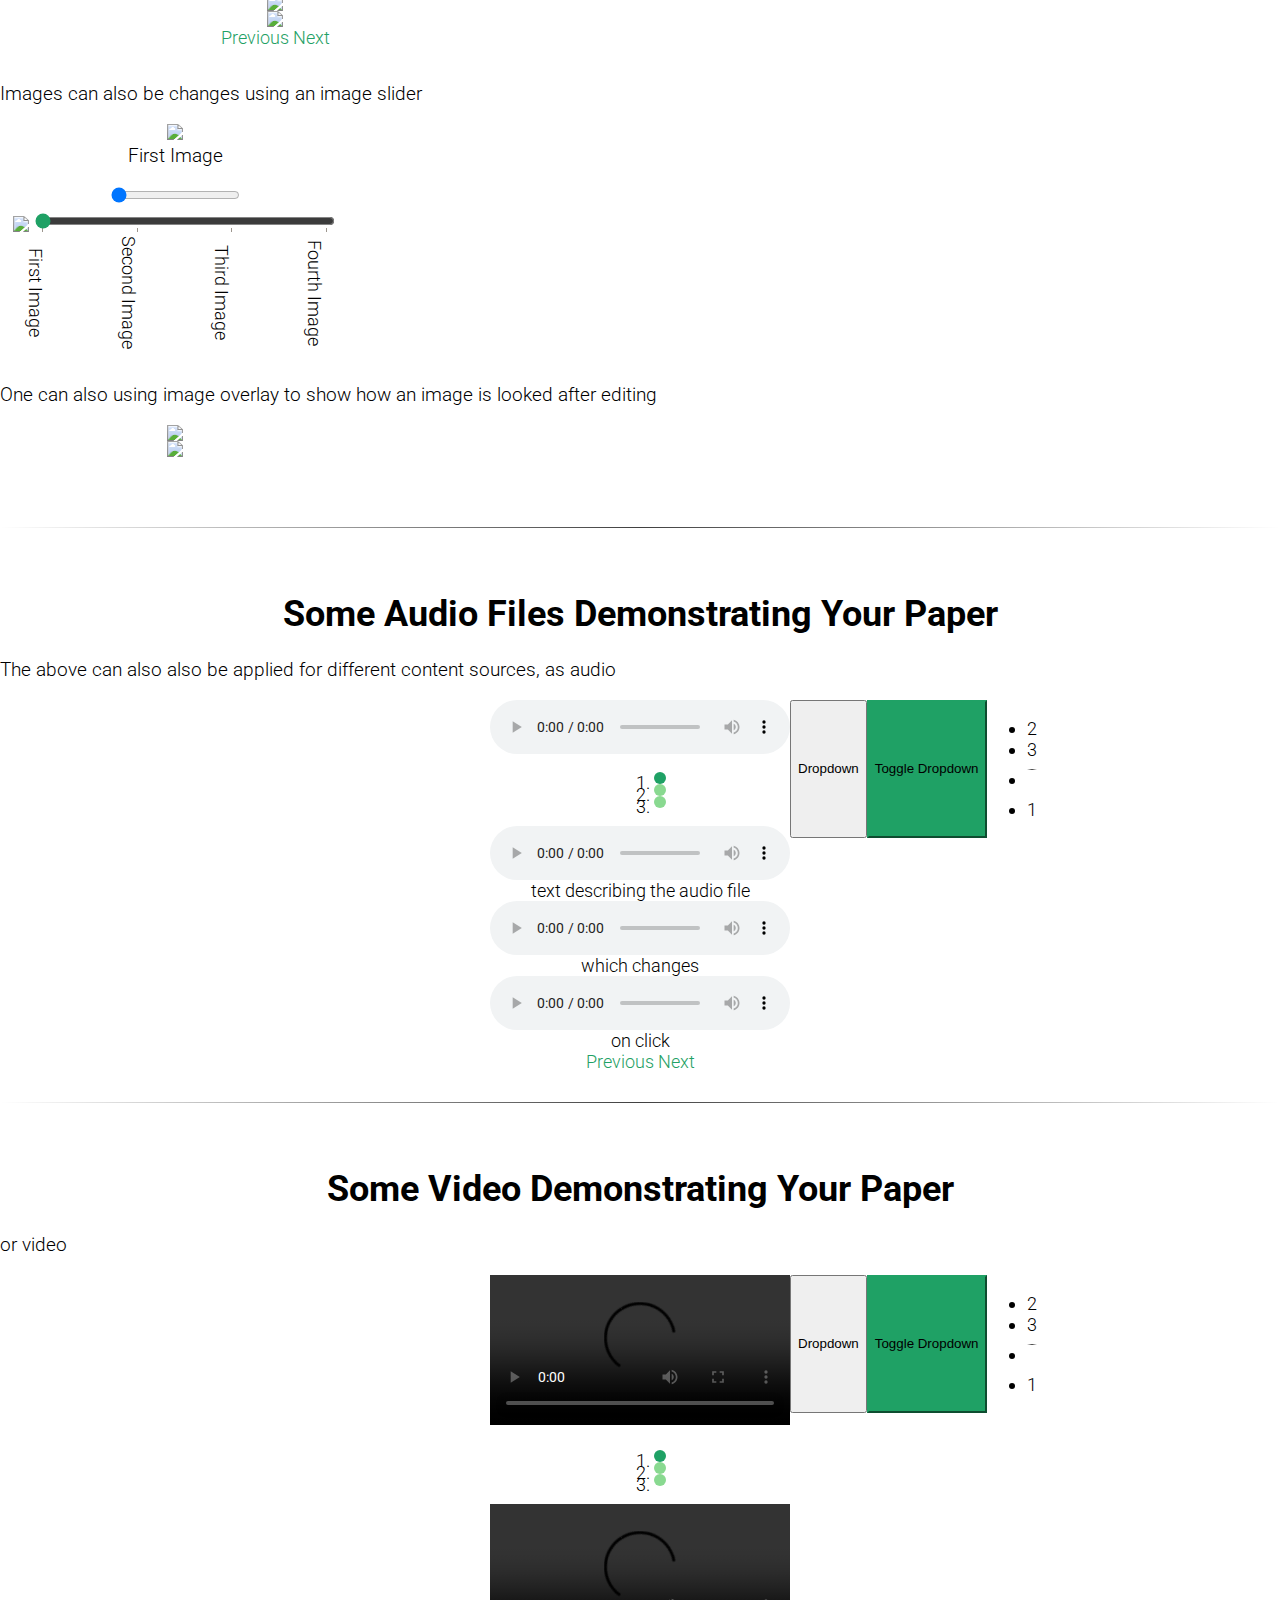
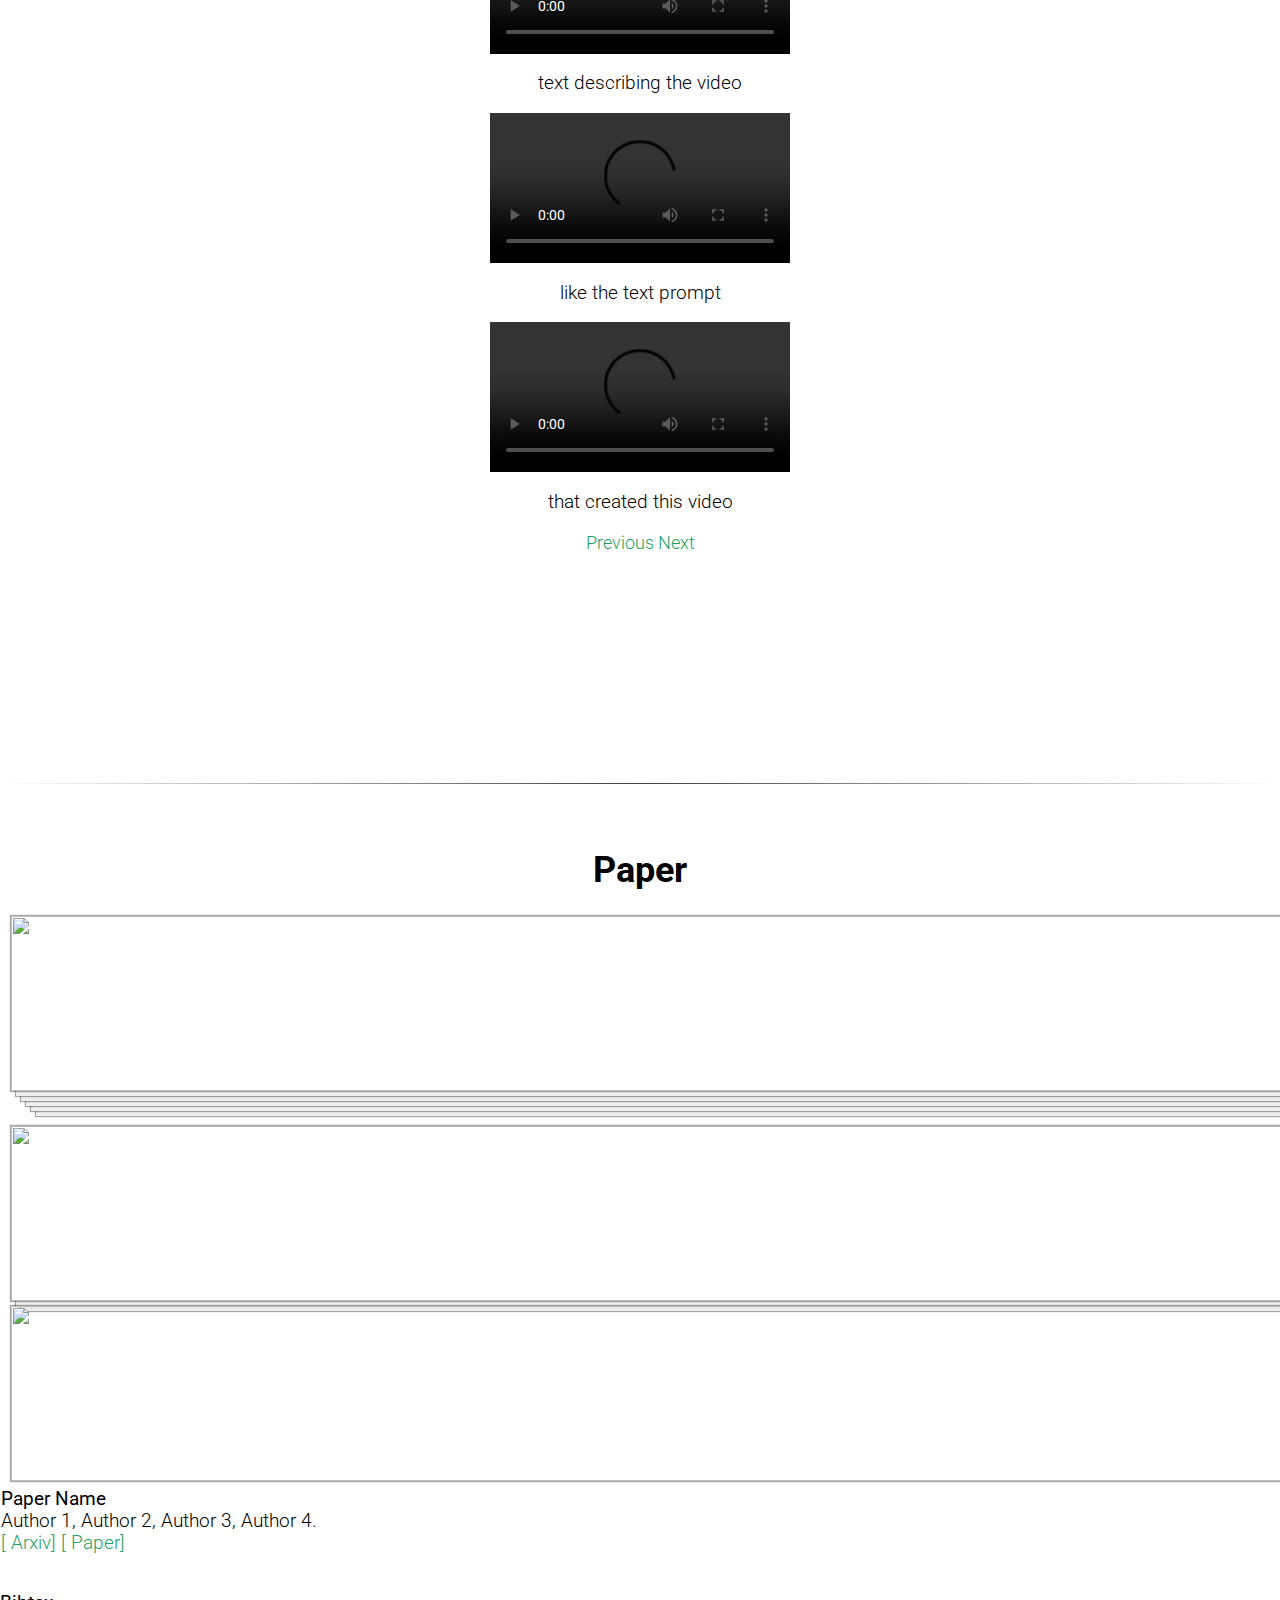
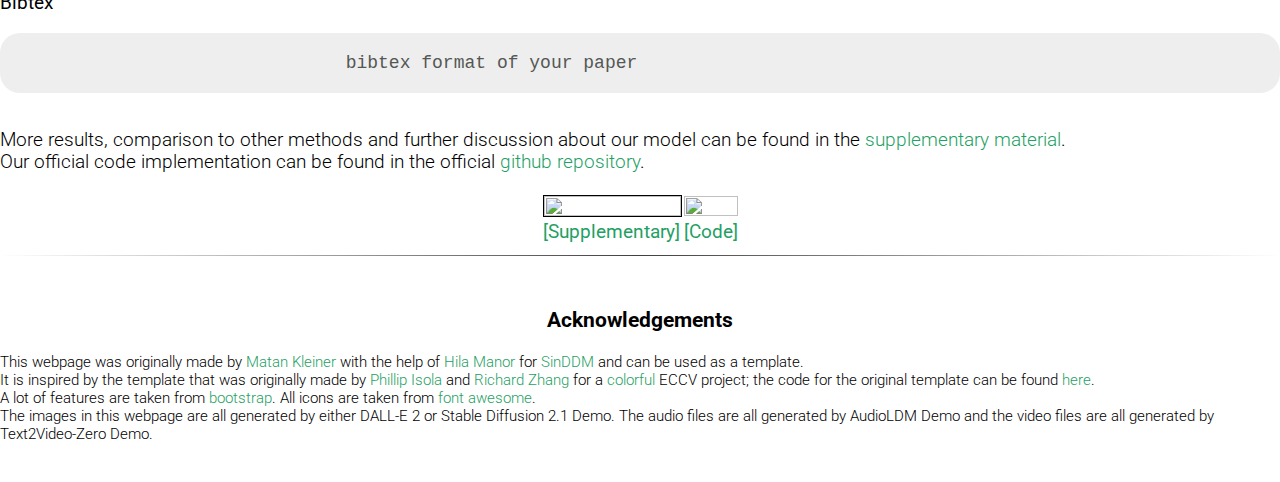
==== commit 41796d2e: "update paper section with multiple options" ====
--- a/index_green.html
+++ b/index_green.html
@@ -525,6 +525,12 @@
 					<a href='resources/paper.pdf' target="_blank" rel="noopener noreferrer">
 						<img alt="" class="layered-paper-big" style="height:100%; max-height: 175px;" src="./resources/paper.png"/>
 					</a>
+					<a href='resources/paper.pdf' target="_blank" rel="noopener noreferrer">
+						<img alt="" class="layered-paper" style="height:100%; max-height: 175px;" src="./resources/paper.png"/>
+					</a>
+					<a href='resources/paper.pdf' target="_blank" rel="noopener noreferrer">
+						<img alt="" class="paper-big" style="height:100%; max-height: 175px;" src="./resources/paper.png"/>
+					</a>
 				</div>
 				<div class="col-md-auto" style="padding: 1px;">
 					<p style="font-size:14pt; margin-top: 5px;"><strong>Paper Name</strong><br>
--- a/style_green.css
+++ b/style_green.css
@@ -38,44 +38,45 @@
 }
 
 /* your paper and bibtex*/
-
-.layered-paper-big { /* modified from: http://css-tricks.com/snippets/css/layered-paper/ */
-    box-shadow:
-    0px 0px 1px 1px rgba(0,0,0,0.35), /* The top layer shadow */
-    5px 5px 0 0px #fff, /* The second layer */
-    5px 5px 1px 1px rgba(0,0,0,0.35), /* The second layer shadow */
-    10px 10px 0 0px #fff, /* The third layer */
-    10px 10px 1px 1px rgba(0,0,0,0.35), /* The third layer shadow */
-    15px 15px 0 0px #fff, /* The fourth layer */
-    15px 15px 1px 1px rgba(0,0,0,0.35), /* The fourth layer shadow */
-    20px 20px 0 0px #fff, /* The fifth layer */
-    20px 20px 1px 1px rgba(0,0,0,0.35), /* The fifth layer shadow */
-    25px 25px 0 0px #fff, /* The fifth layer */
-    25px 25px 1px 1px rgba(0,0,0,0.35); /* The fifth layer shadow */
-    margin-left: 10px;
-    margin-right: 45px;
-    margin-bottom: 30px;
-}
-
-.paper-big { /* modified from: http://css-tricks.com/snippets/css/layered-paper/ */
-    box-shadow:
-    0px 0px 1px 1px rgba(0,0,0,0.35); /* The top layer shadow */
-
-    margin-left: 10px;
-    margin-right: 45px;
-}
-
-.layered-paper { /* modified from: http://css-tricks.com/snippets/css/layered-paper/ */
-    box-shadow:
-    0px 0px 1px 1px rgba(0,0,0,0.35), /* The top layer shadow */
-    5px 5px 0 0px #fff, /* The second layer */
-    5px 5px 1px 1px rgba(0,0,0,0.35), /* The second layer shadow */
-    10px 10px 0 0px #fff, /* The third layer */
-    10px 10px 1px 1px rgba(0,0,0,0.35); /* The third layer shadow */
-    margin-top: 5px;
-    margin-left: 10px;
-    margin-right: 30px;
-    margin-bottom: 5px;
+/* modified from: http://css-tricks.com/snippets/css/layered-paper/ by: https://github.com/richzhang/webpage-template */
+
+.layered-paper-big { 
+  box-shadow:
+  0px 0px 1px 1px rgba(0,0,0,0.35), /* The top layer shadow */
+  5px 5px 0 0px #eee, /* The second layer */
+  5px 5px 1px 1px rgba(0,0,0,0.35), /* The second layer shadow */
+  10px 10px 0 0px #eee, /* The third layer */
+  10px 10px 1px 1px rgba(0,0,0,0.35), /* The third layer shadow */
+  15px 15px 0 0px #eee, /* The fourth layer */
+  15px 15px 1px 1px rgba(0,0,0,0.35), /* The fourth layer shadow */
+  20px 20px 0 0px #eee, /* The fifth layer */
+  20px 20px 1px 1px rgba(0,0,0,0.35), /* The fifth layer shadow */
+  25px 25px 0 0px #eee, /* The fifth layer */
+  25px 25px 1px 1px rgba(0,0,0,0.35); /* The fifth layer shadow */
+  margin-left: 10px;
+  margin-right: 45px;
+  margin-bottom: 30px;
+}
+
+.layered-paper { 
+box-shadow:
+0px 0px 1px 1px rgba(0,0,0,0.35), /* The top layer shadow */
+5px 5px 0 0px #eee, /* The second layer */
+5px 5px 1px 1px rgba(0,0,0,0.35), /* The second layer shadow */
+10px 10px 0 0px #eee, /* The third layer */
+10px 10px 1px 1px rgba(0,0,0,0.35); /* The third layer shadow */
+margin-top: 5px;
+margin-left: 10px;
+margin-right: 30px;
+margin-bottom: 5px;
+}
+
+.paper-big { 
+box-shadow:
+0px 0px 1px 1px rgba(0,0,0,0.35); /* The top layer shadow */
+
+margin-left: 10px;
+margin-right: 45px;
 }
 
 pre {
@@ -141,6 +142,7 @@
     box-shadow: inset 0 0 0 9999px var(--bs-table-accent-bg);
 }
 
+/* carousel */
 .carousel-indicators li {
     width: 12px;
     height: 12px;
@@ -161,6 +163,8 @@
     bottom: -30 !important;
 }
 
+/* slider */
+
 .custom-range::-webkit-slider-thumb {
     background-color: #1fa165 !important;
   }
@@ -180,4 +184,50 @@
     flex-direction: column;
     writing-mode: vertical-lr;
   }
-  +  
+   /* overlay */
+  .overlay-container {
+    position: relative;
+  }
+  
+  .overlay-image {
+    position: absolute;
+    top: 0;
+    bottom: 0;
+    left: 0;
+    right: 0;
+    opacity: 0;
+    transition: .5s ease;
+  }
+  
+  .overlay-image-2 {
+    position: absolute;
+    top: 0;
+    bottom: 0;
+    left: 0;
+    right: 0;
+    opacity: 0;
+    transition: .5s ease;
+  }
+
+  .overlay-container:hover .overlay-image {
+    opacity: 1;
+  }
+
+  .overlay-container:hover .overlay-image-2 {
+    opacity: 1;
+  }
+  
+  .overlay-video {
+    position: absolute;
+    top: 0;
+    bottom: 0;
+    left: 0;
+    right: 0;
+    opacity: 0;
+    transition: .5s ease;
+  }
+
+  .overlay-container:hover .overlay-video {
+    opacity: 1;
+  }
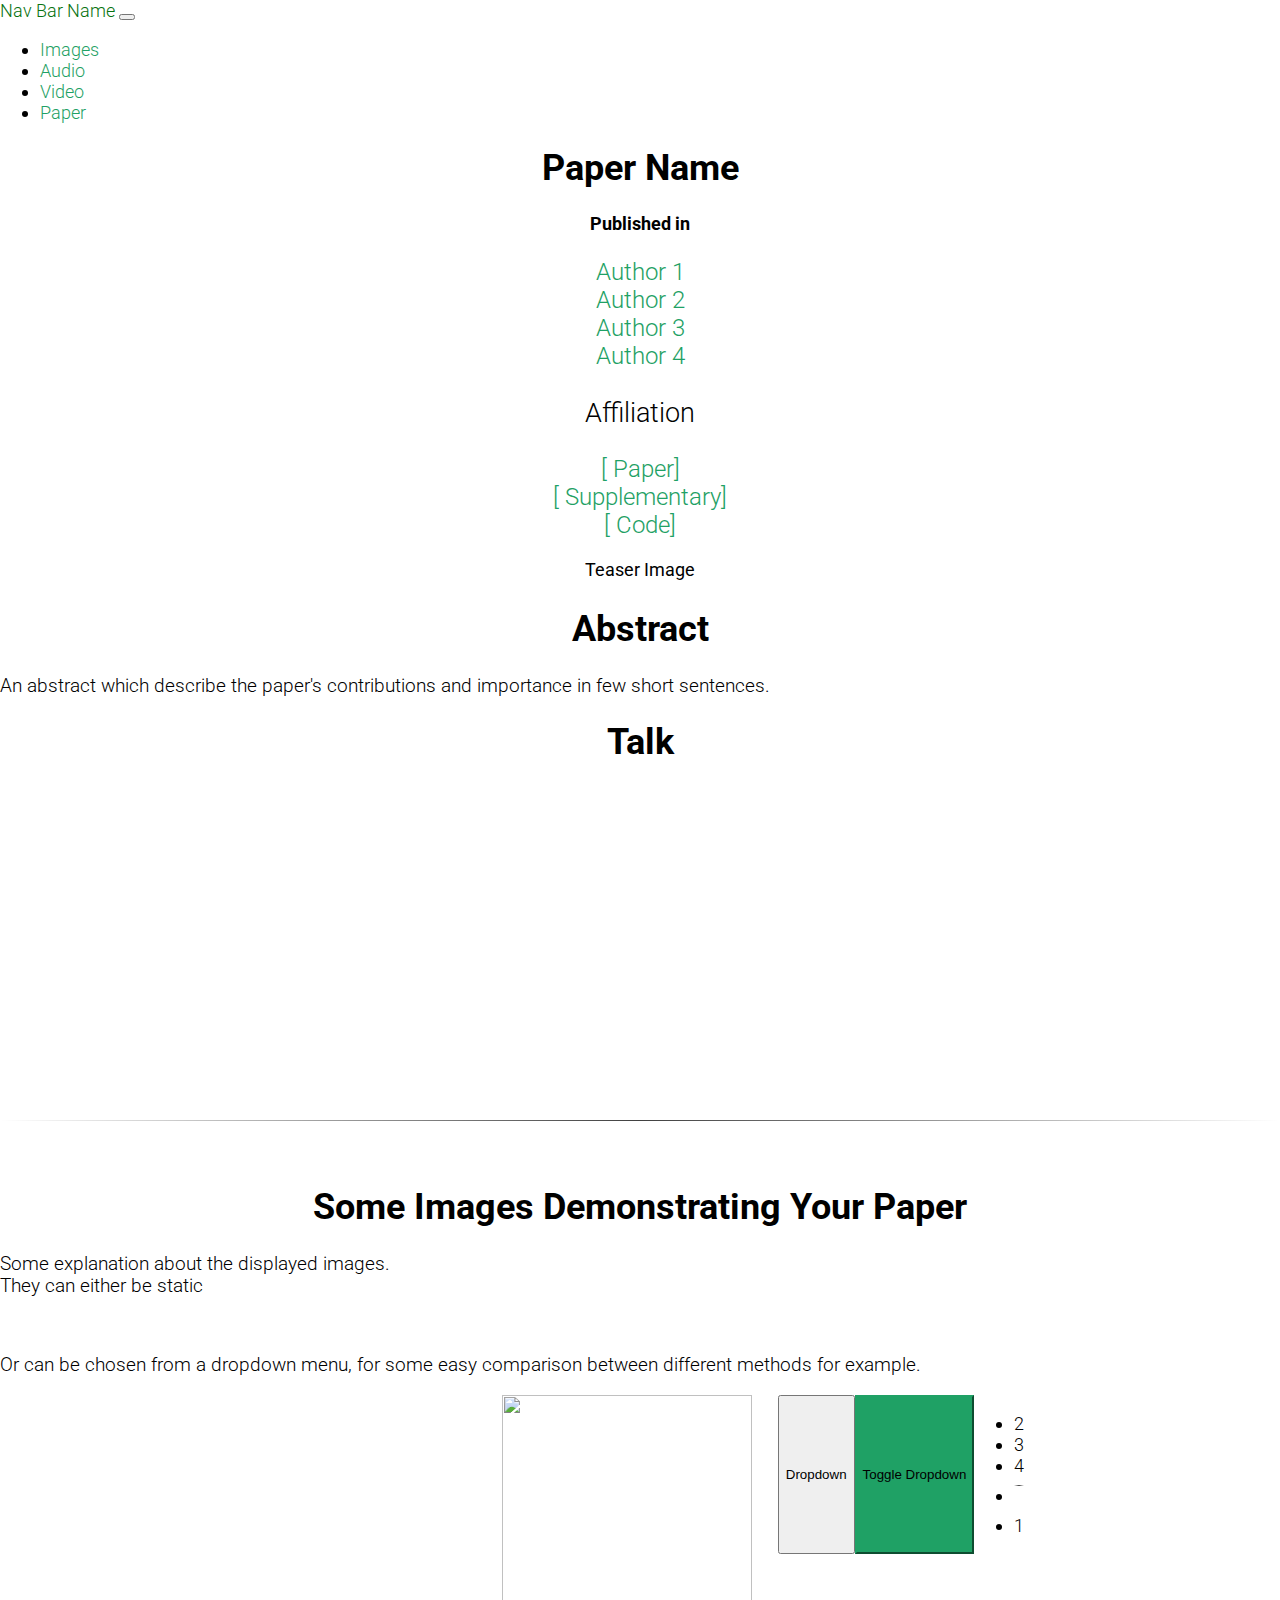
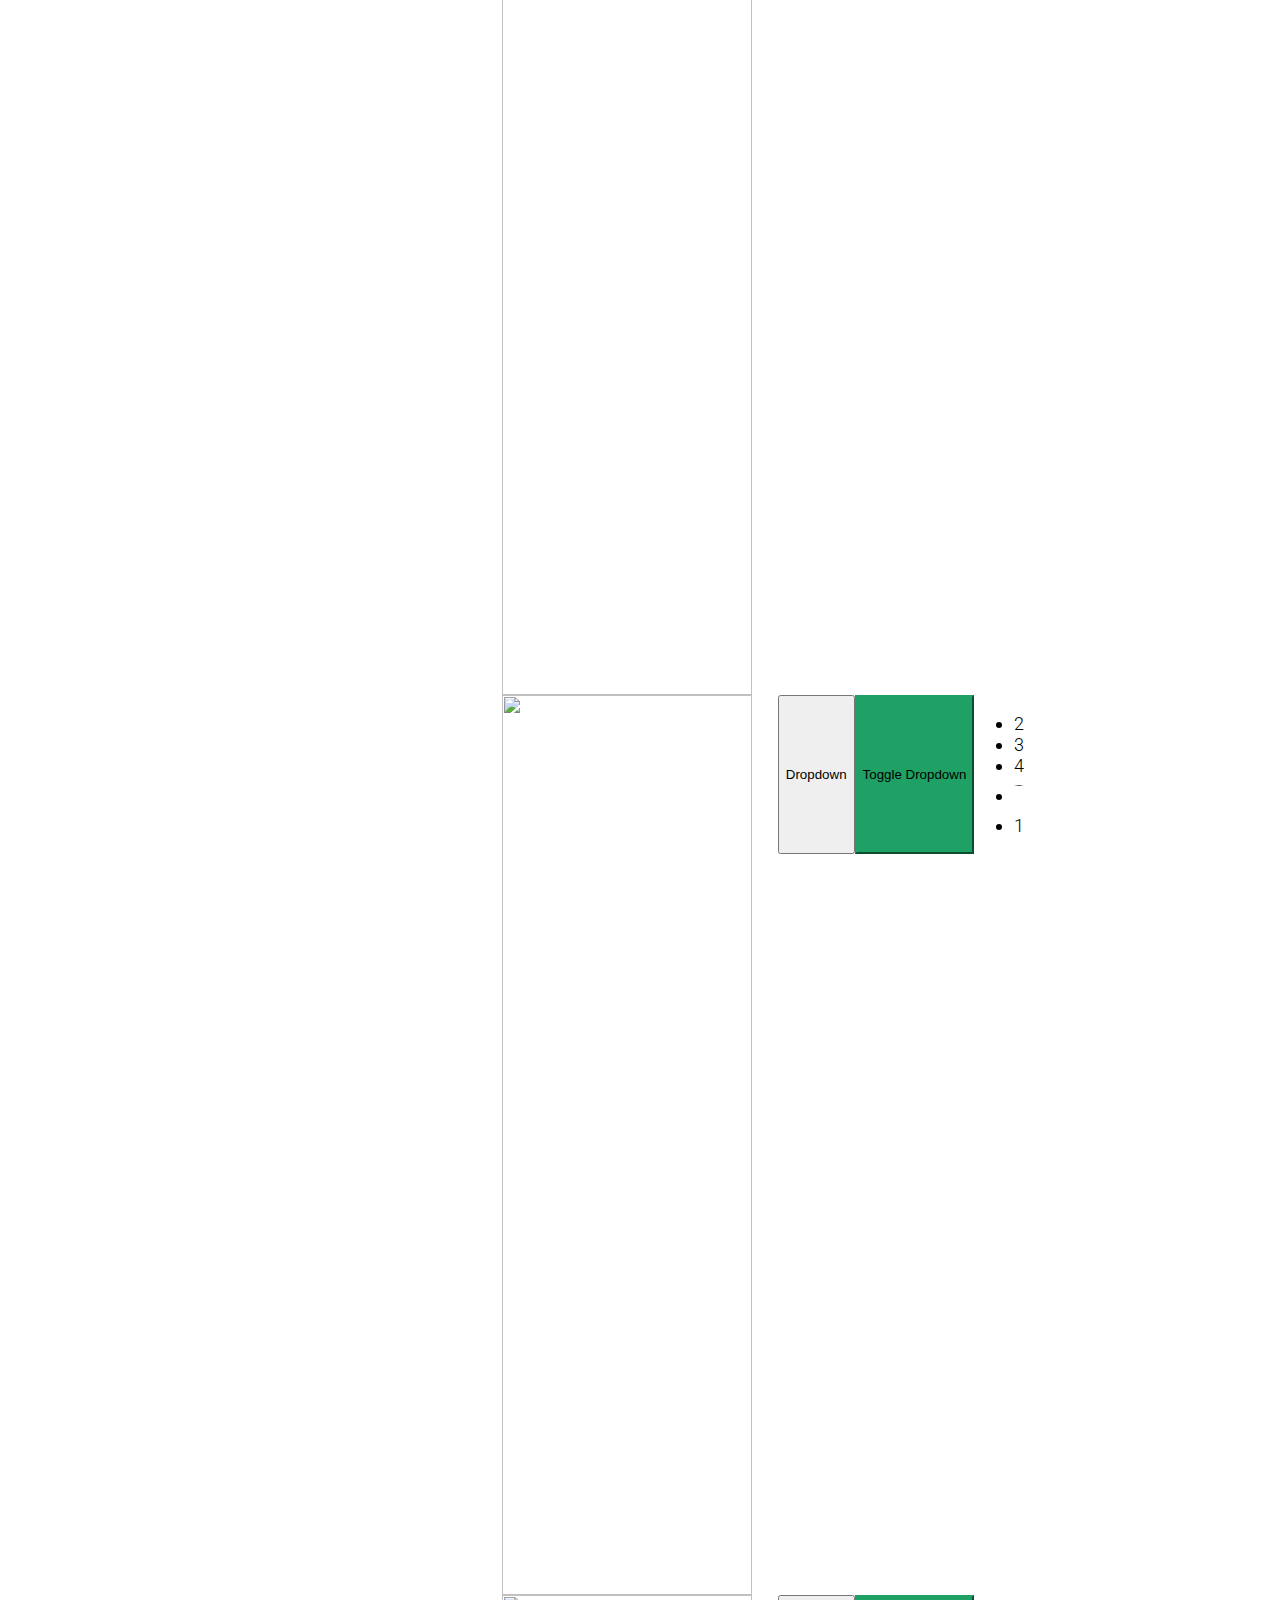
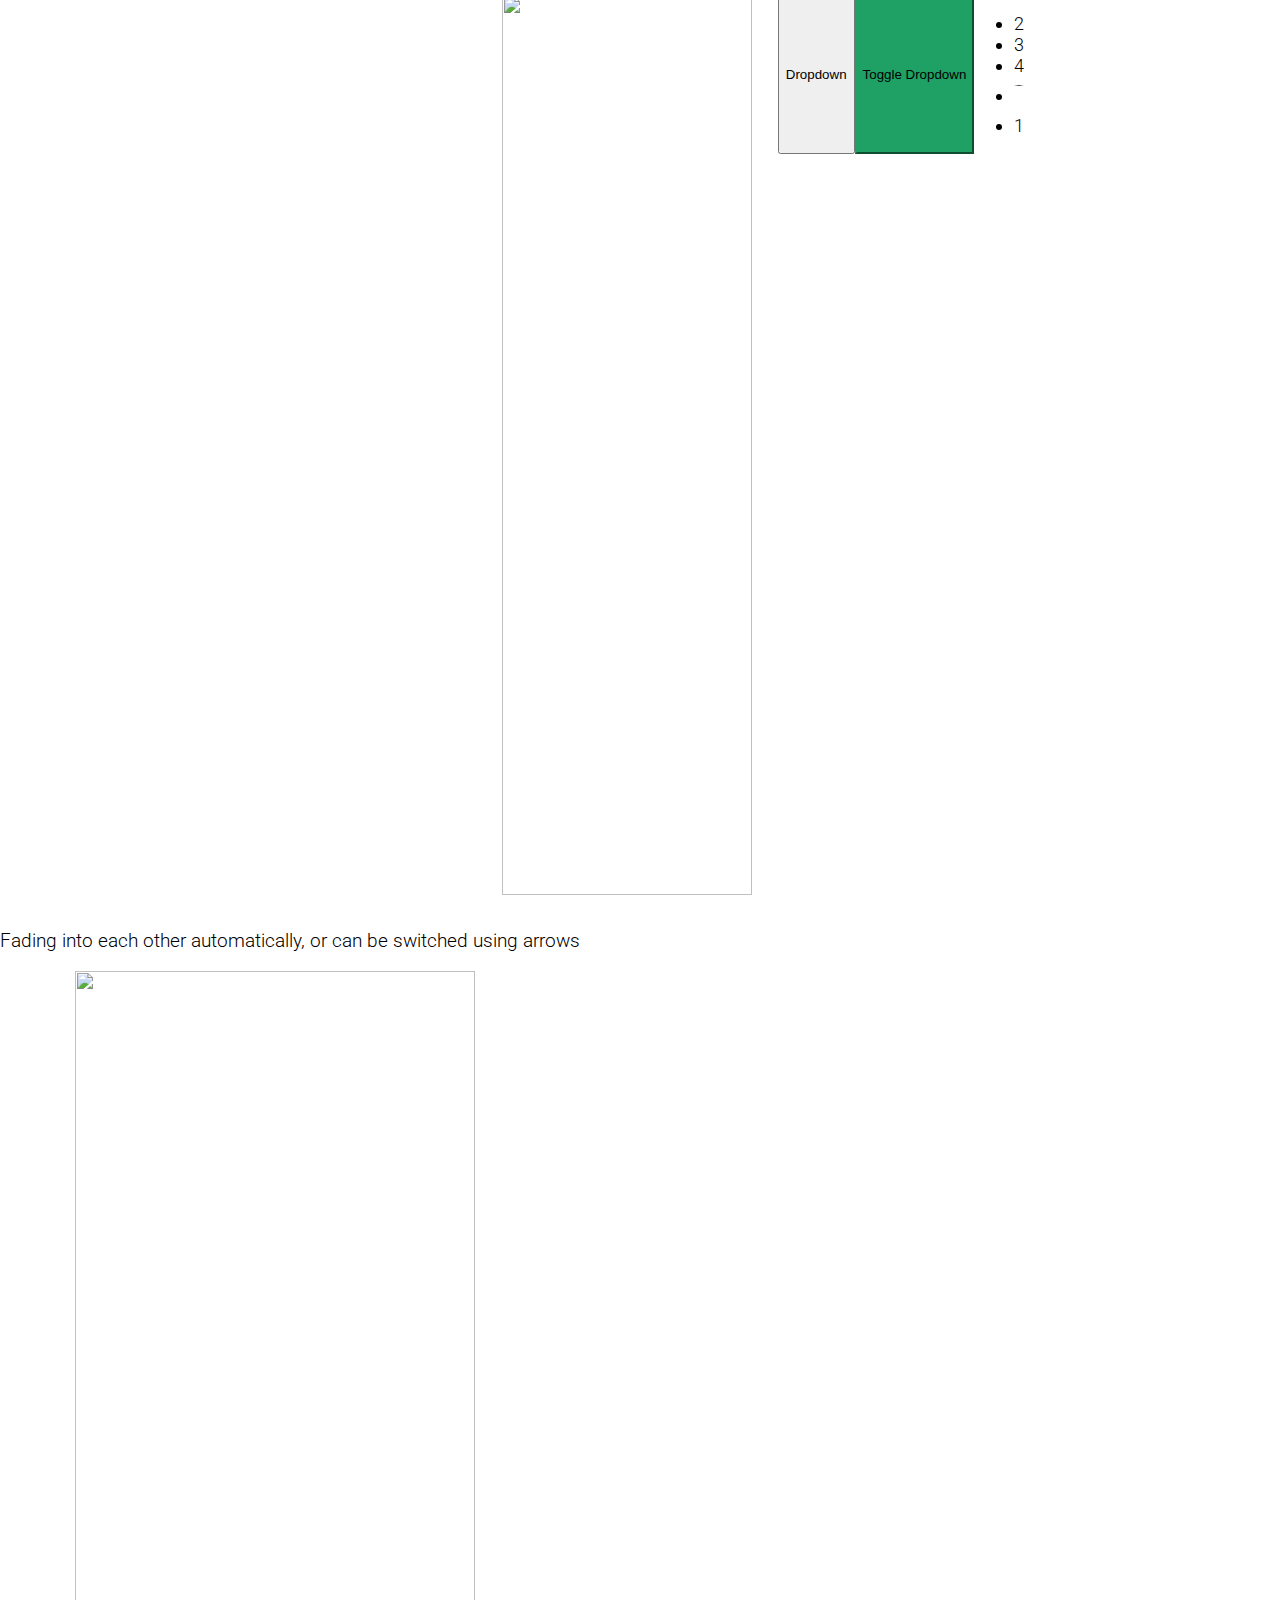
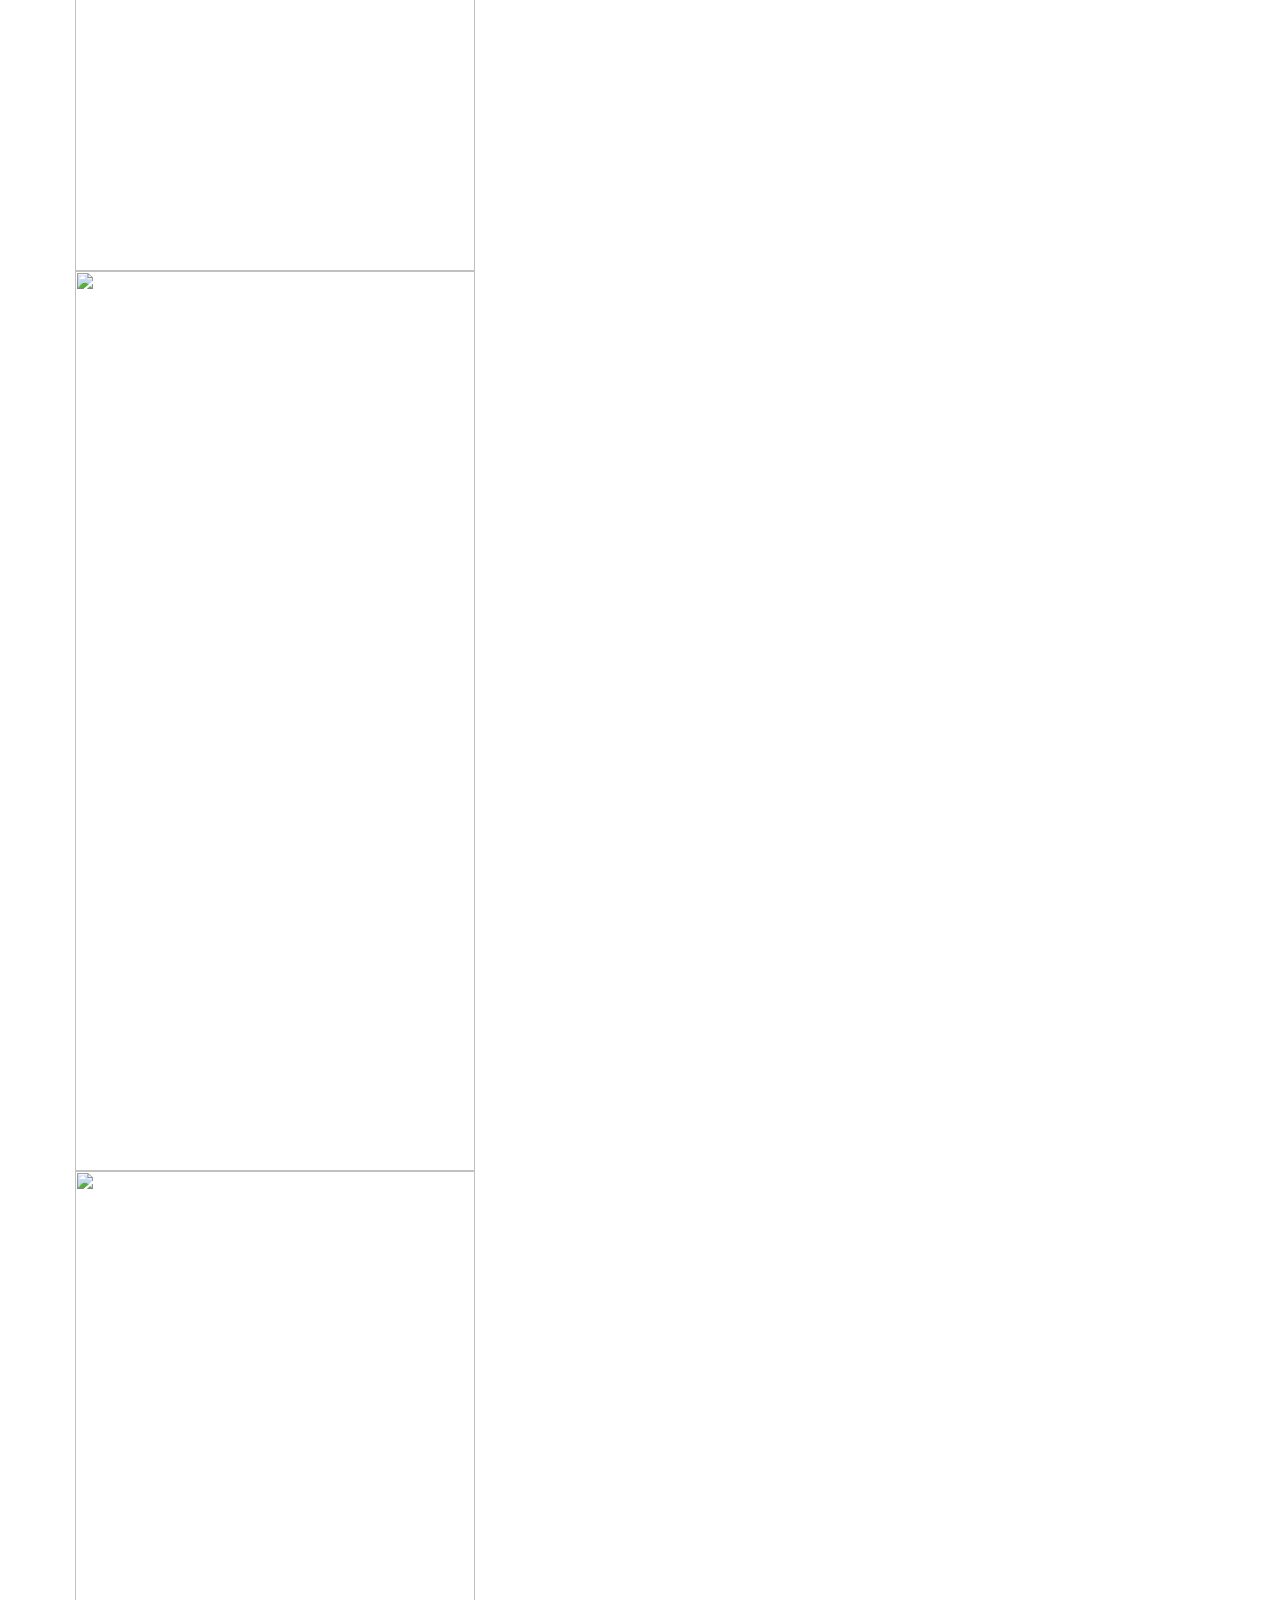
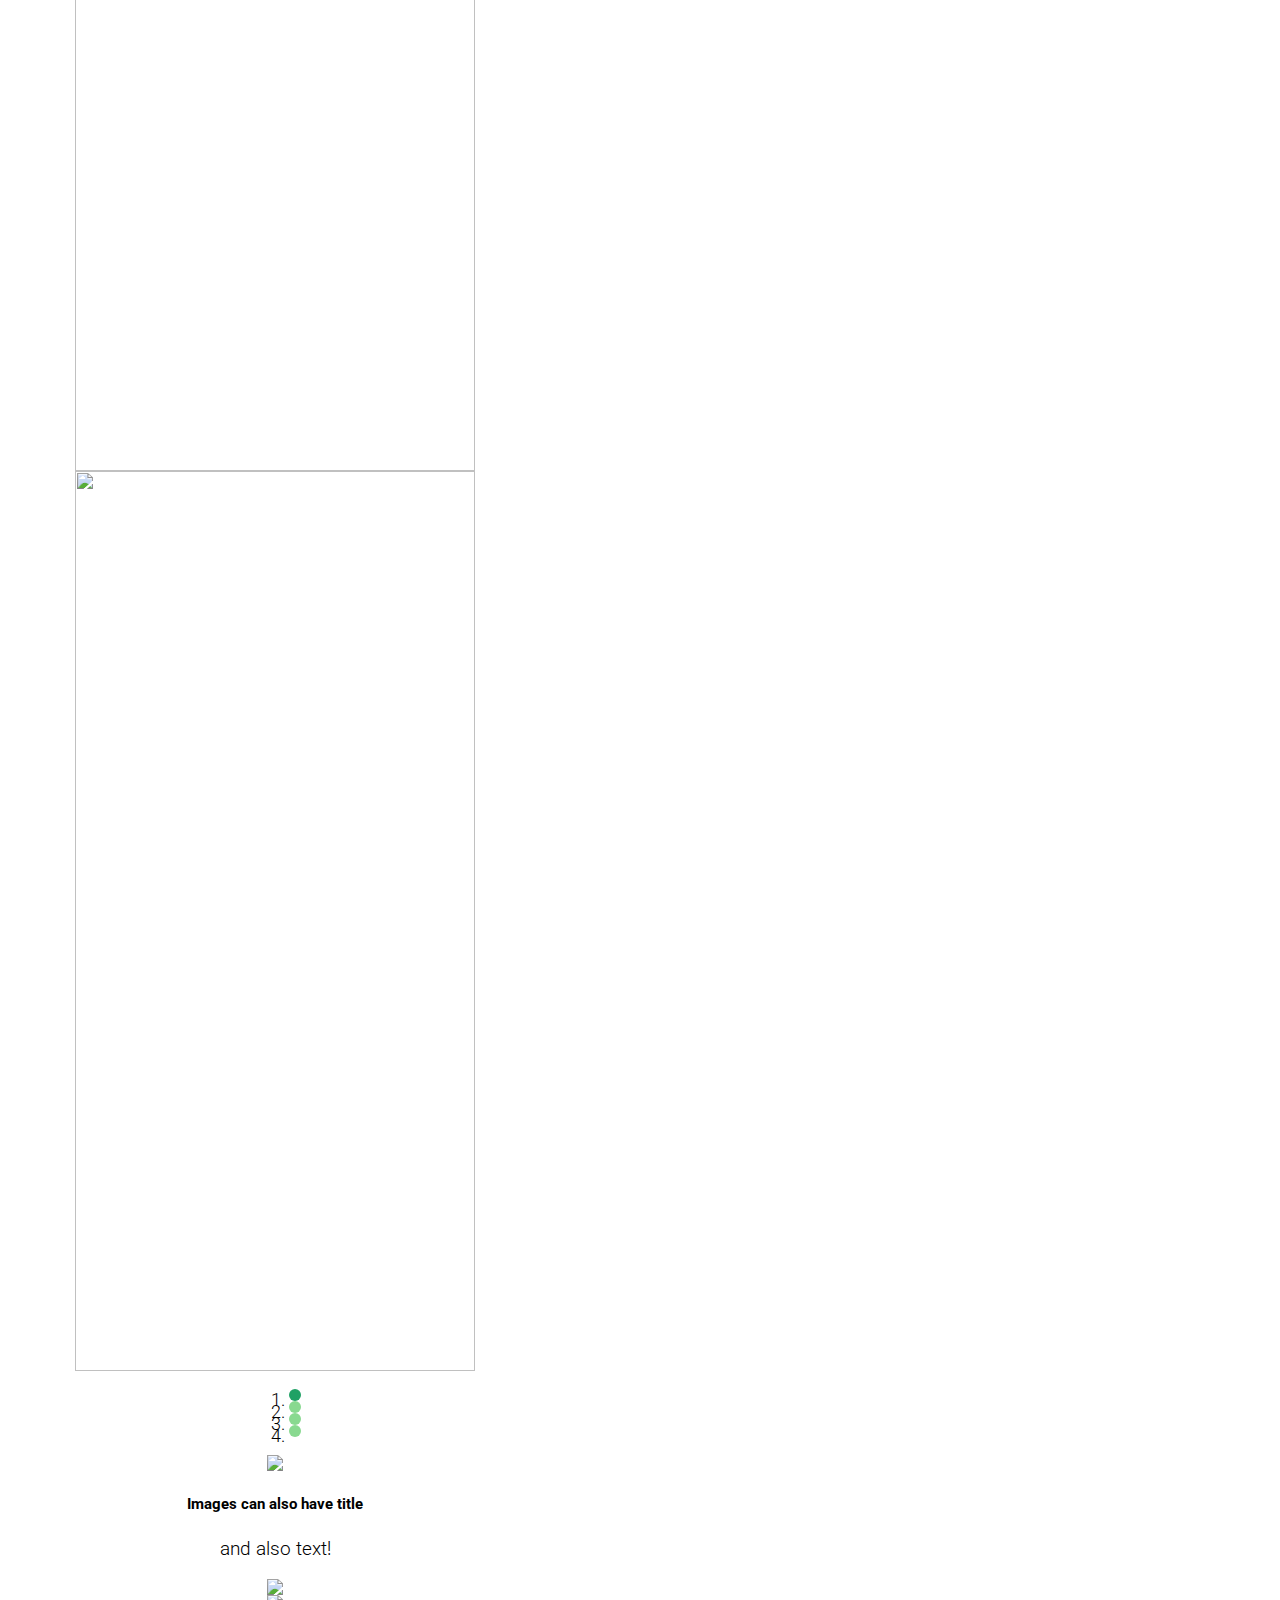
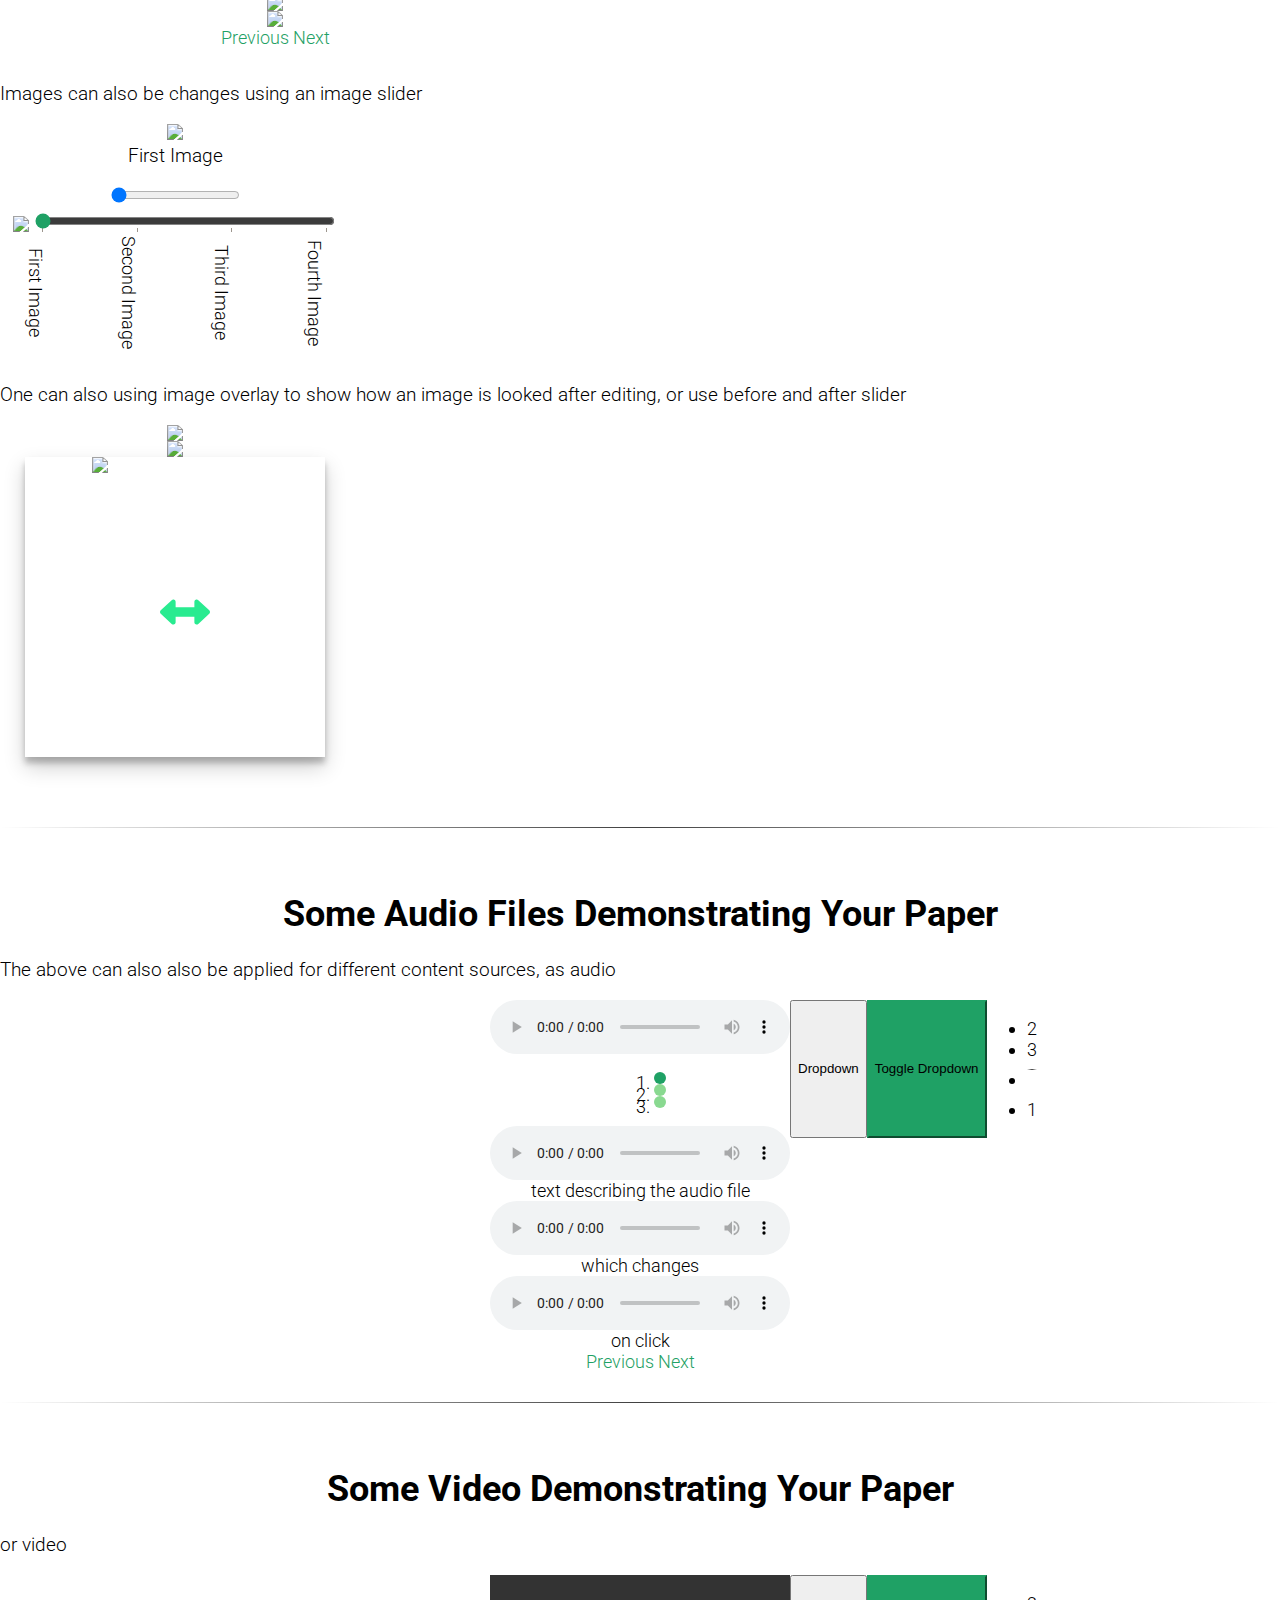
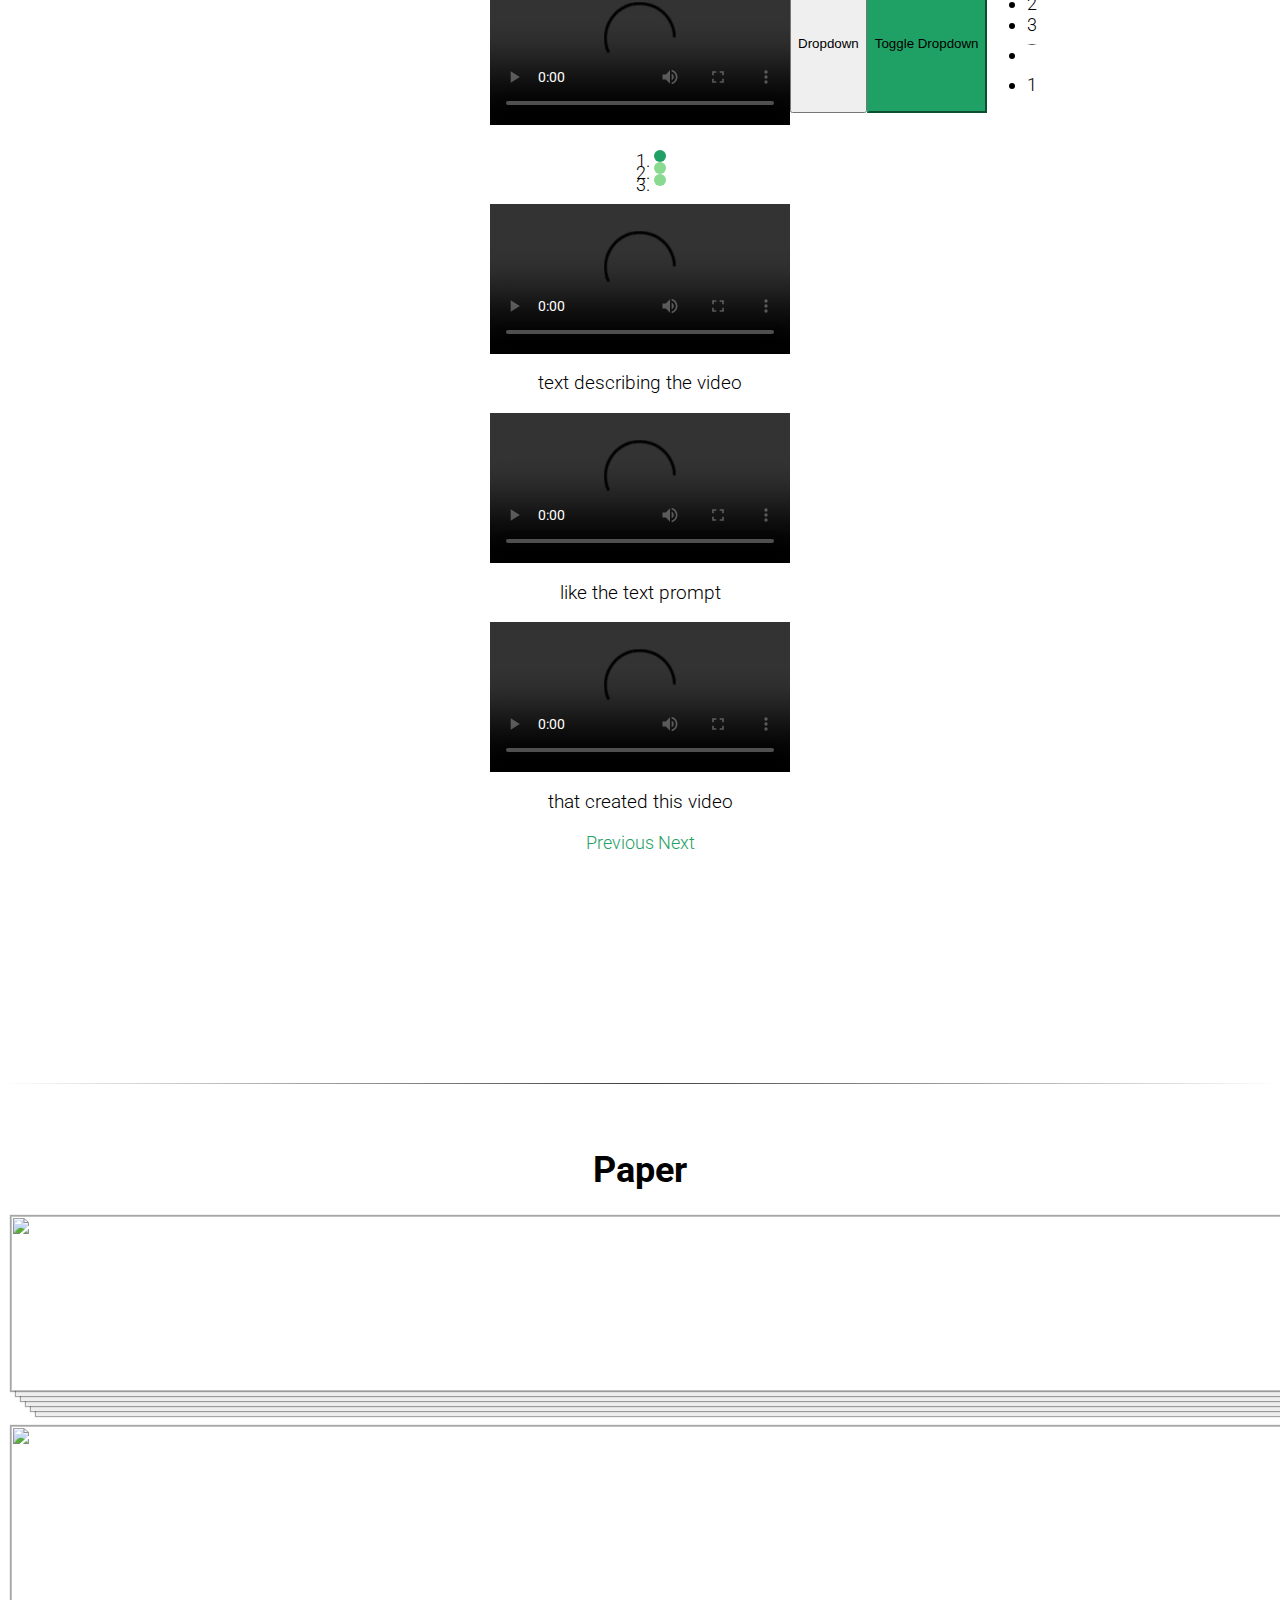
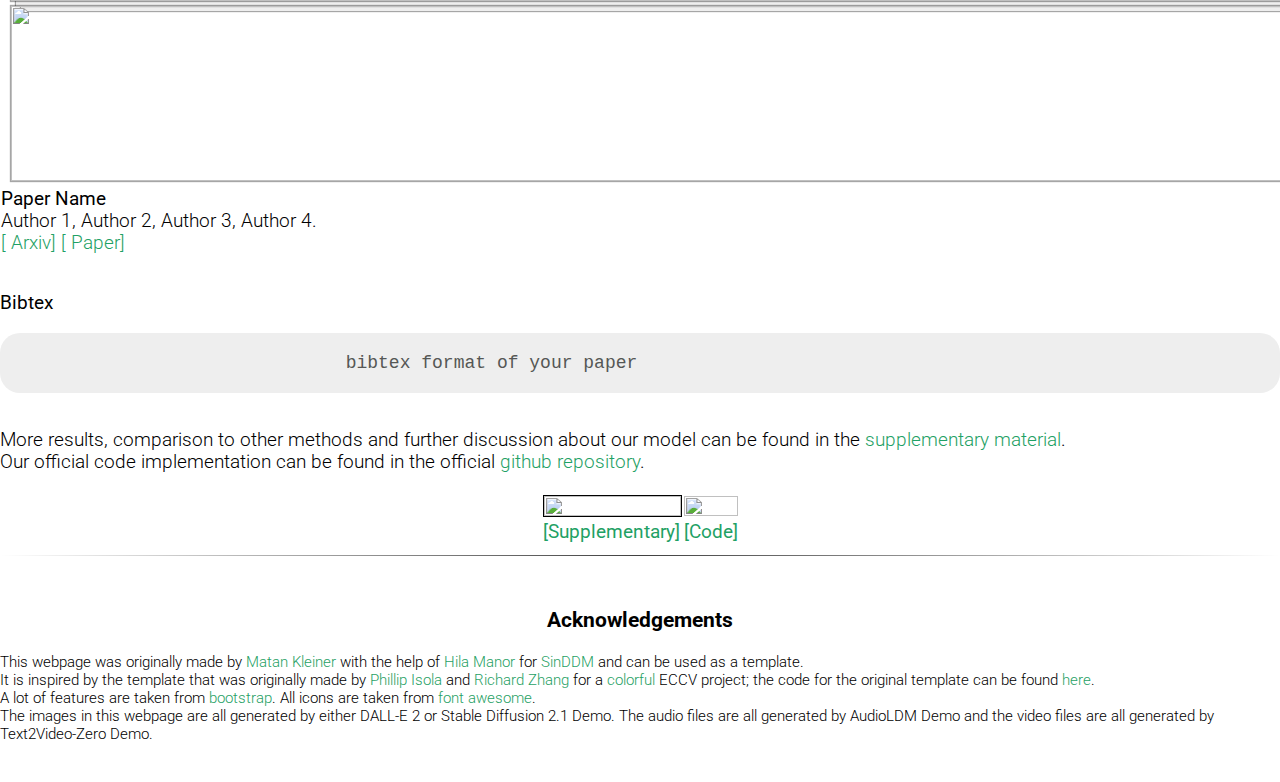
==== commit bab18658: "before and after image slider" ====
--- a/index_green.html
+++ b/index_green.html
@@ -304,7 +304,7 @@
 				<!-- image overlay -->
 				<div class="container">
 					<p  style="margin-top: 35px;">
-					One can also using image overlay to show how an image is looked after editing  
+					One can also using image overlay to show how an image is looked after editing, or use before and after slider    
 					</p>
 				</div>
 				<div class="container" style="margin-bottom: 70px;">
@@ -331,6 +331,26 @@
 								  </div>
 							</center>					  
 						</div>
+						<!-- before and after image slider -->
+						<div class="col-sm" style="max-width: 350px;">
+							<center>
+								<div class="container-ba-slider">
+									<div class="before">
+									  <img src="./resources/dropdown/dropdown2/2.png" draggable="false" style="max-width: 300px;"/>   
+									</div>
+									<div class="after">
+									  <img src="./resources/carousel/2.jpg" draggable="false" style="max-width: 300px;"/>
+									</div>
+									<div class="scroller">
+										<svg class="scroller-thumb" xmlns="http://www.w3.org/2000/svg" height="2em" viewBox="0 0 512 512">
+											<style>svg{fill:#11e984}</style>
+											<path d="M504.3 273.6c4.9-4.5 7.7-10.9 7.7-17.6s-2.8-13-7.7-17.6l-112-104c-7-6.5-17.2-8.2-25.9-4.4s-14.4 12.5-14.4 22l0 56-192 0 0-56c0-9.5-5.7-18.2-14.4-22s-18.9-2.1-25.9 4.4l-112 104C2.8 243 0 249.3 0 256s2.8 13 7.7 17.6l112 104c7 6.5 17.2 8.2 25.9 4.4s14.4-12.5 14.4-22l0-56 192 0 0 56c0 9.5 5.7 18.2 14.4 22s18.9 2.1 25.9-4.4l112-104z"/>
+										</svg>
+									</div>
+								  </div>
+							</center>					  
+						</div>
+						<!-- end before and after image slider -->
 					</div>
 				</div>
 				<!-- end image overlay -->
--- a/style_green.css
+++ b/style_green.css
@@ -231,3 +231,87 @@
   .overlay-container:hover .overlay-video {
     opacity: 1;
   }
+
+  /* before and after slider */
+/* css was taken from https://www.codehim.com/vanilla-javascript/before-after-image-slider-in-vanilla-javascript/ */
+.container-ba-slider{
+  width: 300px;
+  height: 300px;
+  position: relative;
+
+  overflow:hidden;
+  box-shadow: 0 10px 20px rgba(0,0,0,0.19), 0 6px 6px rgba(0,0,0,0.23);
+}
+
+.before,
+.after {
+  background-repeat:no-repeat;
+  background-color: white;
+  background-size: cover;
+  background-position: center;
+  position: absolute;
+  top:0;
+  left:0;
+  pointer-events:none;
+  overflow: hidden;
+}
+
+.after{
+  width:125px;
+}
+
+.scroller{
+  width: 50px;
+  height:50px;
+  position: absolute;
+  left:100px;
+  top:50%;
+  transform:translateY(-50%);
+  border-radius:50%;
+  background-color: transparent;
+  opacity:0.9;
+  pointer-events:auto;
+  cursor: pointer;
+}
+
+.scroller:hover{
+  opacity:1;
+}
+
+.scrolling{
+  pointer-events:none;
+  opacity:1;
+}
+
+.scroller-thumb{
+  width:100%;
+  height:100%;
+  padding:5px;
+}
+
+.scroller:before,
+.scroller:after{
+  content:" ";
+  display: block;
+  width: 7px;
+  height: 9999px;
+  position: absolute;
+  left: 50%;
+  margin-left: -3.5px;
+  z-index: 30;
+  transition:0.1s;
+}
+.scroller:before{
+  top:100%;
+}
+.scroller:after{
+  bottom:100%;
+}
+
+.scroller{
+  border: 5px solid #fff;
+}
+.scroller:before,
+.scroller:after{
+  background: #fff;
+}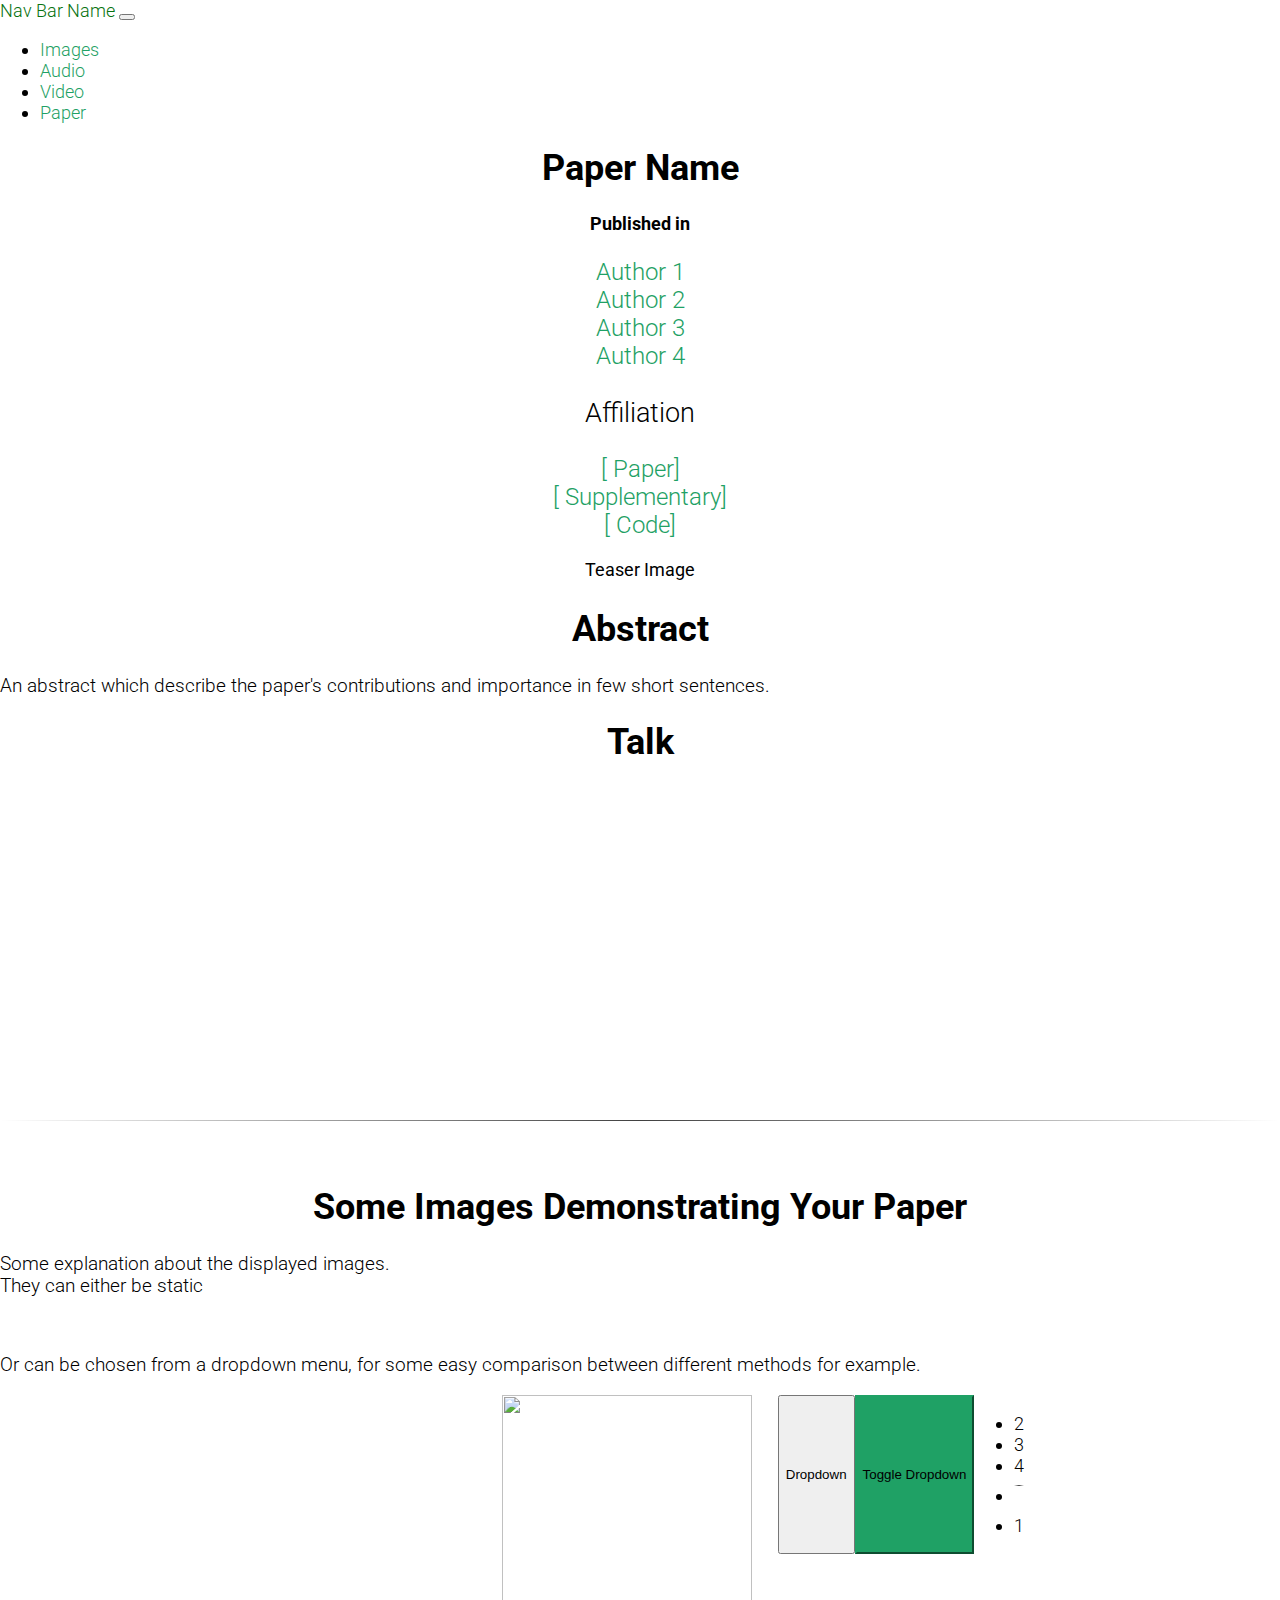
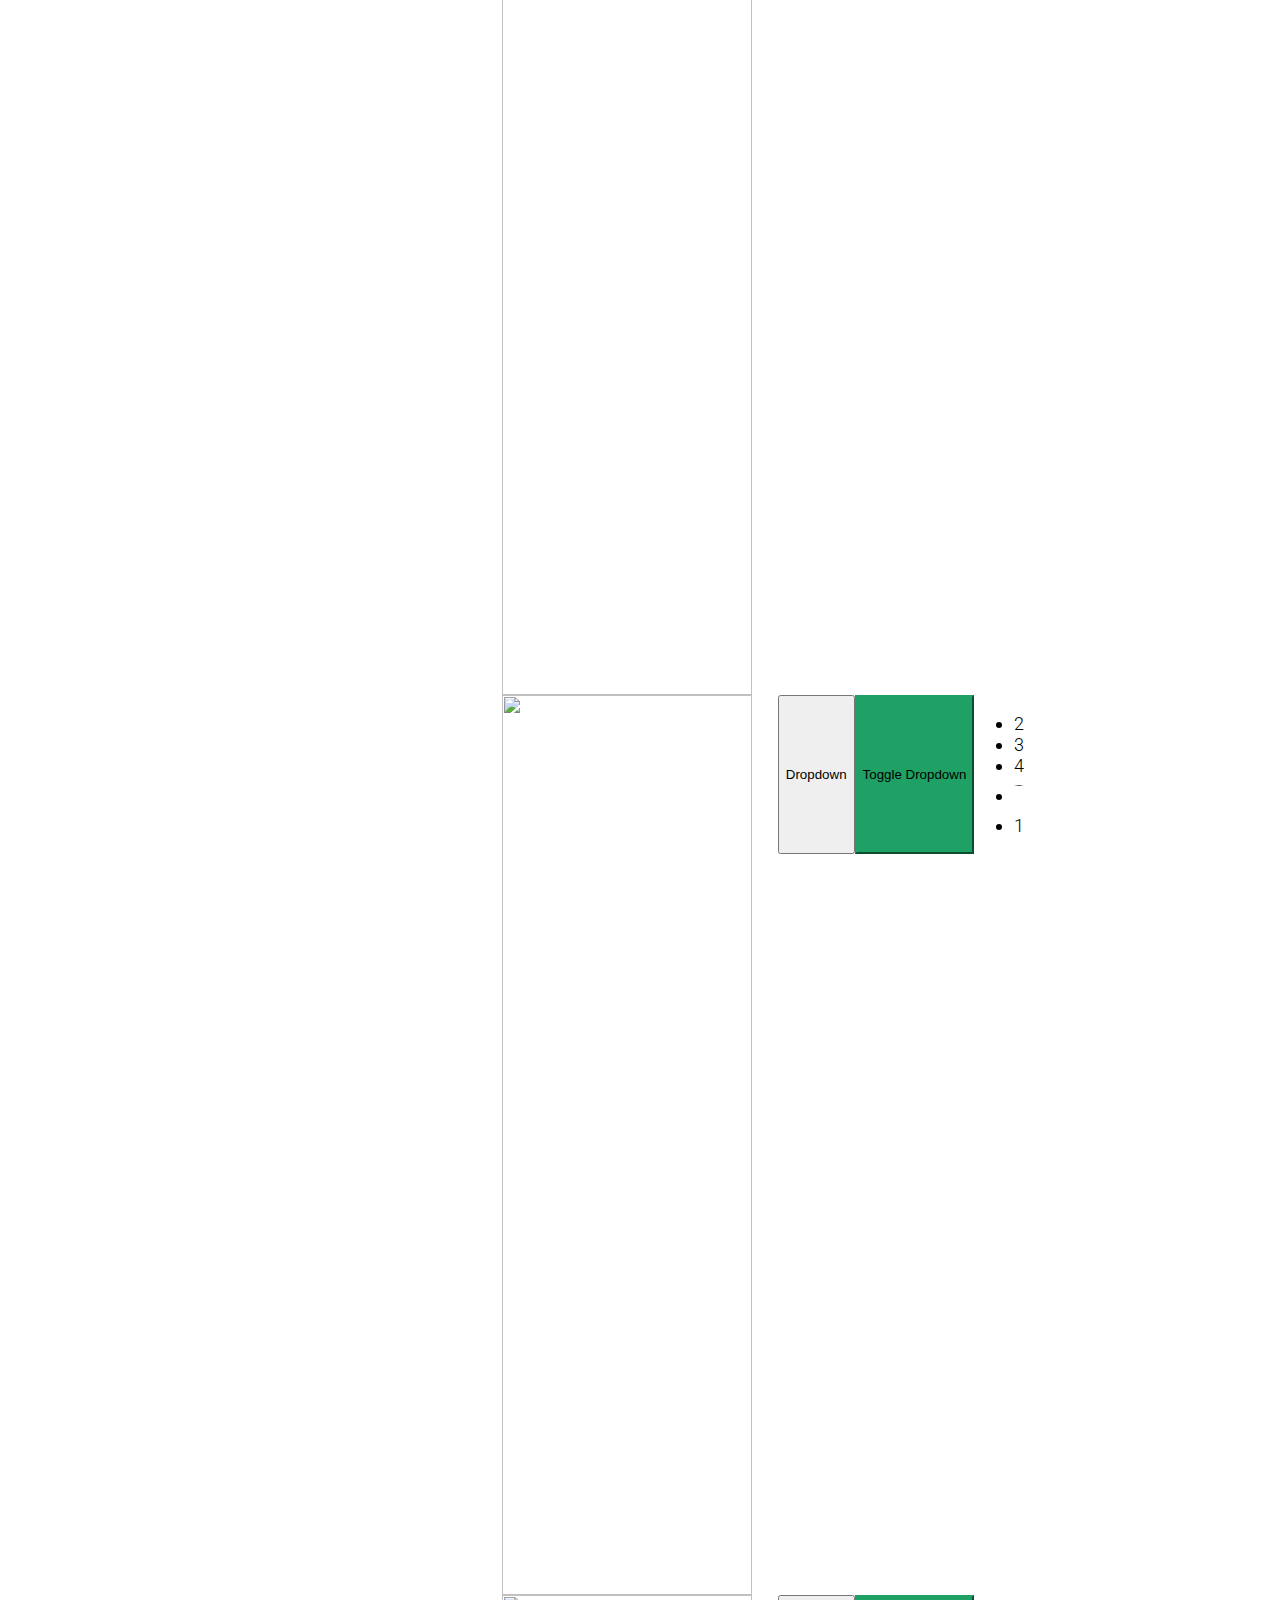
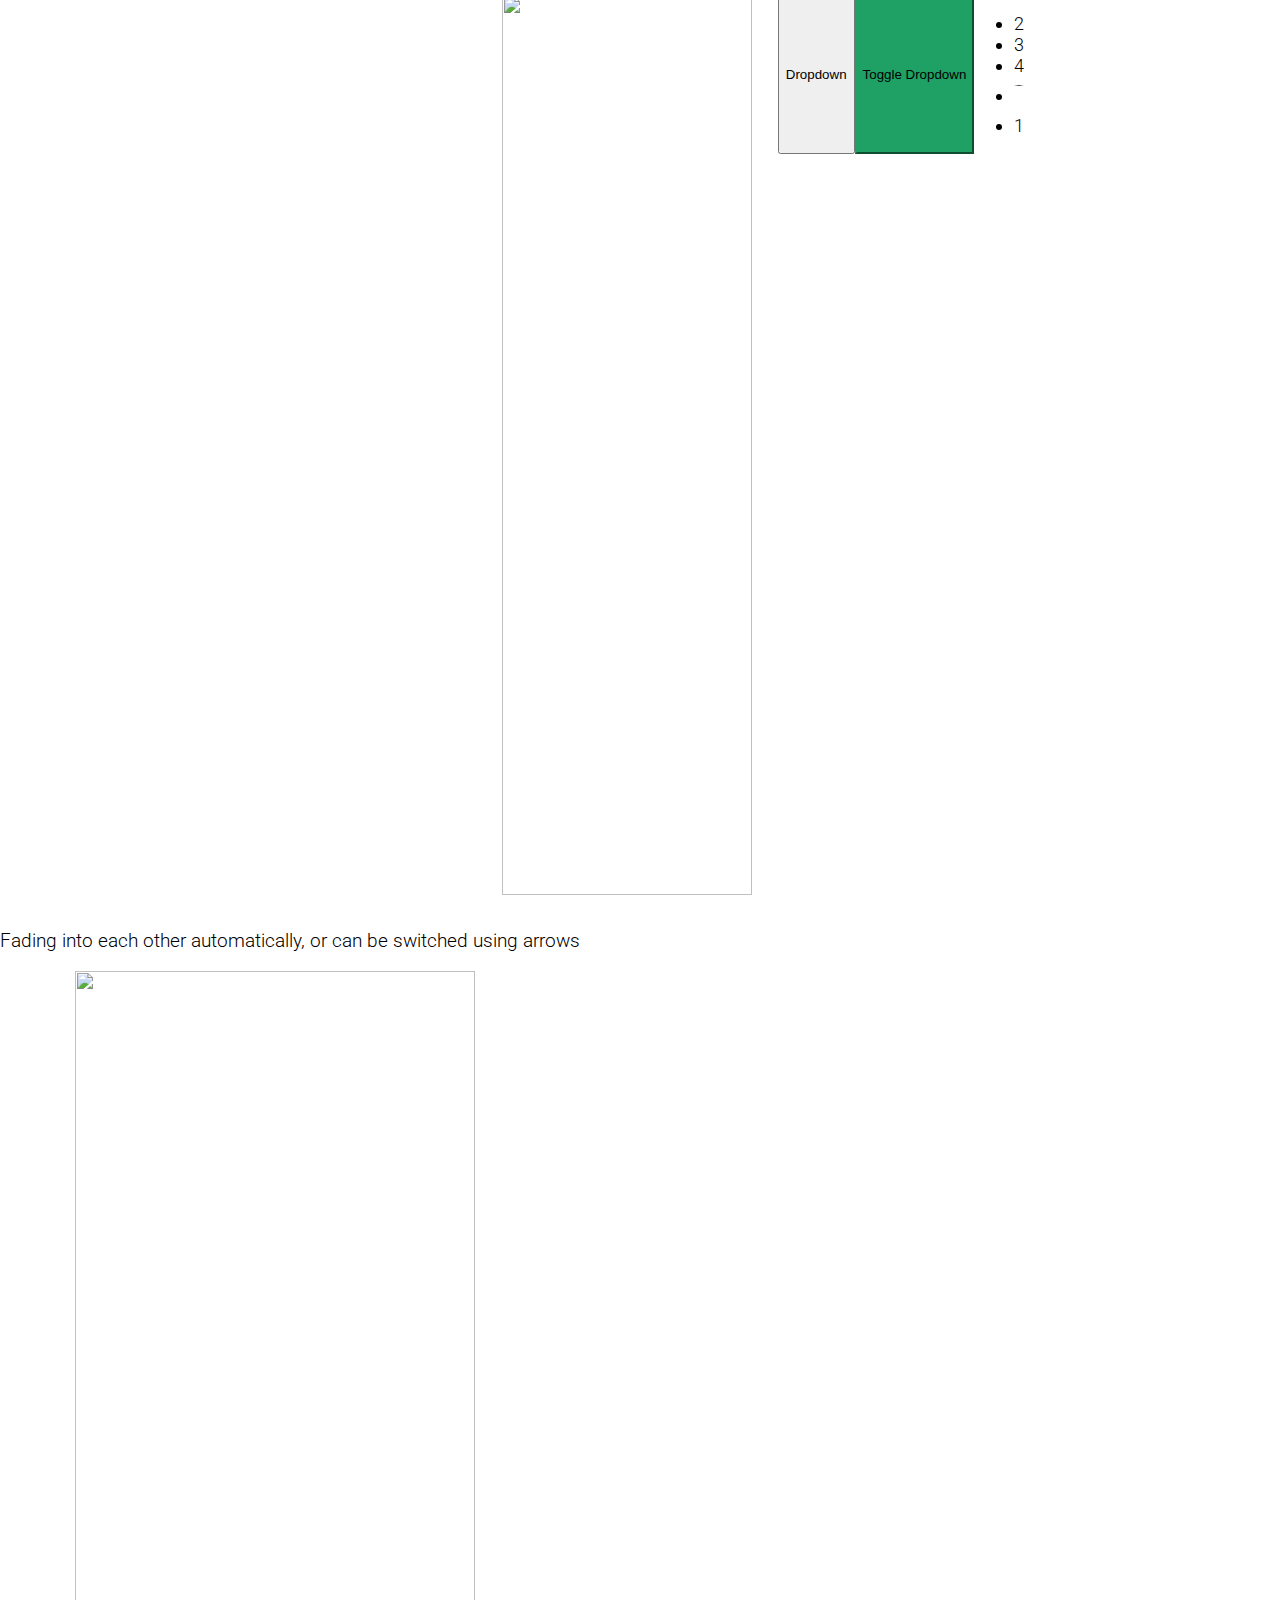
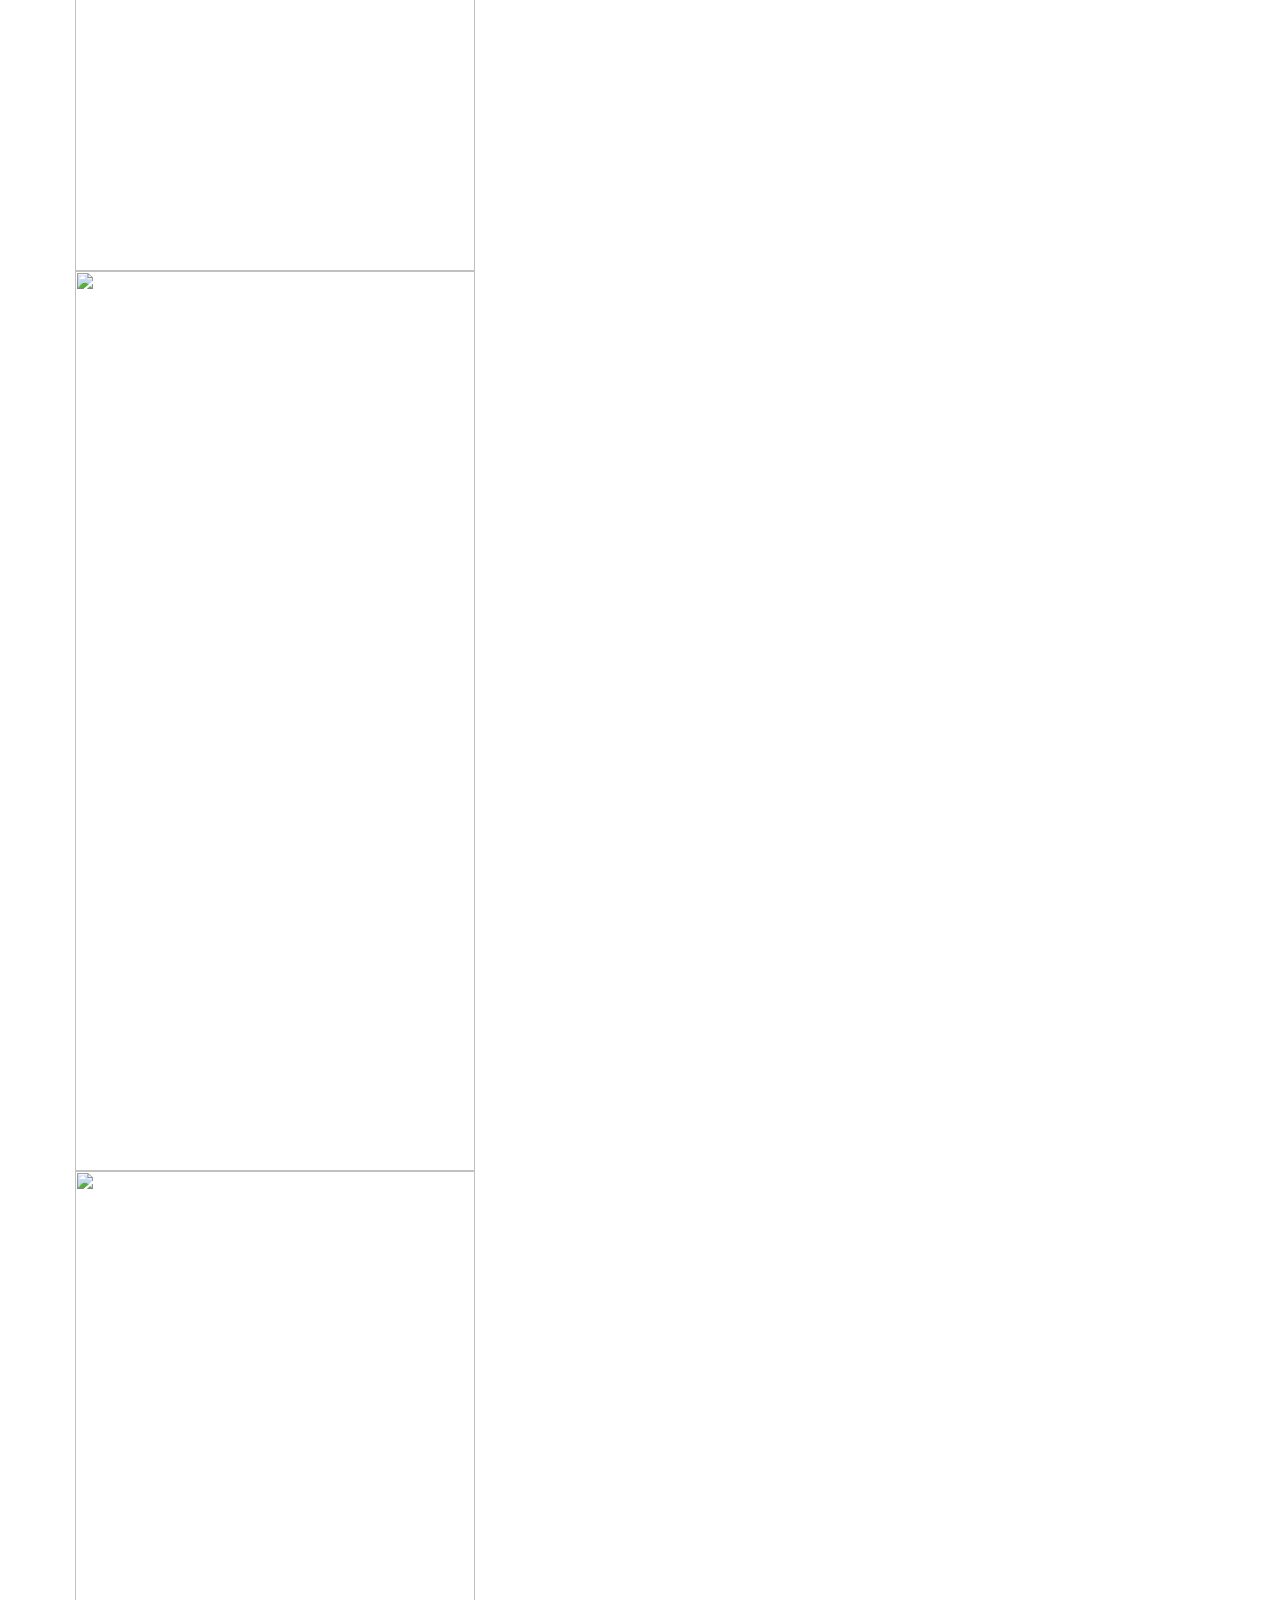
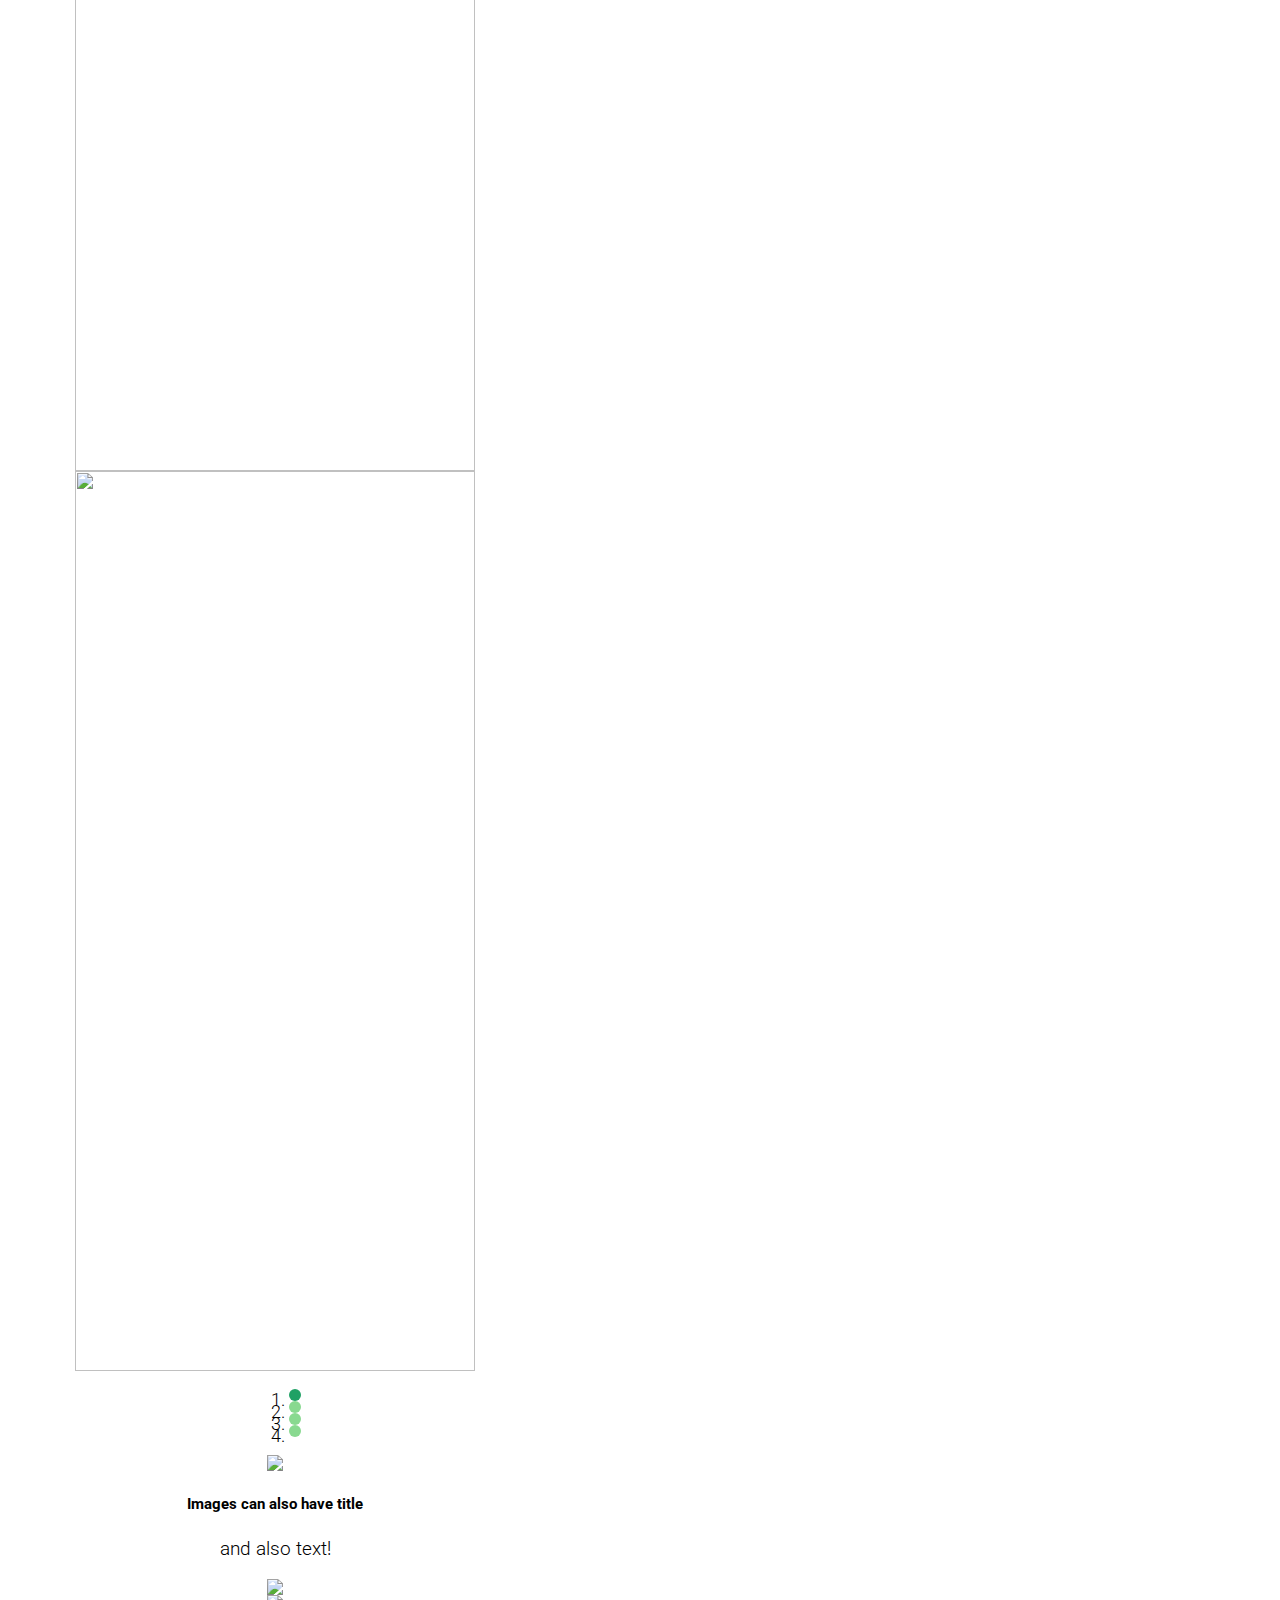
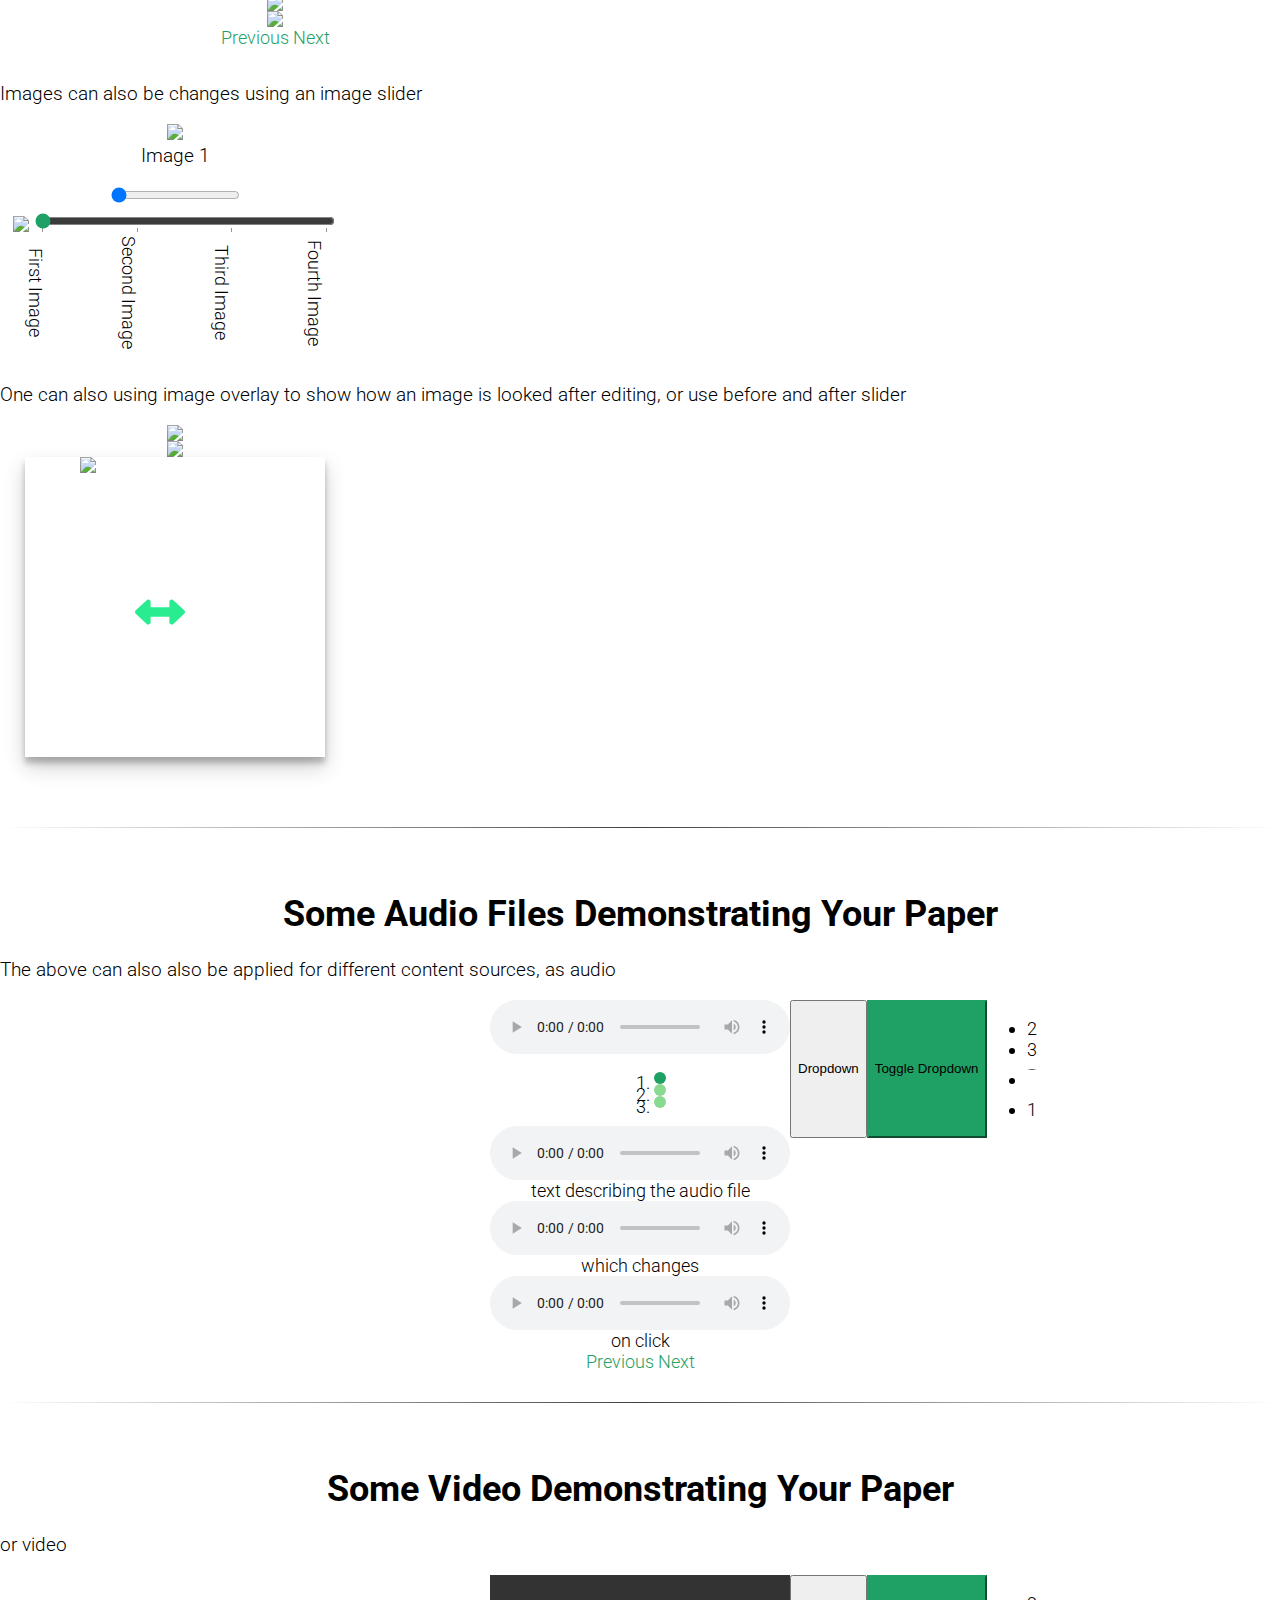
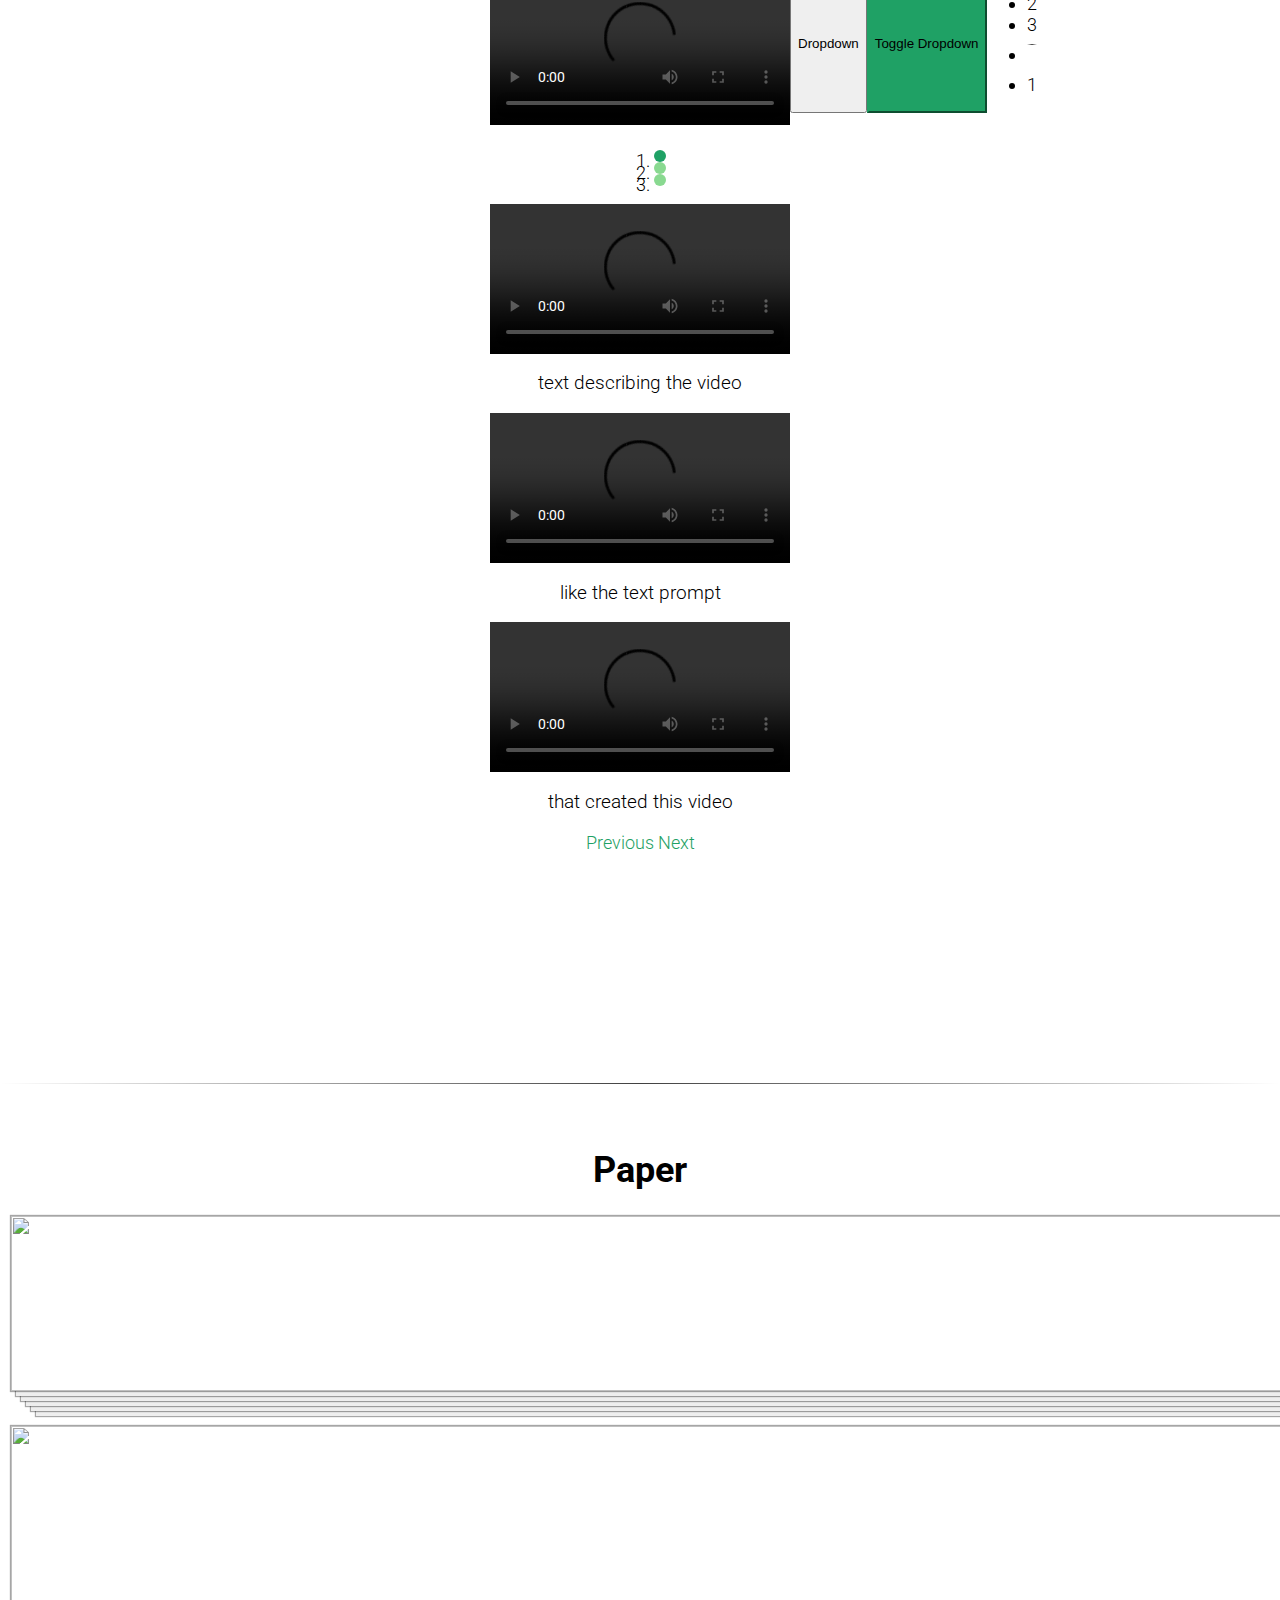
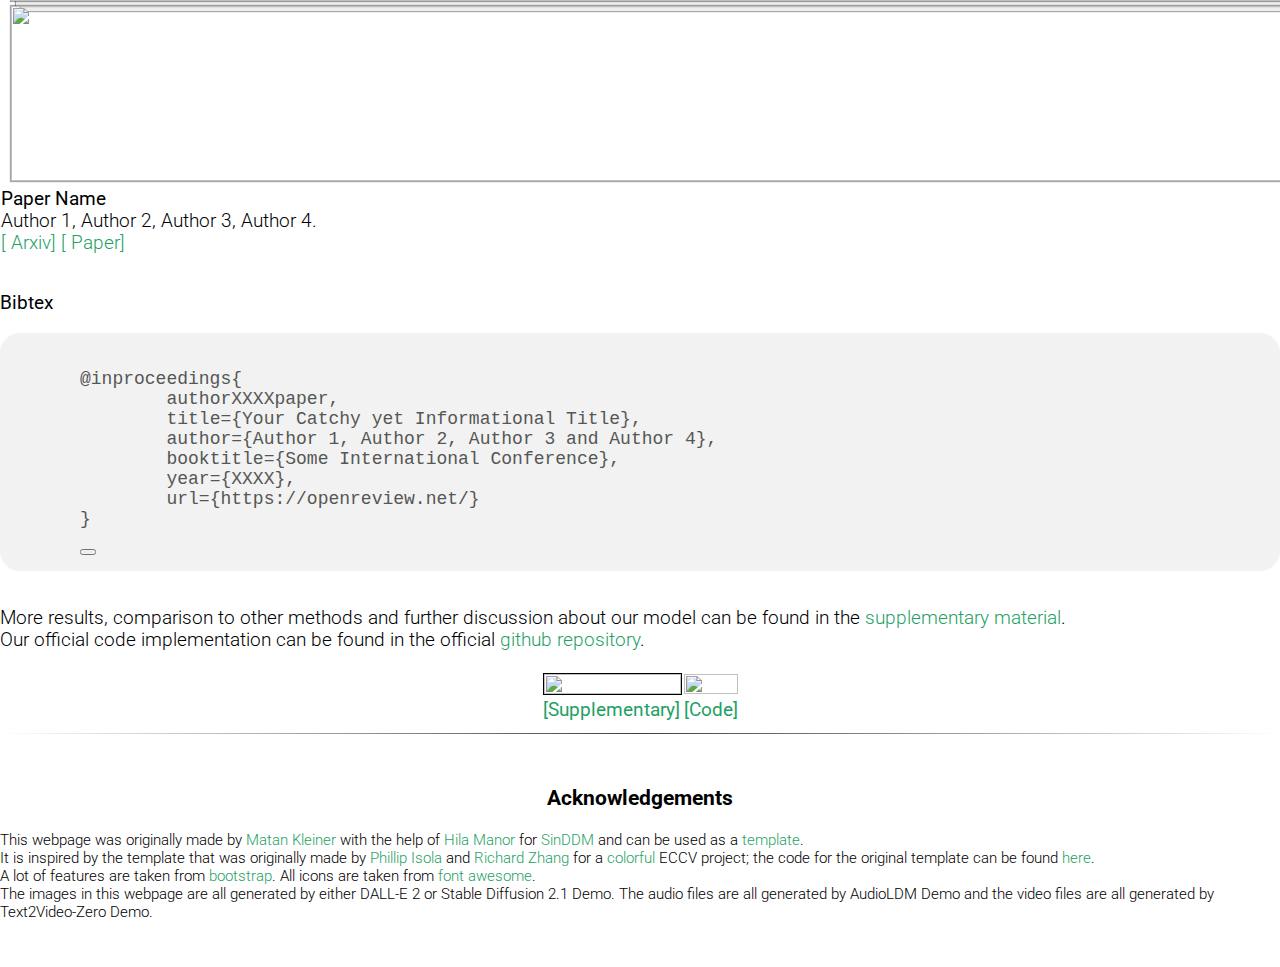
==== commit af3991c9: "adding copy button to bibtex" ====
--- a/index_green.html
+++ b/index_green.html
@@ -271,18 +271,21 @@
 		</div>
 		<div class="container">
 			<div class="row justify-content-md-center">
+				<!-- first option for image slider -->
 				<div class="col-sm" style="max-width: 350px;">
 					<center>
-					<img src="./resources/dropdown/dropdown3/1.png" id="imgChange" style="max-width: 300px;">
-					<p id="txtChange" style="margin-top: 5px;">First Image</p>
-					<input type="range" min="1" max="4" step="1" value="1" class="form-range custom-range" id="myRange" style="max-width: 300px;">
+					<img src="./resources/dropdown/dropdown3/1.png" id="imgChange-dropdown3" style="max-width: 300px;">
+					<p id="txtChange-dropdown3" style="margin-top: 5px;">Image 1</p>
+					<input type="range" min="1" max="4" step="1" value="1" class="form-range custom-range" id="range-dropdown3" style="max-width: 300px;">
 					</center>
 				</div>
+				<!-- end first option for image slider -->
+				<!-- second option for image slider -->
 				<div class="col-sm" style="max-width: 350px;">
 					<center>
 					<div class="range-slider">
-						<img src="./resources/dropdown/dropdown2/1.png" id="imgChange2" style="max-width: 300px;">
-						<input type="range" min="1" max="4" step="1" value="1" class="custom-range2" id="myRange2" style="width: 300px; margin-top: 5px;" list="values">
+						<img src="./resources/dropdown/dropdown2/1.png" id="imgChange-dropdown2" style="max-width: 300px;">
+						<input type="range" min="1" max="4" step="1" value="1" class="custom-range2" id="range-dropdown2" style="width: 300px; margin-top: 5px;" list="values">
 						<datalist id="values">
 							<option value="1"></option>
 							<option value="2"></option>
@@ -298,6 +301,7 @@
 					</div>
 					</center>
 				</div>
+				<!-- end second option for image slider -->
 			</div>
 		</div>
 		<!-- end image slider -->
@@ -566,18 +570,16 @@
 		<p class="section" id="bibtex"><b>Bibtex</b></p>
 		<table border="0">
 		<tbody>
-			<pre class="command-copy" 
-			style=" display: block;
-					background: #eee;
-					white-space: pre;
-					-webkit-overflow-scrolling: touch;
-					max-width: 100%;
-					min-width: 100px;
-					border-radius: 20px;
-					padding: 0;;">
-
-				bibtex format of your paper 
-			</pre>
+			<pre class="command-copy"><div class="container"><div class="row"><div class="col" id="citation">
+@inproceedings{
+	authorXXXXpaper,
+	title={Your Catchy yet Informational Title},
+	author={Author 1, Author 2, Author 3 and Author 4},
+	booktitle={Some International Conference},
+	year={XXXX},
+	url={https://openreview.net/}
+}
+		</div><div class="col text-end"><button type="button" class="btn btn-light" onclick="copyBib()" onmouseover="console.log('hover');"><i class="fa-regular fa-copy"></i></button></div></div></div></pre>
 		</tbody>
 		</table>
 		<!-- end bibtex citation -->
@@ -625,7 +627,7 @@
 			<p style="font-size: 11pt;">
 				This webpage was originally made by <a href="https://www.linkedin.com/in/matan-kleiner/" target="_blank" rel="noopener noreferrer">Matan Kleiner</a> with the 
 				help of <a target="_blank" rel="noopener noreferrer" href="https://www.linkedin.com/in/hilamanor/">Hila Manor</a> 
-				for <a target="_blank" rel="noopener noreferrer" href="https://matankleiner.github.io/sinddm/">SinDDM</a> and can be used as a template.<br>
+				for <a target="_blank" rel="noopener noreferrer" href="https://matankleiner.github.io/sinddm/">SinDDM</a> and can be used as a <a target="_blank" rel="noopener noreferrer" href="https://github.com/matankleiner/academic-webpage-template/tree/main">template</a>.<br>
 				It is inspired by the template that was originally made by <a target="_blank" rel="noopener noreferrer" href="http://web.mit.edu/phillipi/">Phillip Isola</a> and
 				<a target="_blank" rel="noopener noreferrer" href="http://richzhang.github.io/">Richard Zhang</a> for a <a target="_blank" rel="noopener noreferrer" href="http://richzhang.github.io/colorization/">colorful</a> ECCV project;
 				the code for the original template can be found <a target="_blank" rel="noopener noreferrer" href="https://github.com/richzhang/webpage-template">here</a>.<br>
--- a/style_green.css
+++ b/style_green.css
@@ -80,15 +80,15 @@
 }
 
 pre {
-    position: relative;
-  }
-  
-  pre {
-    display: block;
-    padding: 20px;
-    background: #f2f2f2;
-    color: #555755;
-  }
+  position: relative;
+  display: block;
+  padding: 20px;
+  background: #f2f2f2;
+  color: #555755;
+  padding: 1rem 1rem 1rem 5rem;
+  border-radius: 20px !important;
+  min-width: 100px;
+}
 
 span.command-copy {
     position: absolute;
@@ -140,6 +140,11 @@
     background-color: var(--bs-table-bg);
     border-bottom-width: 0px !important;
     box-shadow: inset 0 0 0 9999px var(--bs-table-accent-bg);
+}
+
+.btn-light:hover { 
+  background: #eee !important;
+  border-color: #ccc !important;
 }
 
 /* carousel */
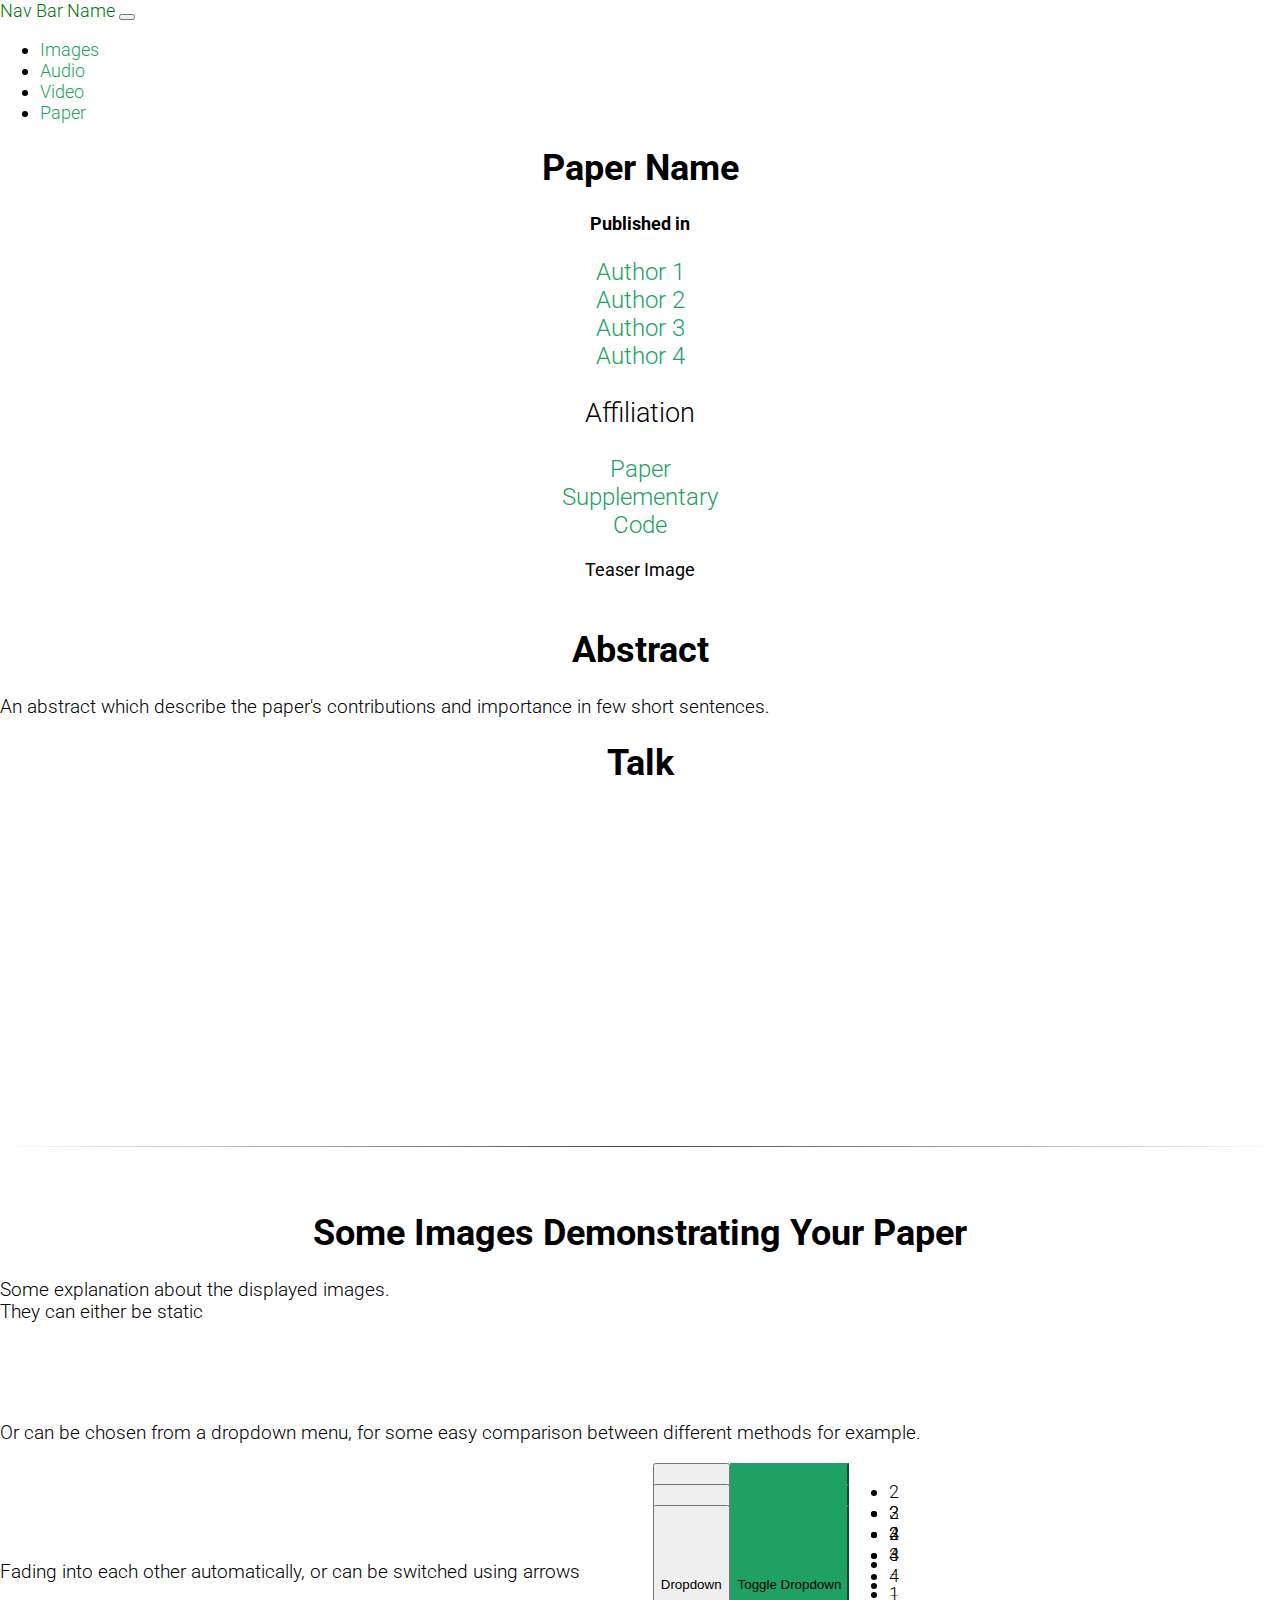
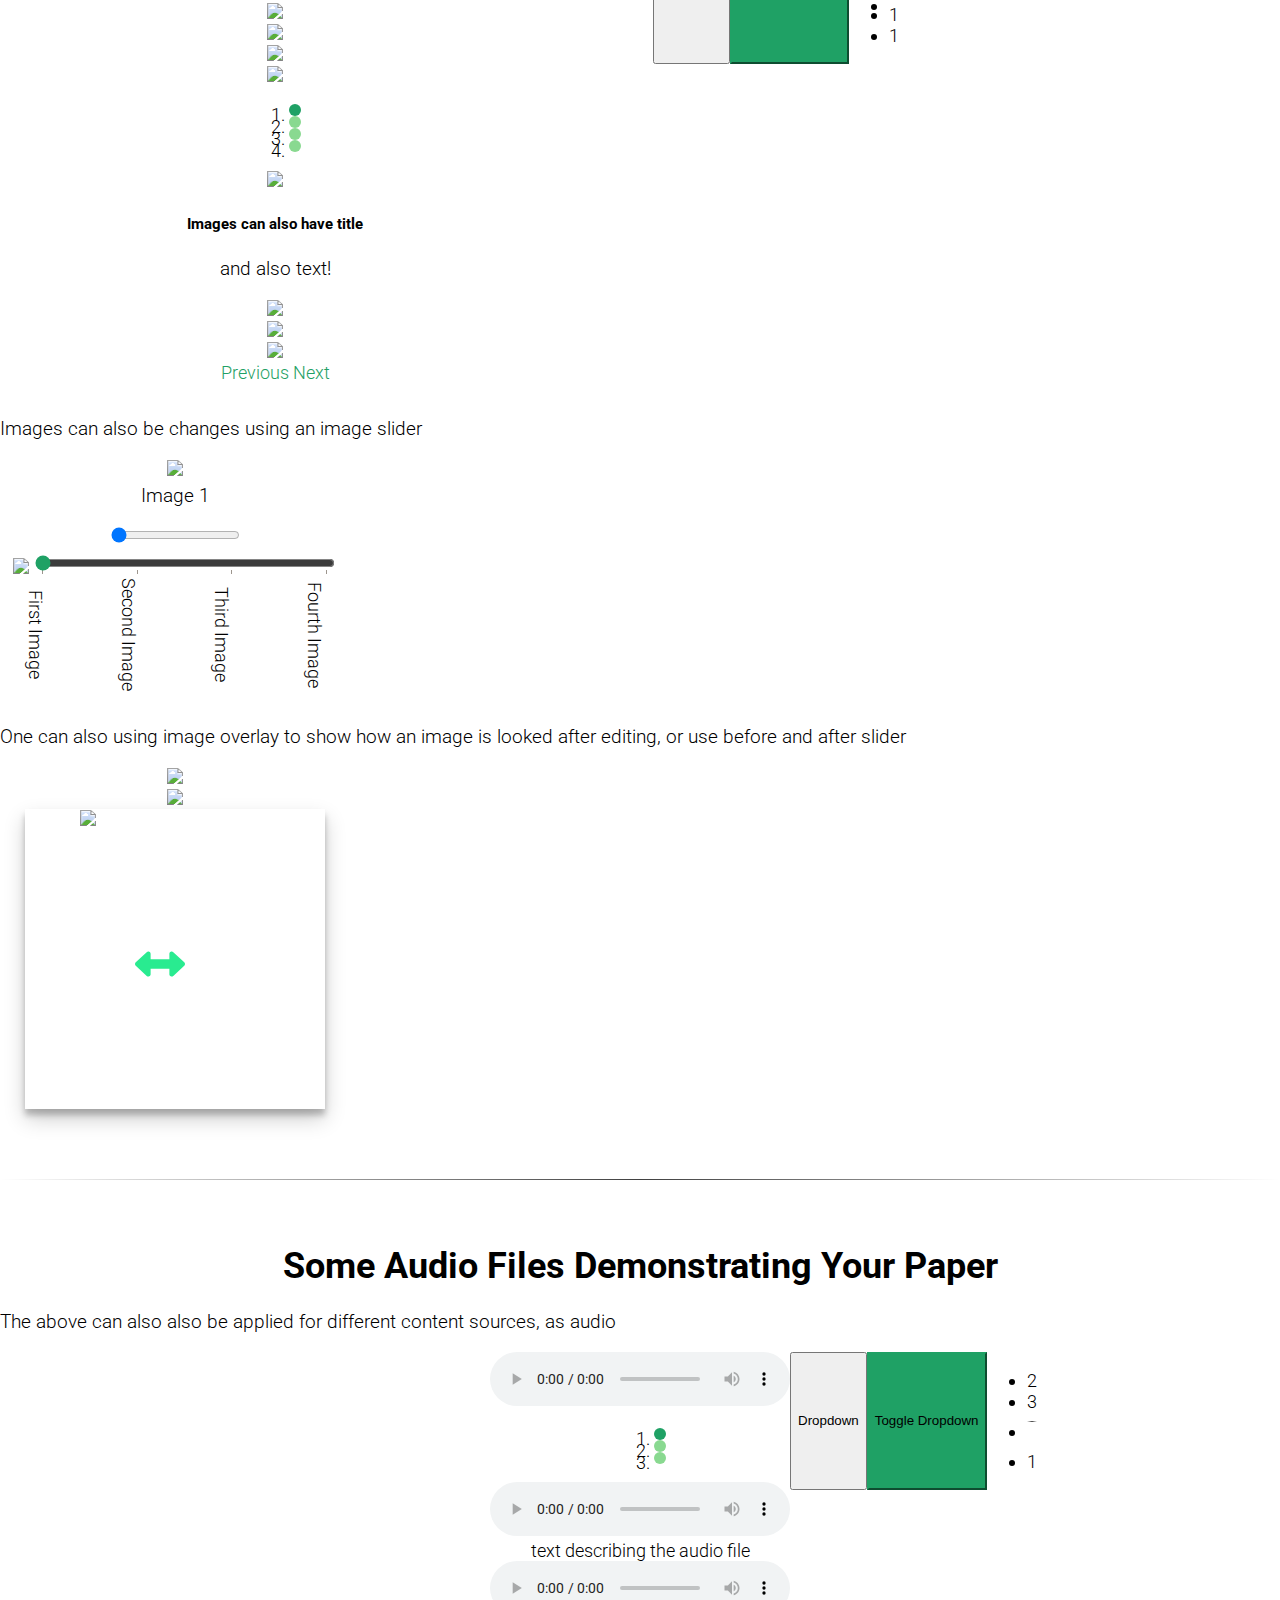
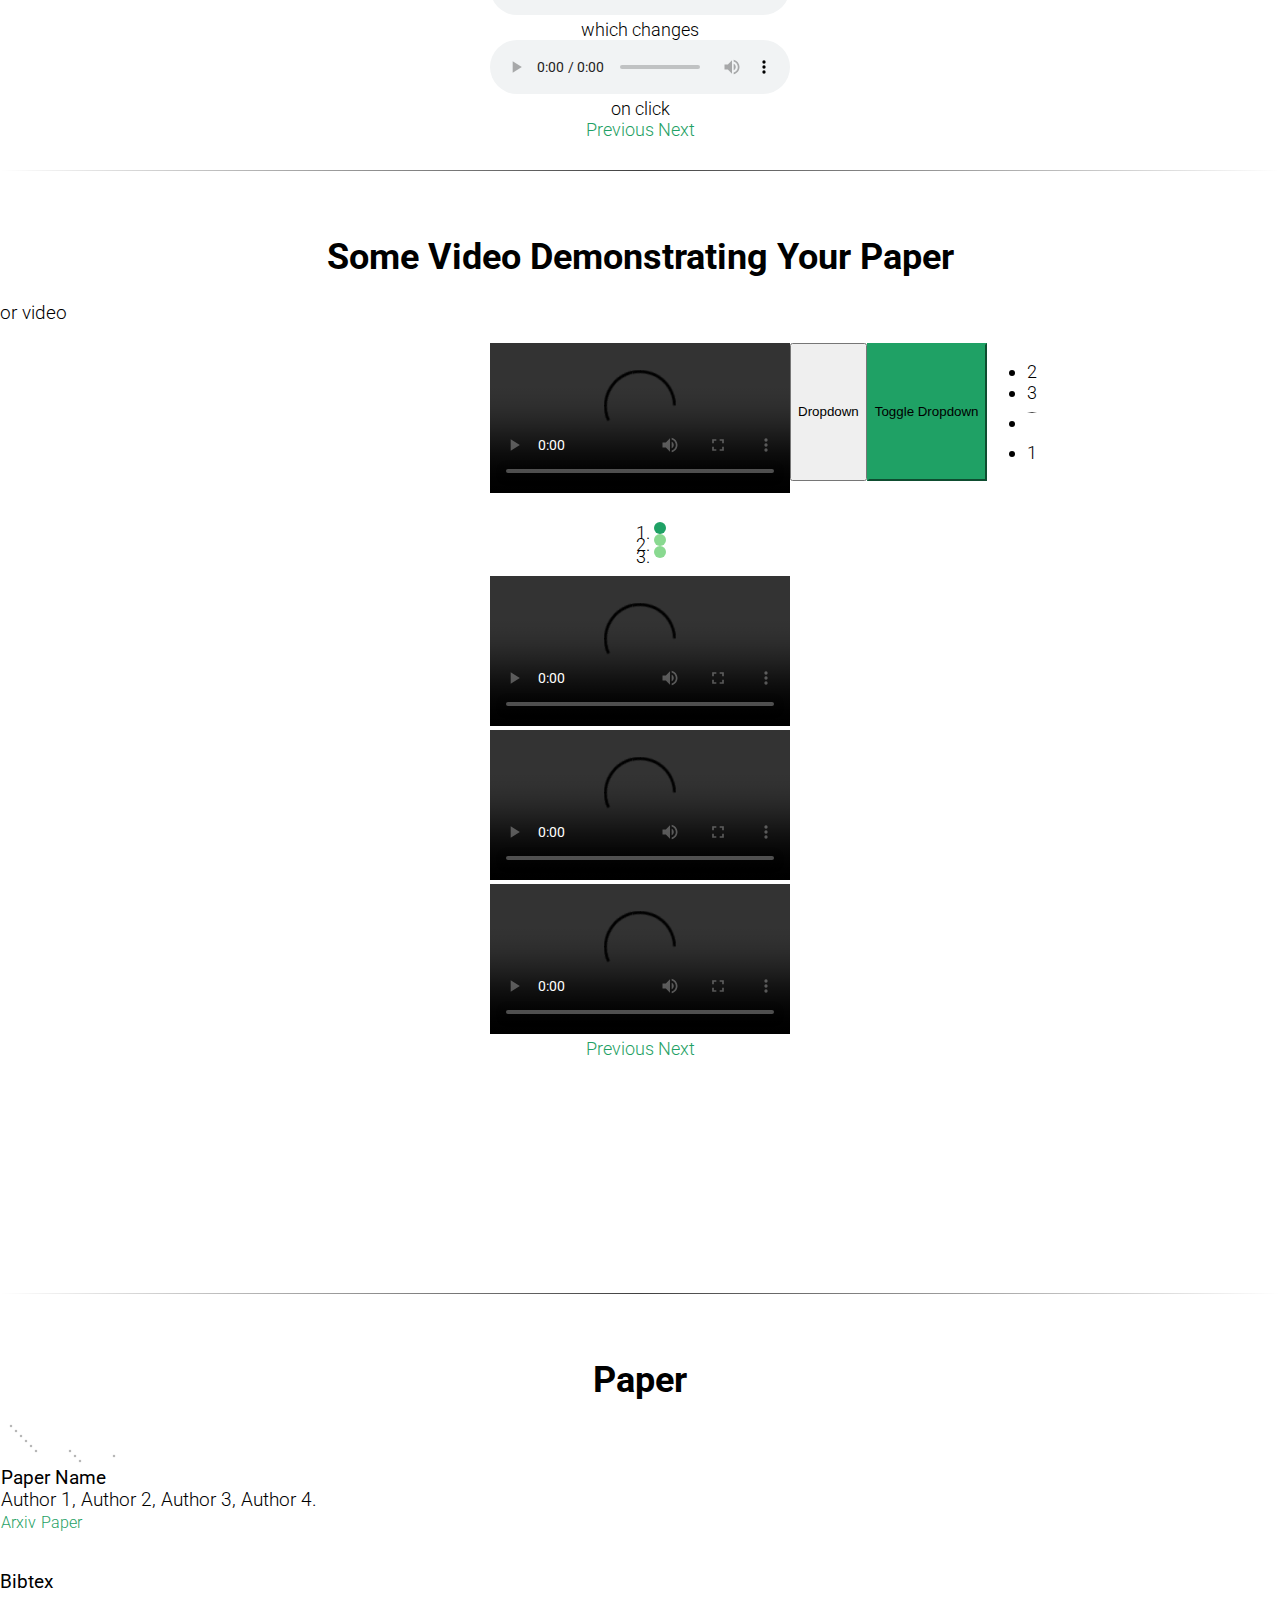
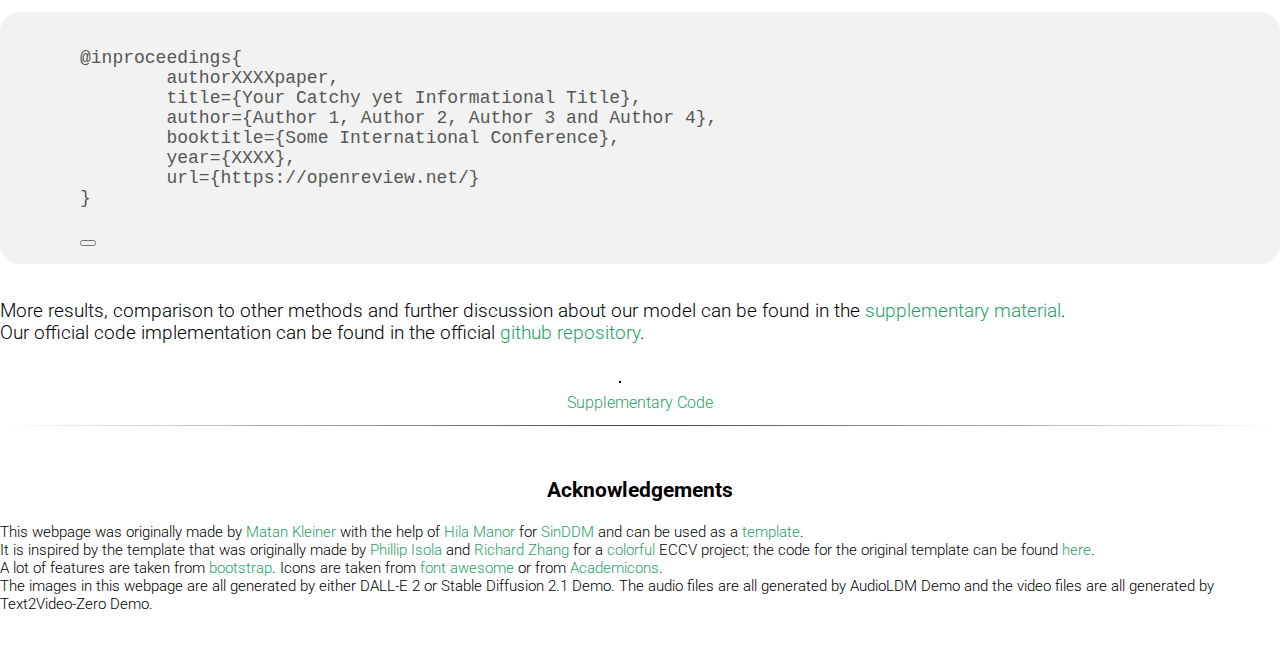
==== commit 078b3f3b: "video carousel" ====
--- a/index_green.html
+++ b/index_green.html
@@ -1,5 +1,3 @@
-<script type="text/javascript">google.load("jquery", "1.3.2");</script>
-
 <!doctype html>
 <html>
 	<head>
@@ -8,7 +6,8 @@
 		<meta charset="utf-8">
 		<meta name="viewport" content="width=device-width, initial-scale=1, shrink-to-fit=no">
 		<link rel="stylesheet" href="https://cdn.jsdelivr.net/gh/jpswalsh/academicons@1/css/academicons.min.css">
-		  <link href="style_green.css" rel="stylesheet" type="text/css">
+		<link rel="shortcut icon" type="image/x-icon" href="resources/archive.svg">
+		<link href="style_green.css" rel="stylesheet" type="text/css">
 		<meta property="og:image" content="resources/teaser.png"/> 
 		<meta property="og:title" content="Academic Webpage Template" />
 		<meta property="og:description" content="a webpage template for academic projects" />
@@ -72,13 +71,13 @@
 			<div class="container">
 				<div class="row justify-content-md-center">
 					<div class="col-md-auto">
-						<span style="font-size:24px"><a href='resources/paper.pdf' target="_blank" rel="noopener noreferrer">[<i class="fas fa-file-pdf"></i> Paper]</a></span>
+						<span><a class="btn btn-outline-success" href='resources/paper.pdf' role="button" style="font-size: 24px;"><i class="fas fa-file-pdf"></i> Paper</a></span>
 					</div>
 					<div class="col-md-auto">
-						<span style="font-size:24px"><a href='resources/supp.pdf' target="_blank" rel="noopener noreferrer">[<i class="fas fa-file-pdf"></i> Supplementary]</a></span>
+						<span><a class="btn btn-outline-success" href='resources/supp.pdf' role="button" style="font-size: 24px;"><i class="fas fa-file-pdf"></i> Supplementary</a></span>
 					</div>
 					<div class="col-md-auto">
-						<span style="font-size:24px"><a href="https://github.com/" target="_blank" rel="noopener noreferrer">[<i class="fab fa-github"></i> Code]</a></span>
+						<span><a class="btn btn-outline-success" href='https://github.com/' role="button" style="font-size: 24px;"><i class="fab fa-github"></i> Code</a></span>
 					</div>
 				</div>
 			</div>
@@ -482,25 +481,16 @@
 									<video controls id="dropdown_video">
 										<source src="./resources/video/video1.mp4" type="video/mp4">
 										</video>
-										<div class="position-relative text-center">
-											<p class="text-success">text describing the video</p>
-										  </div>
 								</div>
 								<div class="carousel-item">
 									<video controls id="dropdown_video">
 										<source src="./resources/video/video2.mp4" type="video/mp4">
 										</video>
-										<div class="position-relative text-center">
-											<p class="text-success">like the text prompt</p>
-										  </div>
 								</div>
 								<div class="carousel-item">
 									<video controls id="dropdown_video">
 										<source src="./resources/video/video3.mp4" type="video/mp4">
 										</video>
-										<div class="position-relative text-center">
-											<p class="text-success">that created this video</p>
-										  </div>
 								</div>
 								</div>
 								<a class="carousel-control-prev" href="#myVideoCarousel" role="button" data-slide="prev">
@@ -559,8 +549,8 @@
 				<div class="col-md-auto" style="padding: 1px;">
 					<p style="font-size:14pt; margin-top: 5px;"><strong>Paper Name</strong><br>
 						Author 1, Author 2, Author 3, Author 4.<br>
-						<a href='https://arxiv.org' target="_blank" rel="noopener noreferrer">[<i class="ai ai-arxiv"></i> Arxiv]</a>
-						<a href='resources/paper.pdf' target="_blank" rel="noopener noreferrer">[<i class="fas fa-file-pdf"></i> Paper]</a>
+						<span><a class="btn btn-outline-success" href='https://arxiv.org' role="button" style="font-size: 16px;"><i class="ai ai-arxiv"></i> Arxiv</a></span>
+						<span><a class="btn btn-outline-success" href='resources/paper.pdf' role="button" style="font-size: 16px;"><i class="fas fa-file-pdf"></i> Paper</a></span>
 					</p>
 				</div>
 			</div>
@@ -607,11 +597,11 @@
 						</td>
 					</tr>
 					<tr>
-						<td style="font-size:14pt; text-align: center;">
-							<a href='resources/supp.pdf' target="_blank" rel="noopener noreferrer">[Supplementary]</a>
+						<td style="font-size:14pt; text-align: center;"
+							<span><a class="btn btn-outline-success" href='resources/supp.pdf' role="button" style="font-size: 16px;">Supplementary</a></span>
 						</td>
 						<td style="font-size:14pt; text-align: center;">
-							<a target="_blank" rel="noopener noreferrer" href='https://github.com'>[Code]</a>
+							<span><a class="btn btn-outline-success" href='https://github.com' role="button" style="font-size: 16px;">Code</a></span>
 						</td>
 					</tr>
 				</tbody>
@@ -631,7 +621,7 @@
 				It is inspired by the template that was originally made by <a target="_blank" rel="noopener noreferrer" href="http://web.mit.edu/phillipi/">Phillip Isola</a> and
 				<a target="_blank" rel="noopener noreferrer" href="http://richzhang.github.io/">Richard Zhang</a> for a <a target="_blank" rel="noopener noreferrer" href="http://richzhang.github.io/colorization/">colorful</a> ECCV project;
 				the code for the original template can be found <a target="_blank" rel="noopener noreferrer" href="https://github.com/richzhang/webpage-template">here</a>.<br>
-				A lot of features are taken from <a target="_blank" rel="noopener noreferrer" href="https://getbootstrap.com/">bootstrap</a>. All icons are taken from <a target="_blank" rel="noopener noreferrer" href="https://fontawesome.com/">font awesome</a>.
+				A lot of features are taken from <a target="_blank" rel="noopener noreferrer" href="https://getbootstrap.com/">bootstrap</a>. Icons are taken from <a target="_blank" rel="noopener noreferrer" href="https://fontawesome.com/">font awesome</a> or from <a target="_blank" rel="noopener noreferrer" href="https://jpswalsh.github.io/academicons/">Academicons</a>.
 				<br>
 				The images in this webpage are all generated by either DALL-E 2 or Stable Diffusion 2.1 Demo. The audio files are all generated by AudioLDM Demo and the video files are all generated by Text2Video-Zero Demo.
 				</a>
